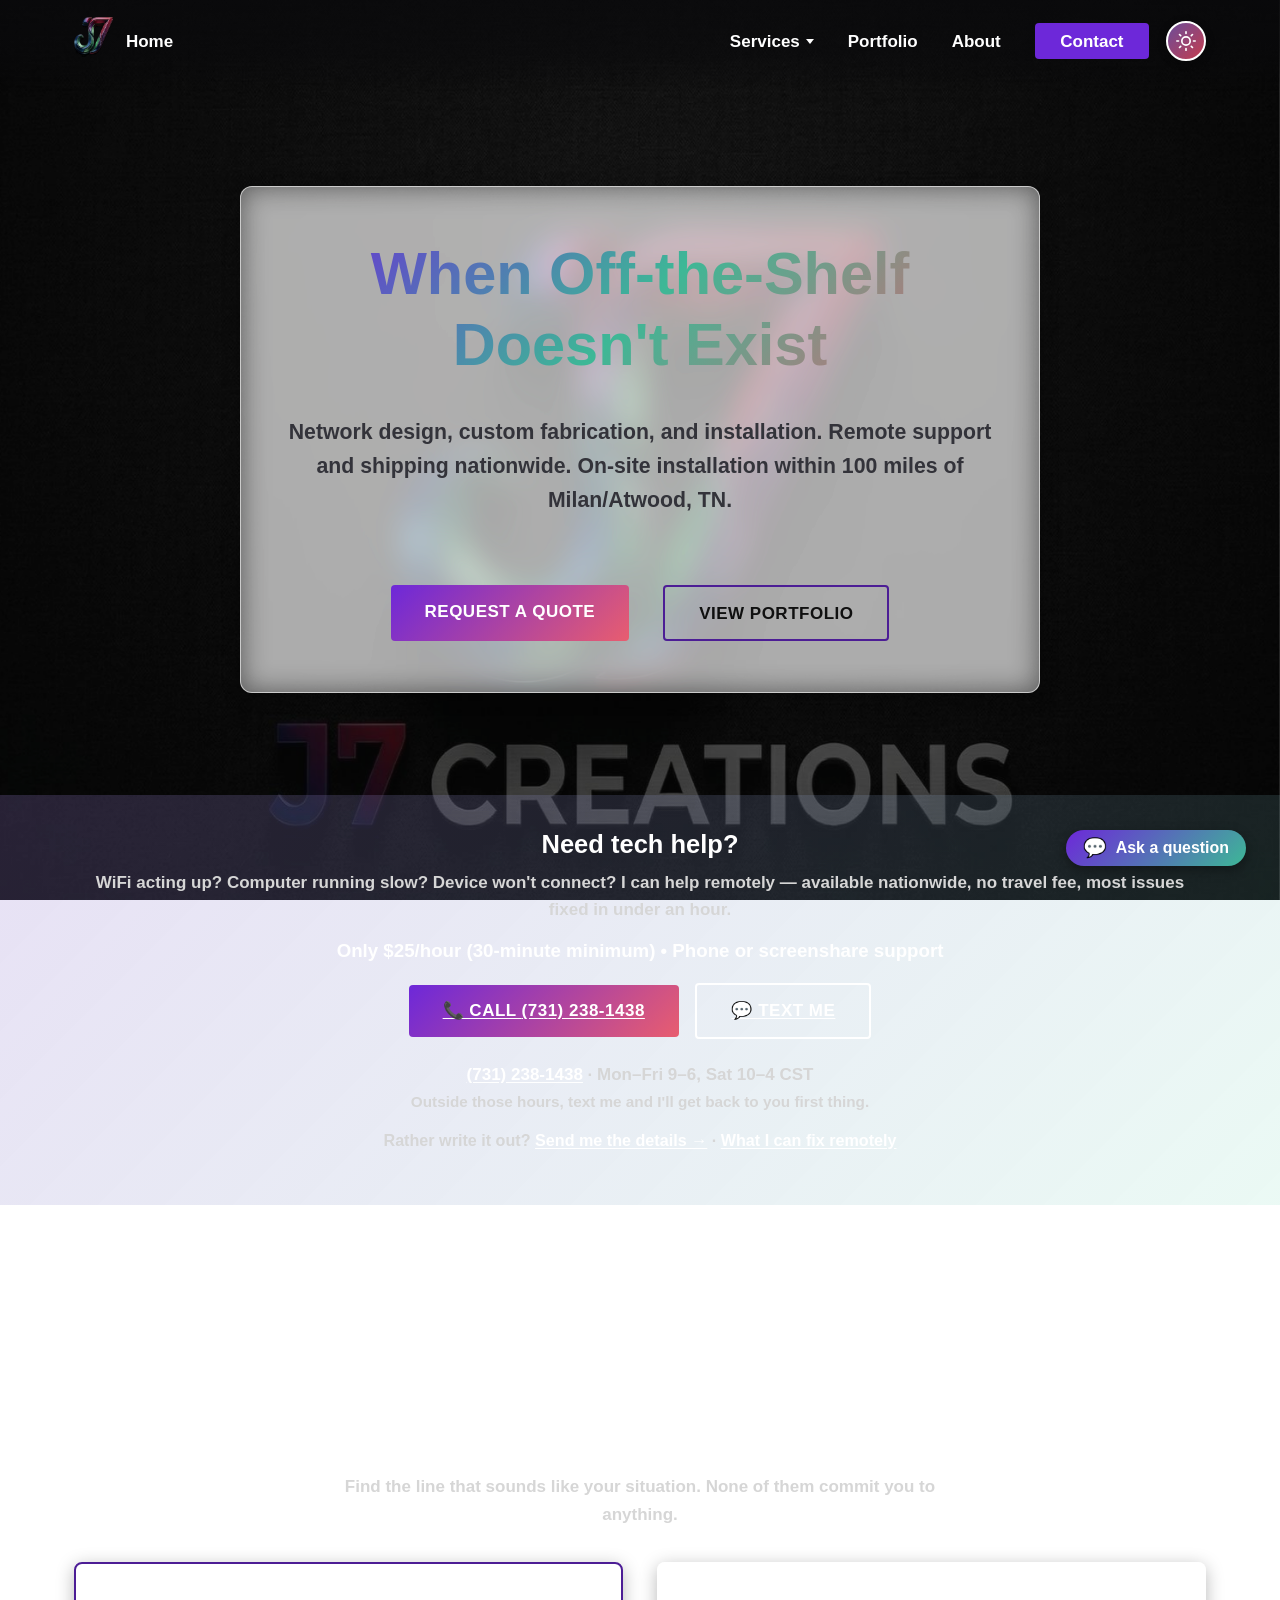
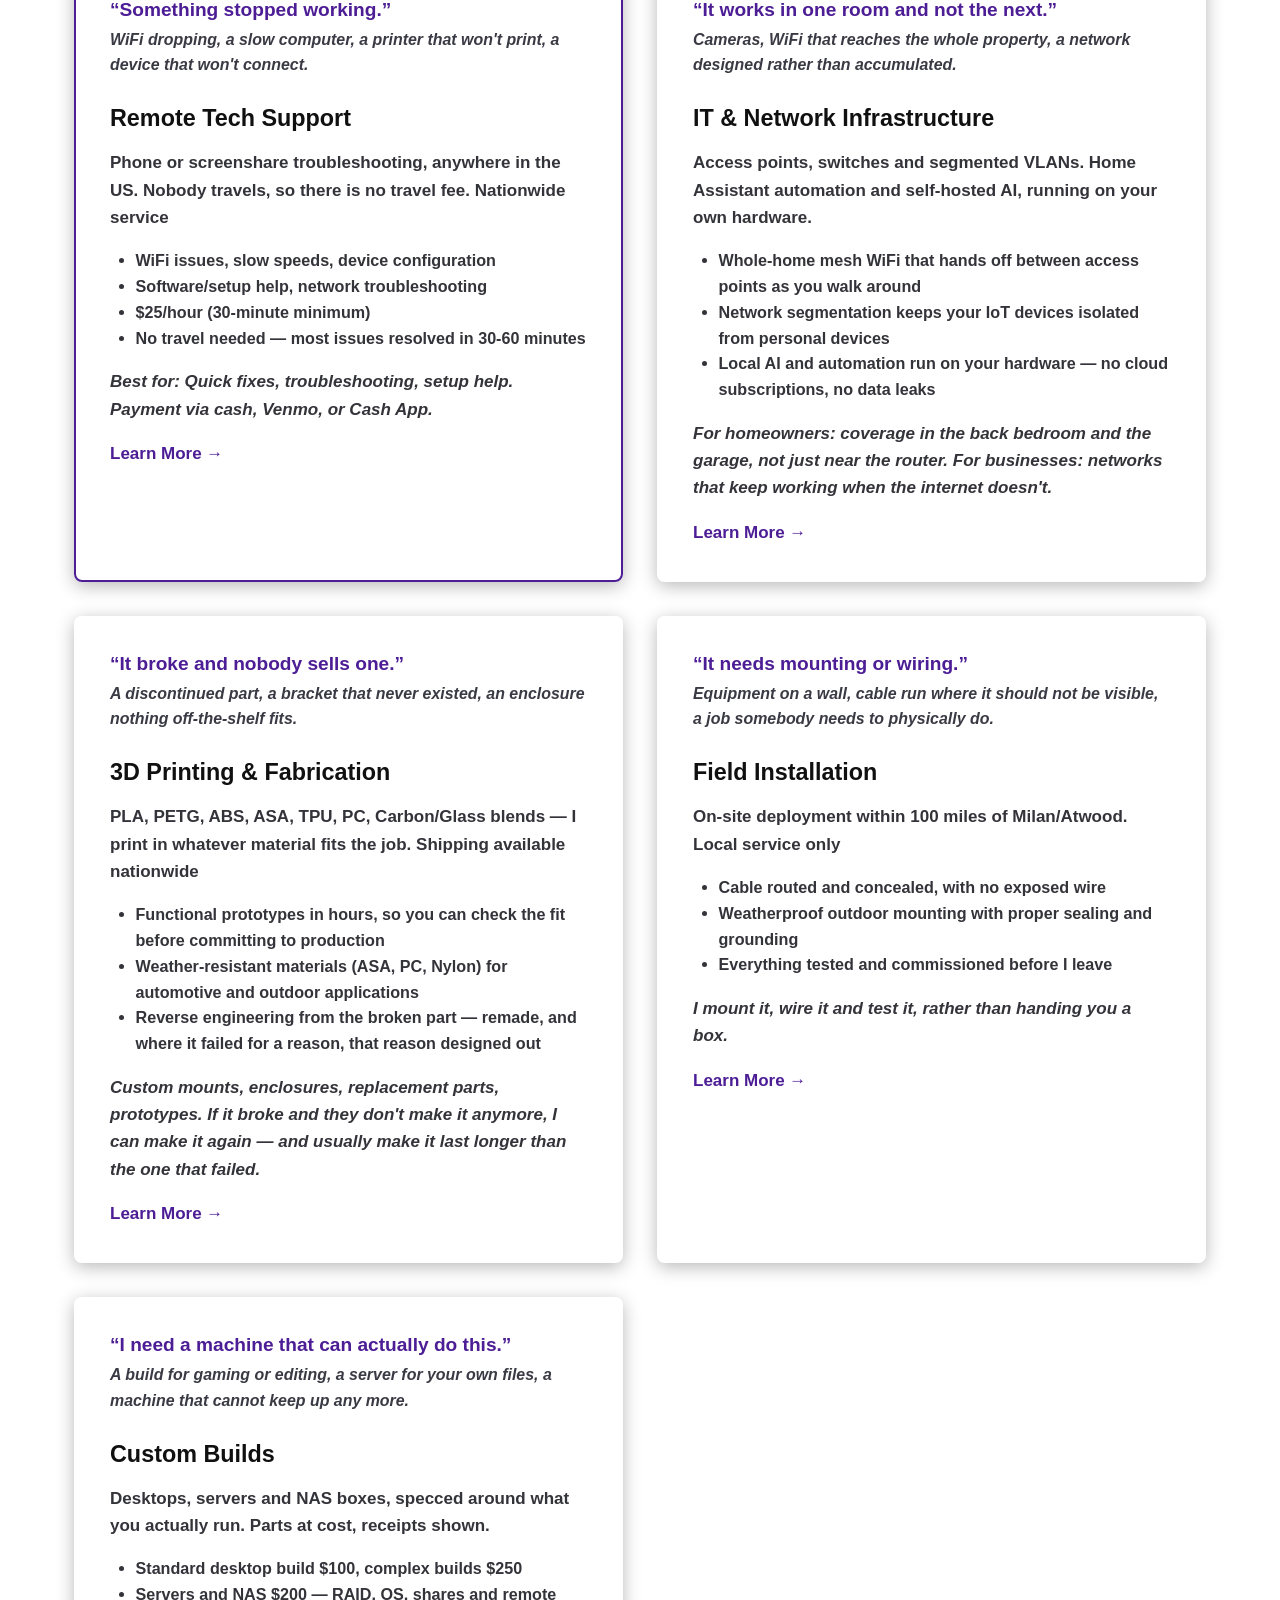
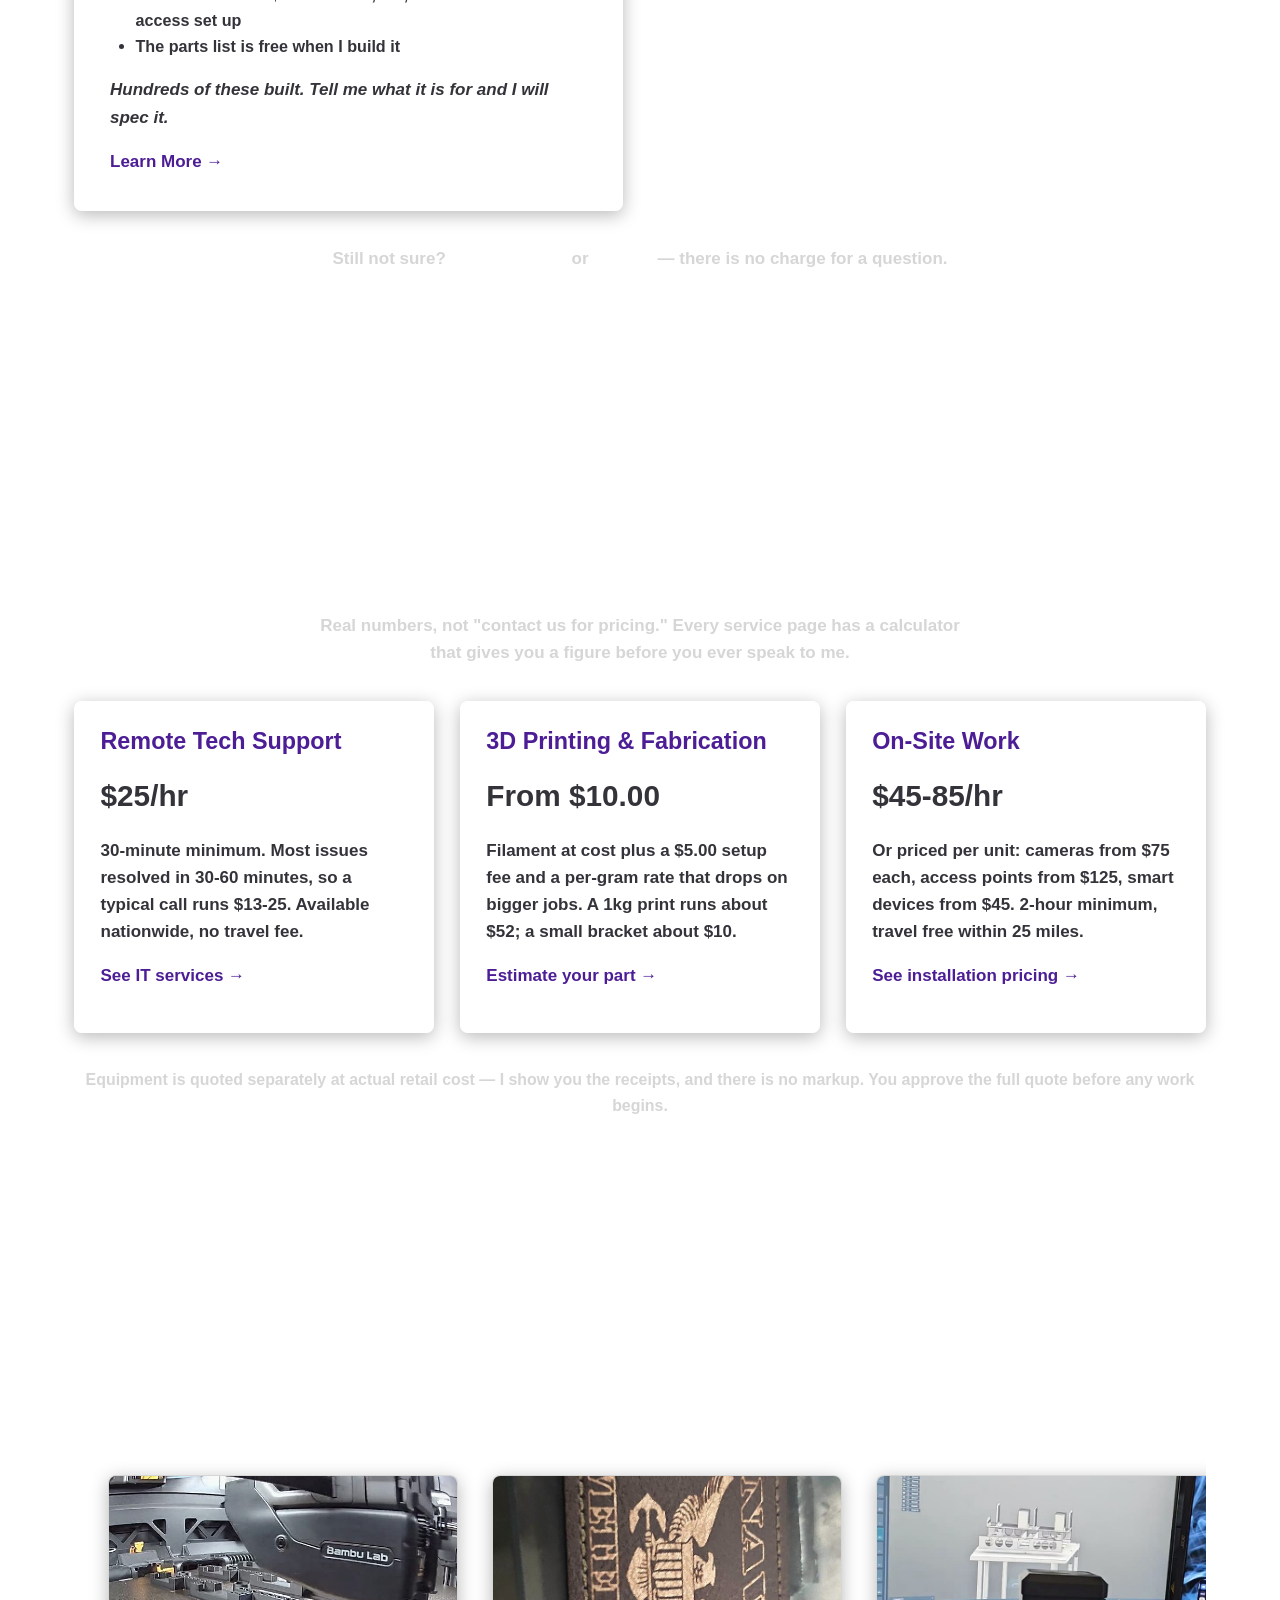
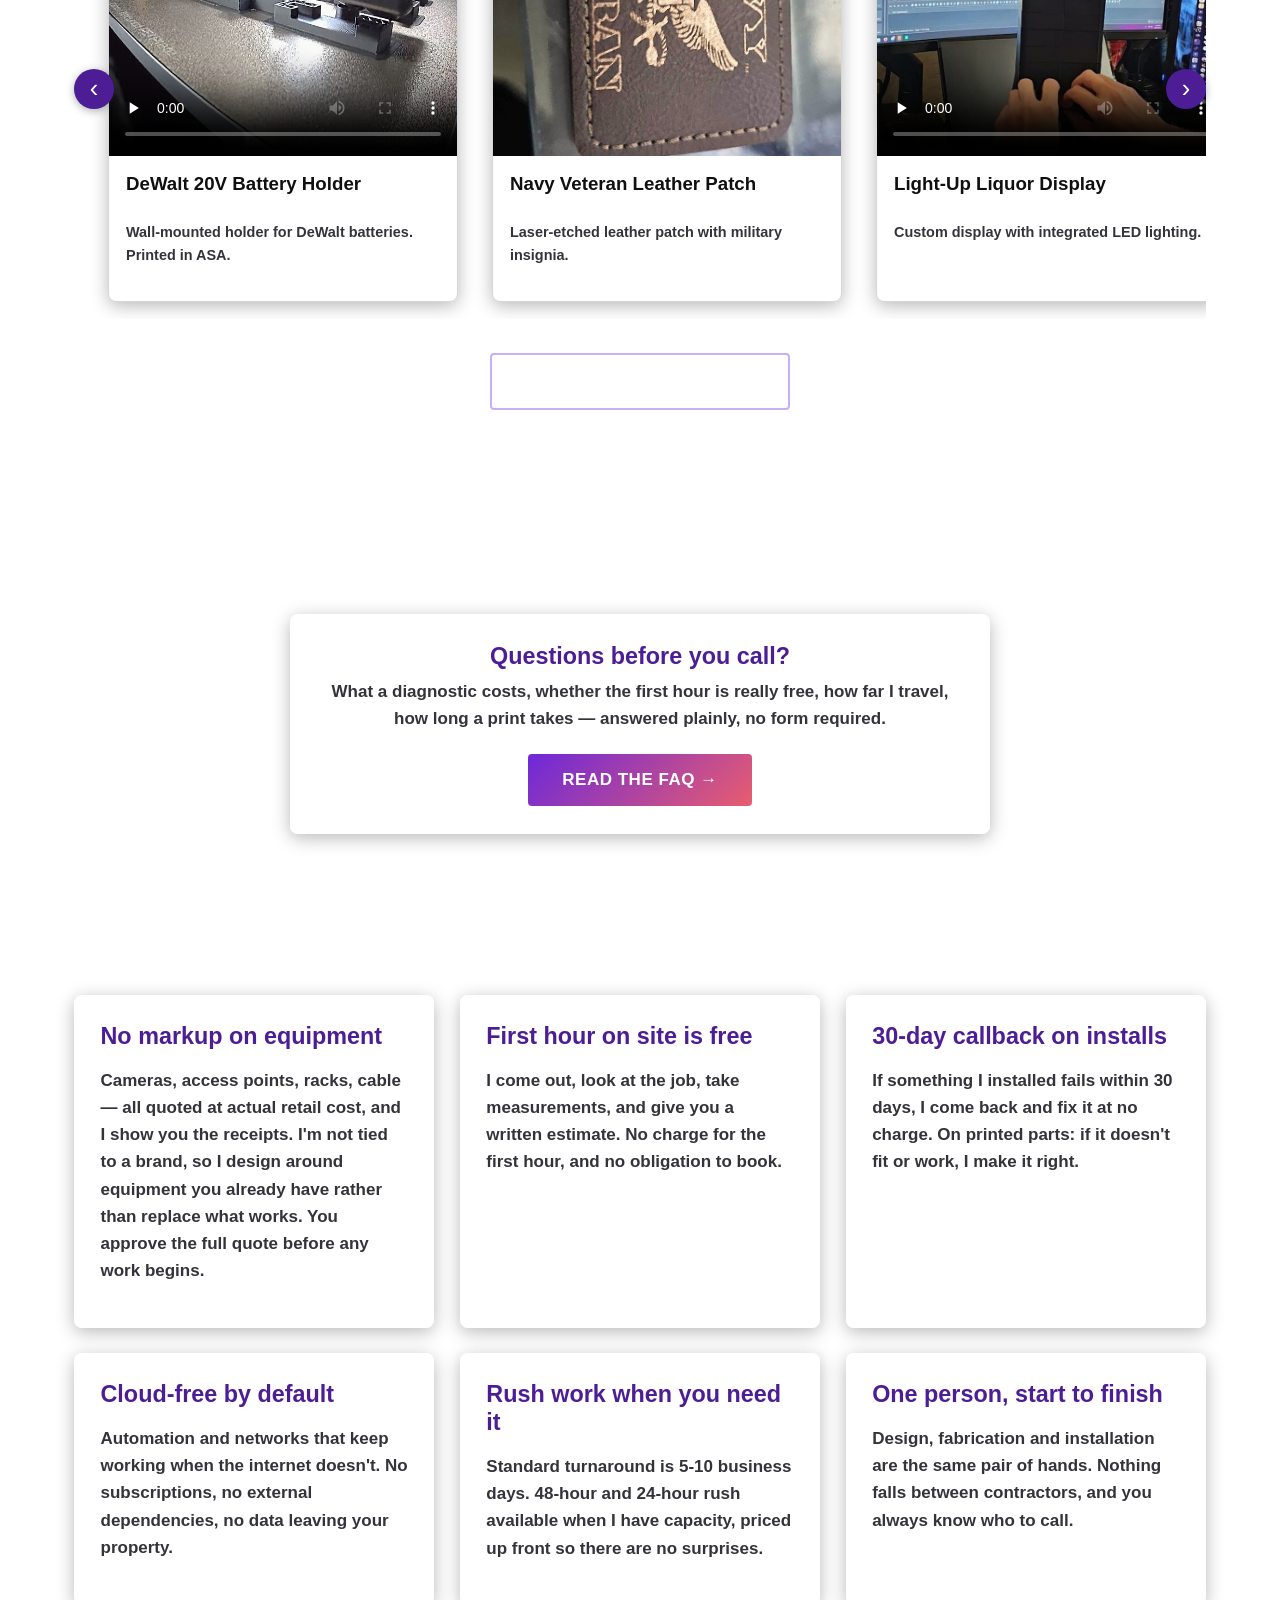
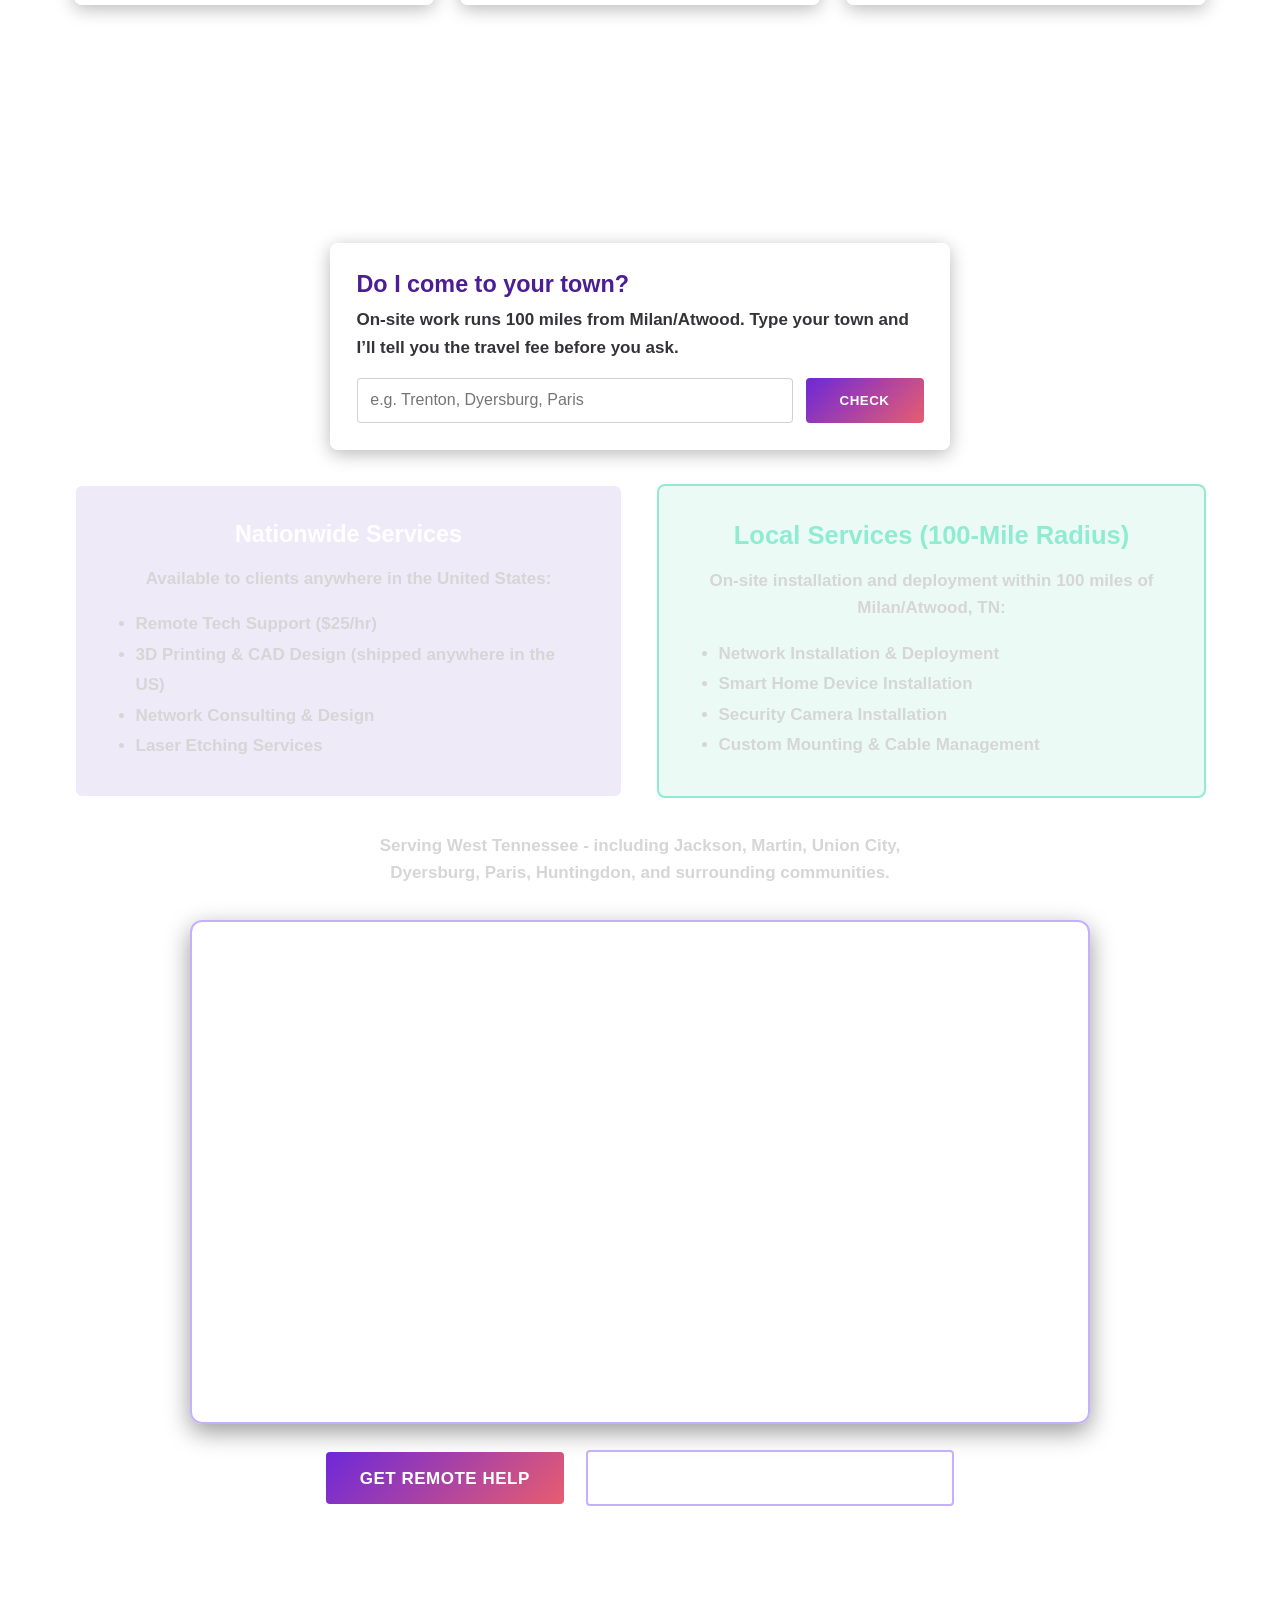
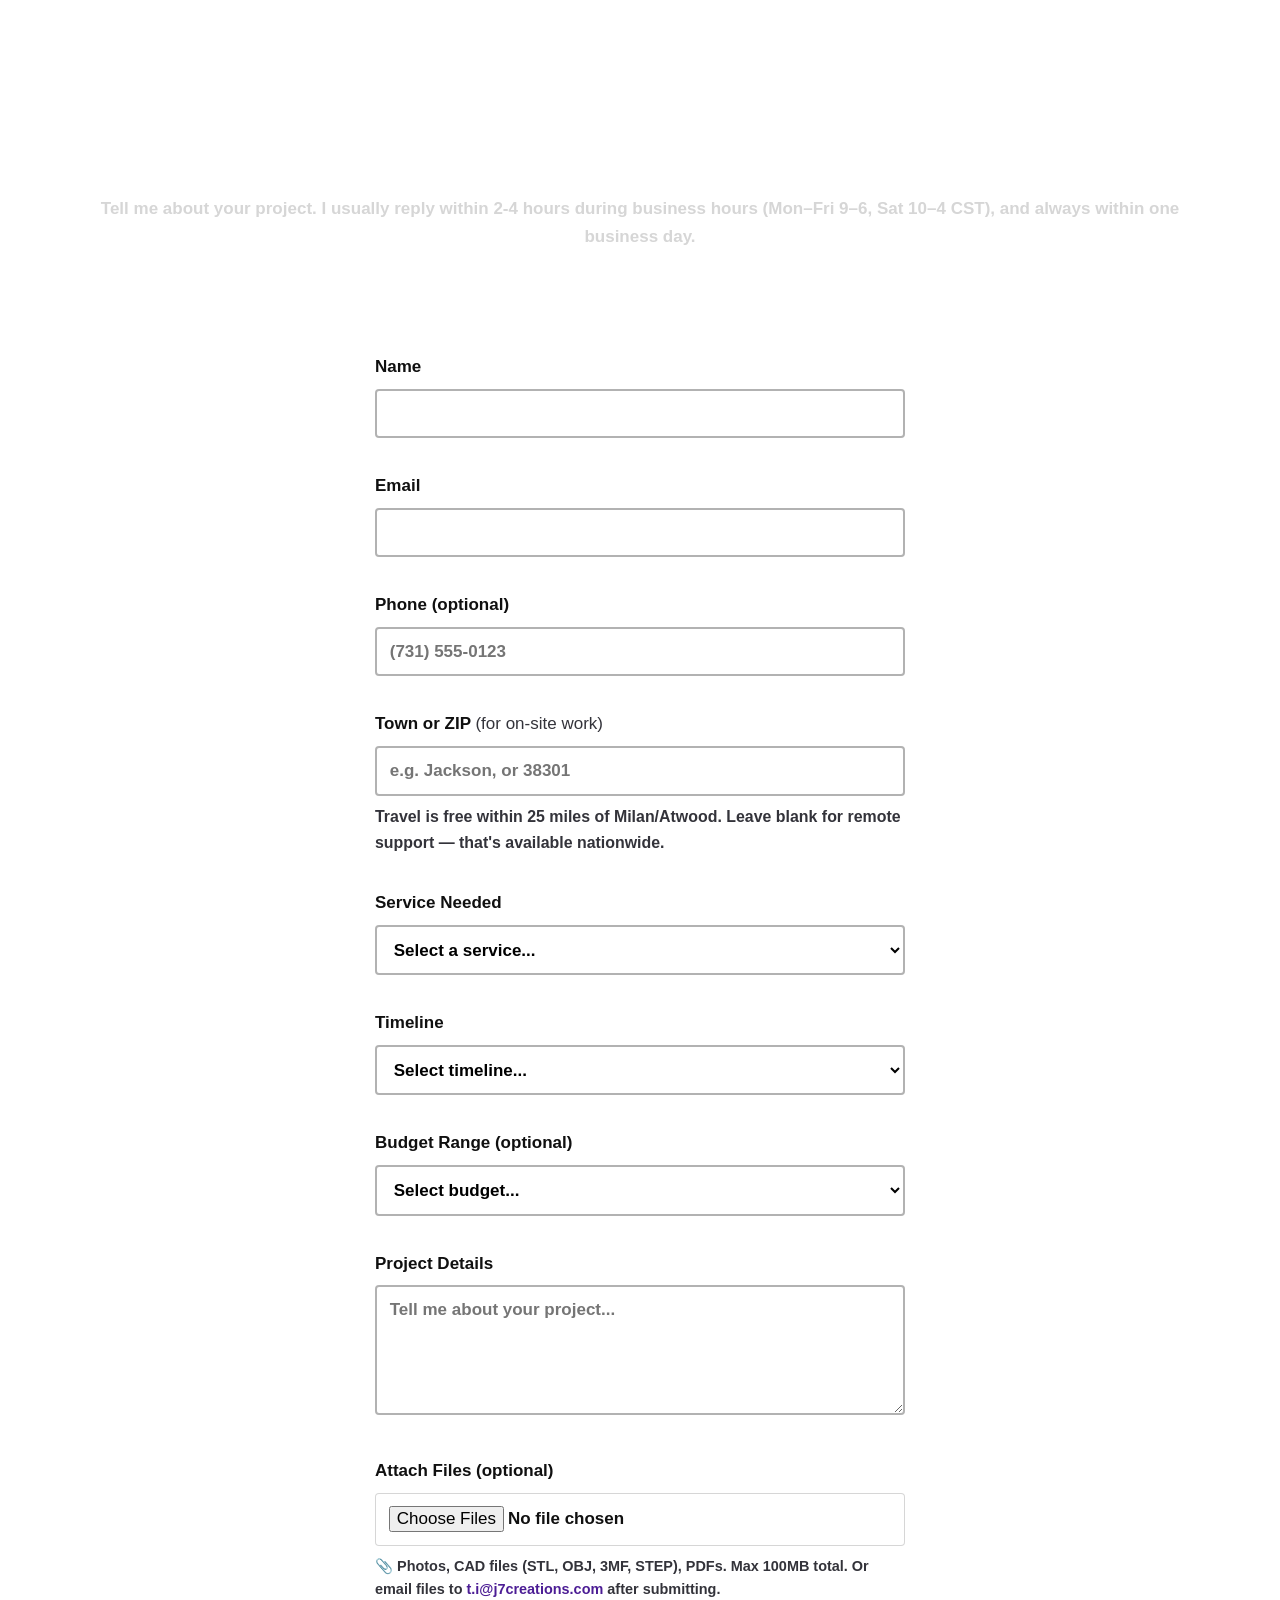
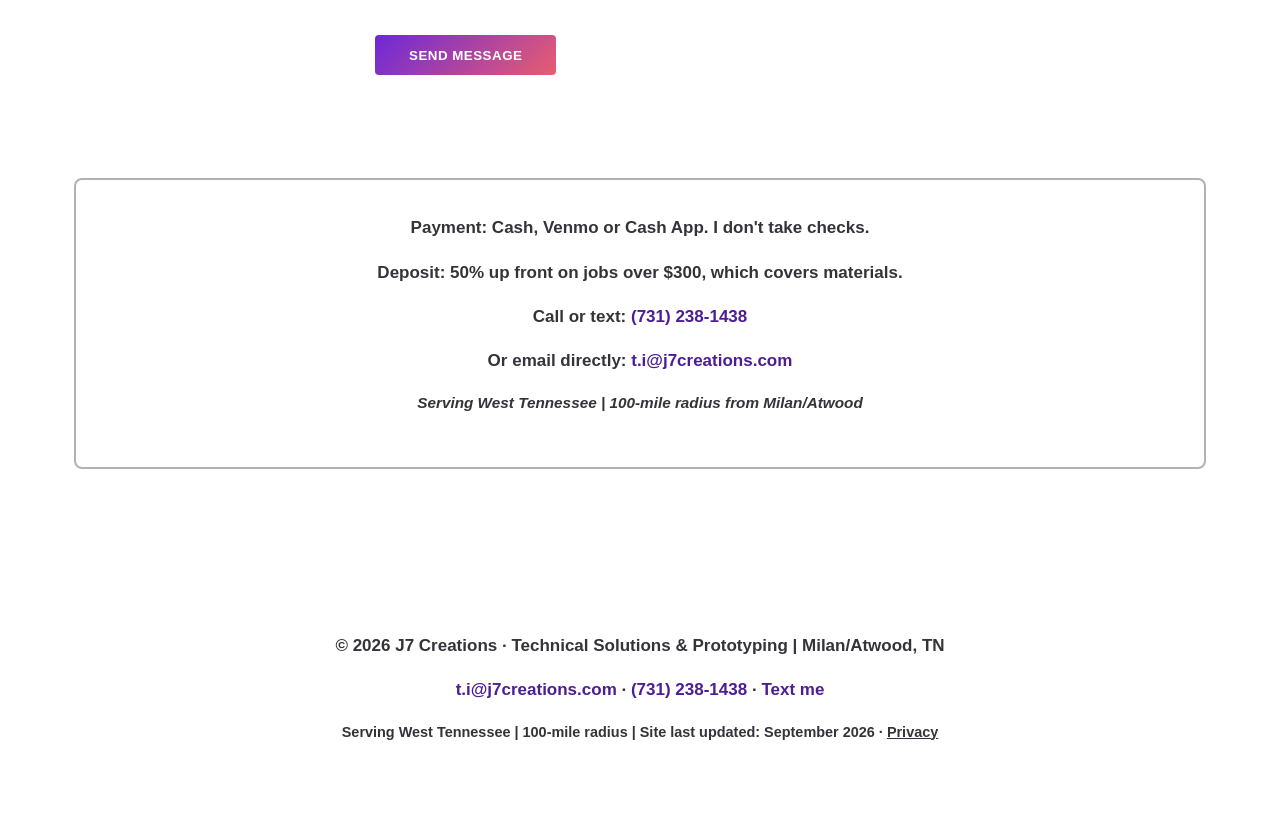
==== index.html @ e7ab225b "Shipping and hand delivery for printed parts; no pickup; assistant travel rule Thomas (12 Sep 2026):" ====
<!DOCTYPE html>
<html lang="en">
<head>
    <!-- Google tag (gtag.js) -->
    <script async src="https://www.googletagmanager.com/gtag/js?id=G-0SBHJFMN94"></script>
    <script>
      window.dataLayer = window.dataLayer || [];
      function gtag(){dataLayer.push(arguments);}
      gtag('js', new Date());
      gtag('config', 'G-0SBHJFMN94');
    </script>
    <meta charset="UTF-8">
    <meta name="viewport" content="width=device-width, initial-scale=1.0">
    <title>J7 Creations | Tech Support &amp; 3D Printing, West TN</title>
    <meta name="description" content="J7 Creations - Tech support, 3D printing, network installation & IT services in Atwood, Milan, Jackson TN. Remote support nationwide. Call for free quote.">
    <meta name="keywords" content="tech support Atwood TN, tech support Milan TN, computer repair Jackson TN, 3D printing Tennessee, network installation West Tennessee, IT services Milan TN, Home Assistant setup Tennessee, smart home installation Jackson TN, custom fabrication TN, laptop repair Atwood, WiFi installation Milan, security cameras Jackson TN, J7 Creations, J7 Technical Solutions">
    <meta name="robots" content="index, follow">
    <meta name="theme-color" content="#1a1a1a">
    
    <!-- Local Business Schema -->
    <!-- The telephone below must stay in sync with J7_PHONE in js/app.js?v=d762deb3.
         Crawlers do not run the JavaScript that fills the visible number, so
         this one is a literal on purpose. -->
    <script type="application/ld+json">
    {
      "@context": "https://schema.org",
      "@type": "LocalBusiness",
      "name": "J7 Creations",
      "alternateName": "J7 Technical Solutions & Prototyping",
      "url": "https://j7creations.com",
      "email": "t.i@j7creations.com",
      "areaServed": {
        "@type": "GeoCircle",
        "geoMidpoint": {
          "@type": "GeoCoordinates",
          "latitude": "35.9198",
          "longitude": "-88.7591"
        },
        "geoRadius": "160934"
      },
      "address": {
        "@type": "PostalAddress",
        "addressLocality": "Atwood",
        "addressRegion": "TN",
        "addressCountry": "US"
      },
      "geo": {
        "@type": "GeoCoordinates",
        "latitude": "36.0060",
        "longitude": "-88.6921"
      },
      "openingHoursSpecification": [
        {
          "@type": "OpeningHoursSpecification",
          "dayOfWeek": ["Monday", "Tuesday", "Wednesday", "Thursday", "Friday"],
          "opens": "09:00",
          "closes": "18:00"
        },
        {
          "@type": "OpeningHoursSpecification",
          "dayOfWeek": ["Saturday"],
          "opens": "10:00",
          "closes": "16:00"
        }
      ],
      "image": "https://j7creations.com/assets/images/j7-logo.jpg",
      "logo": "https://j7creations.com/assets/icons/icon-512x512.png",
      "priceRange": "$",
      "telephone": "+17312381438",
      "sameAs": [
        "https://www.google.com/maps?cid=13443621220837642030"
      ]
    }
    </script>
    
    <!-- Open Graph / Facebook -->
    <meta property="og:type" content="website">
    <meta property="og:url" content="https://j7creations.com/">
    <meta property="og:title" content="J7 Creations | Tech Support &amp; 3D Printing, West TN">
    <meta property="og:description" content="Tech support, 3D printing, network installation & IT services. Remote support nationwide, on-site within 100 miles of Atwood/Milan TN.">
    <meta property="og:image" content="https://j7creations.com/assets/images/j7-logo.jpg">
    
    <!-- Twitter -->
    <meta name="twitter:card" content="summary_large_image">
    <meta name="twitter:url" content="https://j7creations.com/">
    <meta name="twitter:title" content="J7 Creations | Tech Support &amp; 3D Printing, West TN">
    <meta name="twitter:description" content="Tech support, 3D printing, network installation & IT services. Remote support nationwide, on-site within 100 miles of Atwood/Milan TN.">
    <meta name="twitter:image" content="https://j7creations.com/assets/images/j7-logo.jpg">
    
    <!-- Canonical URL -->
    <link rel="canonical" href="https://j7creations.com/">
    
    <!-- PWA -->
    <link rel="manifest" href="manifest.json">
    <script>
      // Applied before first paint: reading the theme in DOMContentLoaded
      // makes light-mode users see a flash of dark on every navigation.
      //
      // A saved choice always wins. Failing that, follow the visitor's own
      // OS setting rather than forcing dark on someone whose phone is in
      // light mode - which on a bright job site is a real readability cost.
      // Dark stays the fallback where no preference is expressed at all.
      try {
        var saved = localStorage.getItem('theme');
        var prefersLight = window.matchMedia
          && window.matchMedia('(prefers-color-scheme: light)').matches;
        document.documentElement.setAttribute(
          'data-theme', saved || (prefersLight ? 'light' : 'dark'));
      } catch (e) {
        document.documentElement.setAttribute('data-theme', 'dark');
      }
    </script>
    <link rel="stylesheet" href="css/styles.css?v=c91ac0b8">
    <link rel="stylesheet" href="css/mobile-fix.css?v=de960d1b">
    <link rel="icon" type="image/png" href="assets/icons/favicon-32x32.png">
    <link rel="apple-touch-icon" href="assets/icons/apple-touch-icon.png"></head>
<body>
    <a class="skip-link" href="#main-content">Skip to content</a>
    <!-- Navigation -->
    <nav class="navbar">
        <div class="nav-container">
            <a href="/" class="nav-logo">
                <img src="assets/images/j7-mark-nav.379b77f9.png" alt="J7 Creations" class="logo-img" width="240" height="245">
            </a>
            <a href="/" class="nav-link nav-home">Home</a>
            <button class="theme-toggle" aria-label="Toggle light and dark theme" aria-pressed="false">
                <svg class="moon-icon" viewBox="0 0 24 24" aria-hidden="true" focusable="false"><path d="M21 12.79A9 9 0 1 1 11.21 3 7 7 0 0 0 21 12.79z"/></svg>
                <svg class="sun-icon" viewBox="0 0 24 24" aria-hidden="true" focusable="false"><circle cx="12" cy="12" r="5"/><path d="M12 1v2M12 21v2M4.22 4.22l1.42 1.42M18.36 18.36l1.42 1.42M1 12h2M21 12h2M4.22 19.78l1.42-1.42M18.36 5.64l1.42-1.42"/></svg>
            </button>
            <button class="nav-toggle" aria-label="Toggle navigation" aria-expanded="false" aria-controls="primary-nav">
                <span class="hamburger"></span>
            </button>
            <ul class="nav-menu" id="primary-nav">
                <li class="has-submenu">
                    <button type="button" class="nav-link submenu-toggle" aria-expanded="false" aria-controls="services-submenu">
                        Services <span class="caret" aria-hidden="true"></span>
                    </button>
                    <ul class="submenu" id="services-submenu">
                        <li><a href="/pages/services-it">IT &amp; Networks</a></li>
                        <li><a href="/pages/services-fabrication">3D Printing &amp; Fabrication</a></li>
                        <li><a href="/pages/services-installation">Field Installation</a></li>
                        <li><a href="/pages/services-builds">Custom Builds</a></li>
                        <li><a href="/#services">All services</a></li>
                        <li class="submenu-sep"><a href="/pages/faq">Questions &amp; pricing FAQ</a></li>
                    </ul>
                </li>
                <li><a href="/pages/portfolio" class="nav-link">Portfolio</a></li>
                <li><a href="/pages/about" class="nav-link">About</a></li>
                <li><a href="/#contact" class="nav-link nav-cta">Contact</a></li>
            </ul>
        </div>
    </nav>

    <main id="main-content">

    <!-- Hero Section -->
    <header class="hero">
        <div class="hero-container">
            <h1 class="hero-title">When Off-the-Shelf Doesn't Exist</h1>
            <p class="hero-subtitle">Network design, custom fabrication, and installation. Remote support and shipping nationwide. On-site installation within 100 miles of Milan/Atwood, TN.</p>
            <div class="hero-cta">
                <a href="#contact" class="btn btn-primary">Request a Quote</a>
                <a href="#portfolio" class="btn btn-secondary">View Portfolio</a>
            </div>
        </div>
    </header>

    <!-- Remote Tech Support Banner -->
    <section style="background: linear-gradient(135deg, var(--wash-accent-strong), var(--wash-success)); border-bottom: 2px solid var(--color-accent); padding: 2rem 0;">
        <div class="container" style="text-align: center;">
            <h2 style="color: var(--color-accent); margin-bottom: 0.5rem; font-size: 1.5rem;">Need tech help?</h2>
            <p style="color: var(--color-text-gray); font-size: 1rem; margin-bottom: 0.75rem;">WiFi acting up? Computer running slow? Device won't connect? I can help remotely — <strong>available nationwide</strong>, no travel fee, most issues fixed in under an hour.</p>
            <p style="font-size: 1.1rem; color: var(--color-text-white); margin-bottom: 1rem;"><strong>Only $25/hour</strong> (30-minute minimum) • Phone or screenshare support</p>
            <div data-j7-phone-block style="margin-bottom: 0.75rem;">
                <a href="#" data-j7-phone data-j7-phone-keep-text class="btn btn-primary" style="margin: 0 0.35rem 0.5rem;">📞 Call <span data-j7-phone></span></a>
                <a href="#" data-j7-sms class="btn btn-secondary" style="margin: 0 0.35rem 0.5rem;">💬 Text me</a>
            </div>
            <!-- The number in plain text as well as in the links: tel: and sms:
                 frequently do nothing on a desktop browser, and a dead button is
                 worse than no button. This way it can always be read and dialled. -->
            <p data-j7-phone-block style="font-size: 1rem; margin-bottom: 0.75rem;"><a href="#" data-j7-phone style="color: var(--color-text-white); font-weight: 700;"></a> &middot; Mon–Fri 9–6, Sat 10–4 CST<br><span style="font-size: 0.9rem;">Outside those hours, text me and I'll get back to you first thing.</span></p>
            <p style="font-size: 0.95rem;">Rather write it out? <a href="#contact" onclick="selectRemoteSupport()" style="color: var(--color-text-white); text-decoration: underline;">Send me the details →</a> &middot; <a href="pages/services-it#remote-support" style="color: var(--color-text-white); text-decoration: underline;">What I can fix remotely</a></p>
        </div>
    </section>

    <!-- Services Overview -->
    <section id="services" class="services">
        <div class="container">
            <h2 class="section-title">Services</h2>
            <p class="section-question">Not sure which one you need?</p>
            <p class="text-muted" style="text-align: center; max-width: 620px; margin: 0 auto var(--spacing-md);">Find the line that sounds like your situation. None of them commit you to anything.</p>
            <div class="services-grid">
                <div class="service-card" style="border: 2px solid var(--color-accent);">
                    <p class="service-question">&ldquo;Something stopped working.&rdquo;</p>
                    <p class="service-symptom">WiFi dropping, a slow computer, a printer that won't print, a device that won't connect.</p>
                    <h3>Remote Tech Support</h3>
                    <p class="service-desc">Phone or screenshare troubleshooting, anywhere in the US. Nobody travels, so there is no travel fee. <strong>Nationwide service</strong></p>
                    <ul style="color: var(--color-text-gray); margin: 1rem 0 1rem 1.5rem; font-size: 0.95rem;">
                        <li>WiFi issues, slow speeds, device configuration</li>
                        <li>Software/setup help, network troubleshooting</li>
                        <li><strong>$25/hour</strong> (30-minute minimum)</li>
                        <li>No travel needed — most issues resolved in 30-60 minutes</li>
                    </ul>
                    <p class="service-audience"><em>Best for: Quick fixes, troubleshooting, setup help. Payment via cash, Venmo, or Cash App.</em></p>
                    <a href="pages/services-it#remote-support" class="service-link">Learn More →</a>
                </div>
                <div class="service-card">
                    <p class="service-question">&ldquo;It works in one room and not the next.&rdquo;</p>
                    <p class="service-symptom">Cameras, WiFi that reaches the whole property, a network designed rather than accumulated.</p>
                    <h3>IT & Network Infrastructure</h3>
                    <p class="service-desc">Access points, switches and segmented VLANs. Home Assistant automation and self-hosted AI, running on your own hardware.</p>
                    <ul style="color: var(--color-text-gray); margin: 1rem 0 1rem 1.5rem; font-size: 0.95rem;">
                        <li>Whole-home mesh WiFi that hands off between access points as you walk around</li>
                        <li>Network segmentation keeps your IoT devices isolated from personal devices</li>
                        <li>Local AI and automation run on your hardware — no cloud subscriptions, no data leaks</li>
                    </ul>
                    <p class="service-audience"><em>For homeowners: coverage in the back bedroom and the garage, not just near the router. For businesses: networks that keep working when the internet doesn't.</em></p>
                    <a href="pages/services-it" class="service-link">Learn More →</a>
                </div>
                <div class="service-card">
                    <p class="service-question">&ldquo;It broke and nobody sells one.&rdquo;</p>
                    <p class="service-symptom">A discontinued part, a bracket that never existed, an enclosure nothing off-the-shelf fits.</p>
                    <h3>3D Printing & Fabrication</h3>
                    <p class="service-desc">PLA, PETG, ABS, ASA, TPU, PC, Carbon/Glass blends — I print in whatever material fits the job. <strong>Shipping available nationwide</strong></p>
                    <ul style="color: var(--color-text-gray); margin: 1rem 0 1rem 1.5rem; font-size: 0.95rem;">
                        <li>Functional prototypes in hours, so you can check the fit before committing to production</li>
                        <li>Weather-resistant materials (ASA, PC, Nylon) for automotive and outdoor applications</li>
                        <li>Reverse engineering from the broken part — remade, and where it failed for a reason, that reason designed out</li>
                    </ul>
                    <p class="service-audience"><em>Custom mounts, enclosures, replacement parts, prototypes. If it broke and they don't make it anymore, I can make it again — and usually make it last longer than the one that failed.</em></p>
                    <a href="pages/services-fabrication" class="service-link">Learn More →</a>
                </div>
                <div class="service-card">
                    <p class="service-question">&ldquo;It needs mounting or wiring.&rdquo;</p>
                    <p class="service-symptom">Equipment on a wall, cable run where it should not be visible, a job somebody needs to physically do.</p>
                    <h3>Field Installation</h3>
                    <p class="service-desc">On-site deployment within 100 miles of Milan/Atwood. <strong>Local service only</strong></p>
                    <ul style="color: var(--color-text-gray); margin: 1rem 0 1rem 1.5rem; font-size: 0.95rem;">
                        <li>Cable routed and concealed, with no exposed wire</li>
                        <li>Weatherproof outdoor mounting with proper sealing and grounding</li>
                        <li>Everything tested and commissioned before I leave</li>
                    </ul>
                    <p class="service-audience"><em>I mount it, wire it and test it, rather than handing you a box.</em></p>
                    <a href="pages/services-installation" class="service-link">Learn More →</a>
                </div>

                <div class="service-card">
                    <p class="service-question">&ldquo;I need a machine that can actually do this.&rdquo;</p>
                    <p class="service-symptom">A build for gaming or editing, a server for your own files, a machine that cannot keep up any more.</p>
                    <h3>Custom Builds</h3>
                    <p class="service-desc">Desktops, servers and NAS boxes, specced around what you actually run. Parts at cost, receipts shown.</p>
                    <ul style="color: var(--color-text-gray); margin: 1rem 0 1rem 1.5rem; font-size: 0.95rem;">
                        <li>Standard desktop build <strong data-price="builds.standard" data-price-format="dollars">$100</strong>, complex builds <strong data-price="builds.complex" data-price-format="dollars">$250</strong></li>
                        <li>Servers and NAS <strong data-price="builds.server" data-price-format="dollars">$200</strong> — RAID, OS, shares and remote access set up</li>
                        <li>The parts list is free when I build it</li>
                    </ul>
                    <p class="service-audience"><em>Hundreds of these built. Tell me what it is for and I will spec it.</em></p>
                    <a href="pages/services-builds" class="service-link">Learn More →</a>
                </div>
            </div>
            <p style="text-align: center; margin-top: var(--spacing-md);" data-j7-phone-block>Still not sure? <a href="#" data-j7-phone style="color: var(--color-text-white); font-weight: 700; text-decoration: underline;"></a> or <a href="#" data-j7-sms style="color: var(--color-text-white); font-weight: 700; text-decoration: underline;">text me</a> &mdash; there is no charge for a question.</p>
            </div>
    </section>

    <!-- What It Costs -->
    <section id="pricing-summary" class="capabilities">
        <div class="container">
            <h2 class="section-title">What It Costs</h2>
            <p class="text-muted" style="text-align: center; max-width: 640px; margin: 0 auto var(--spacing-md);">Real numbers, not "contact us for pricing." Every service page has a calculator that gives you a figure before you ever speak to me.</p>

            <div class="grid grid--auto">
                <div class="panel">
                    <h3 class="panel-title">Remote Tech Support</h3>
                    <p style="font-size: var(--text-2xl); font-weight: 700;"><span data-price="labor.remote" data-price-format="hourly">$25/hr</span></p>
                    <p class="text-muted">30-minute minimum. Most issues resolved in 30-60 minutes, so a typical call runs $13-25. Available nationwide, no travel fee.</p>
                    <p style="margin-top: var(--spacing-sm);"><a href="/pages/services-it#remote-support">See IT services &rarr;</a></p>
                </div>

                <div class="panel">
                    <h3 class="panel-title">3D Printing &amp; Fabrication</h3>
                    <p style="font-size: var(--text-2xl); font-weight: 700;">From <span data-price="print.orderMinimum">$10.00</span></p>
                    <p class="text-muted">Filament at cost plus a <span data-price="print.setupFee">$5.00</span> setup fee and a per-gram rate that drops on bigger jobs. A 1kg print runs about $52; a small bracket about $10.</p>
                    <p style="margin-top: var(--spacing-sm);"><a href="/pages/services-fabrication">Estimate your part &rarr;</a></p>
                </div>

                <div class="panel">
                    <h3 class="panel-title">On-Site Work</h3>
                    <p style="font-size: var(--text-2xl); font-weight: 700;">$45-85/hr</p>
                    <p class="text-muted">Or priced per unit: cameras from $75 each, access points from $125, smart devices from $45. 2-hour minimum, travel free within 25 miles.</p>
                    <p style="margin-top: var(--spacing-sm);"><a href="/pages/services-installation">See installation pricing &rarr;</a></p>
                </div>
            </div>

            <p class="text-muted" style="text-align: center; margin-top: var(--spacing-md); font-size: var(--text-sm);">Equipment is quoted separately at actual retail cost &mdash; I show you the receipts, and there is no markup. You approve the full quote before any work begins.</p>
        </div>
    </section>

    <!-- Portfolio Section -->
    <section id="portfolio" class="portfolio">
        <div class="container">
            <h2 class="section-title">Featured Work</h2>
            
            <!-- Horizontal Carousel -->
            <div style="position: relative; margin-top: 2rem; margin-bottom: 2rem;">
                <!-- Left Arrow -->
                <button onclick="scrollPortfolio('left')" style="position: absolute; left: 0; top: 50%; transform: translateY(-50%); background: var(--color-accent); border: none; border-radius: 50%; width: 40px; height: 40px; cursor: pointer; z-index: 10; display: flex; align-items: center; justify-content: center; font-size: 1.5rem; color: white; box-shadow: 0 2px 8px rgba(0,0,0,0.3);" aria-label="Scroll left">&#8249;</button>
                
                <!-- Scrollable Container -->
                <div id="portfolio-carousel" role="group" aria-label="Featured work, scrollable" tabindex="0" style="display: flex; gap: 2rem; overflow-x: auto; scroll-behavior: smooth; scrollbar-width: auto; -ms-overflow-style: auto; padding: 1rem 2rem;">
                    <!-- DeWalt Battery Holder -->
                    <div class="portfolio-item" data-category="fabrication" style="min-width: 350px; max-width: 350px; padding: 0; background: var(--color-bg-dark); border-radius: 8px; border: 1px solid var(--color-border); overflow: hidden; flex-shrink: 0;">
                        <video controls preload="none" playsinline poster="assets/videos/posters/dewalt-battery-holder-print.0eeff413.jpg" style="width: 100%; height: 280px; object-fit: cover; display: block; background: #000;">
                            <source src="assets/videos/dewalt-battery-holder-print.mp4" type="video/mp4">
                            Your browser doesn't support the video tag.
                        </video>
                        <h3 style="padding: 1rem 1rem 0.5rem; color: var(--color-text-white); font-size: 1.1rem;">DeWalt 20V Battery Holder</h3>
                        <p style="padding: 0 1rem 1rem; color: var(--color-text-gray); font-size: 0.85rem;">Wall-mounted holder for DeWalt batteries. Printed in ASA.</p>
                    </div>
                    
                    <!-- Navy Leather Patch -->
                    <div class="portfolio-item" data-category="fabrication" style="min-width: 350px; max-width: 350px; padding: 0; background: var(--color-bg-dark); border-radius: 8px; border: 1px solid var(--color-border); overflow: hidden; flex-shrink: 0;">
                        <img src="assets/images/portfolio/navy-veteran-leather-patch.a8e30321.jpg" alt="Navy Veteran Leather Patch" style="width: 100%; height: 280px; object-fit: cover; display: block;" loading="lazy" decoding="async" width="747" height="1600">
                        <h3 style="padding: 1rem 1rem 0.5rem; color: var(--color-text-white); font-size: 1.1rem;">Navy Veteran Leather Patch</h3>
                        <p style="padding: 0 1rem 1rem; color: var(--color-text-gray); font-size: 0.85rem;">Laser-etched leather patch with military insignia.</p>
                    </div>
                    
                    <!-- Liquor Display -->
                    <div class="portfolio-item" data-category="fabrication" style="min-width: 350px; max-width: 350px; padding: 0; background: var(--color-bg-dark); border-radius: 8px; border: 1px solid var(--color-border); overflow: hidden; flex-shrink: 0;">
                        <video controls preload="none" playsinline poster="assets/videos/posters/liquor-bottle-display-case.b51e634c.jpg" style="width: 100%; height: 280px; object-fit: cover; display: block; background: #000;">
                            <source src="assets/videos/liquor-bottle-display-case.mp4" type="video/mp4">
                            Your browser doesn't support the video tag.
                        </video>
                        <h3 style="padding: 1rem 1rem 0.5rem; color: var(--color-text-white); font-size: 1.1rem;">Light-Up Liquor Display</h3>
                        <p style="padding: 0 1rem 1rem; color: var(--color-text-gray); font-size: 0.85rem;">Custom display with integrated LED lighting.</p>
                    </div>
                    
                    <!-- Zombie Chicken Sign -->
                    <div class="portfolio-item" data-category="fabrication" style="min-width: 350px; max-width: 350px; padding: 0; background: var(--color-bg-dark); border-radius: 8px; border: 1px solid var(--color-border); overflow: hidden; flex-shrink: 0;">
                        <img src="assets/images/portfolio/zombie-chicken-3d-sign.9ead1479.jpg" alt="Zombie Chicken 3D Sign" style="width: 100%; height: 280px; object-fit: cover; display: block;" loading="lazy" decoding="async" width="1600" height="747">
                        <h3 style="padding: 1rem 1rem 0.5rem; color: var(--color-text-white); font-size: 1.1rem;">Zombie Chicken 3D Sign</h3>
                        <p style="padding: 0 1rem 1rem; color: var(--color-text-gray); font-size: 0.85rem;">Multi-color layered 3D printed sign.</p>
                    </div>
                    
                    <!-- Waterproof Box -->
                    <div class="portfolio-item" data-category="fabrication" style="min-width: 350px; max-width: 350px; padding: 0; background: var(--color-bg-dark); border-radius: 8px; border: 1px solid var(--color-border); overflow: hidden; flex-shrink: 0;">
                        <img src="assets/images/portfolio/waterproof-box-view1.960d236e.jpg" alt="Custom Waterproof Enclosure" style="width: 100%; height: 280px; object-fit: cover; display: block;" loading="lazy" decoding="async" width="1600" height="746">
                        <h3 style="padding: 1rem 1rem 0.5rem; color: var(--color-text-white); font-size: 1.1rem;">Waterproof Enclosure</h3>
                        <p style="padding: 0 1rem 1rem; color: var(--color-text-gray); font-size: 0.85rem;">Weatherproof box for outdoor electronics.</p>
                    </div>
                    
                    <!-- Engraved Business Cards (front and back in one card, as
                         on the portfolio page — two slots for J7's own marketing
                         collateral was two too many out of seven) -->
                    <div class="portfolio-item" data-category="engraving" style="min-width: 350px; max-width: 350px; padding: 0; background: var(--color-bg-dark); border-radius: 8px; border: 1px solid var(--color-border); overflow: hidden; flex-shrink: 0;">
                        <div style="display: grid; grid-template-columns: 1fr 1fr; height: 280px;">
                            <img src="assets/images/portfolio/j7-business-card-front.b441ad66.jpg" alt="J7 Creations engraved business card, front" style="width: 100%; height: 100%; object-fit: cover; display: block;" loading="lazy" decoding="async" width="747" height="1600">
                            <img src="assets/images/portfolio/j7-business-card-back.21b1d39d.jpg" alt="J7 Creations engraved business card, back" style="width: 100%; height: 100%; object-fit: cover; display: block;" loading="lazy" decoding="async" width="747" height="1600">
                        </div>
                        <h3 style="padding: 1rem 1rem 0.5rem; color: var(--color-text-white); font-size: 1.1rem;">Laser Engraved Business Cards</h3>
                        <p style="padding: 0 1rem 1rem; color: var(--color-text-gray); font-size: 0.85rem;">Precision engraving on black stock &mdash; custom logo work.</p>
                    </div>
                </div>
                
                <!-- Right Arrow -->
                <button onclick="scrollPortfolio('right')" style="position: absolute; right: 0; top: 50%; transform: translateY(-50%); background: var(--color-accent); border: none; border-radius: 50%; width: 40px; height: 40px; cursor: pointer; z-index: 10; display: flex; align-items: center; justify-content: center; font-size: 1.5rem; color: white; box-shadow: 0 2px 8px rgba(0,0,0,0.3);" aria-label="Scroll right">&#8250;</button>
            </div>
            
            <div class="portfolio-cta" style="text-align: center; margin-top: 2rem;">
                <a href="pages/portfolio" class="btn btn-secondary">View Full Portfolio →</a>
            </div>
        </div>
    </section>
    
    <!-- How I Work -->
    <section id="how-i-work" class="advantage">
        <div class="container">
            <div class="panel panel--accent" style="max-width: 700px; margin: 0 auto 2.5rem; text-align: center;">
                <h3 class="panel-title" style="margin-bottom: 0.5rem;">Questions before you call?</h3>
                <p class="text-muted" style="margin-bottom: 1.25rem;">What a diagnostic costs, whether the first hour is really free, how far I travel, how long a print takes &mdash; answered plainly, no form required.</p>
                <a href="/pages/faq" class="btn btn-primary">Read the FAQ &rarr;</a>
            </div>

            <h2 class="section-title">How I Work</h2>
            <div class="grid grid--auto">
                <div class="panel">
                    <h3 class="panel-title">No markup on equipment</h3>
                    <p class="text-muted">Cameras, access points, racks, cable &mdash; all quoted at actual retail cost, and I show you the receipts. I'm not tied to a brand, so I design around equipment you already have rather than replace what works. You approve the full quote before any work begins.</p>
                </div>
                <div class="panel">
                    <h3 class="panel-title">First hour on site is free</h3>
                    <p class="text-muted">I come out, look at the job, take measurements, and give you a written estimate. No charge for the first hour, and no obligation to book.</p>
                </div>
                <div class="panel">
                    <h3 class="panel-title">30-day callback on installs</h3>
                    <p class="text-muted">If something I installed fails within 30 days, I come back and fix it at no charge. On printed parts: if it doesn't fit or work, I make it right.</p>
                </div>
                <div class="panel">
                    <h3 class="panel-title">Cloud-free by default</h3>
                    <p class="text-muted">Automation and networks that keep working when the internet doesn't. No subscriptions, no external dependencies, no data leaving your property.</p>
                </div>
                <div class="panel">
                    <h3 class="panel-title">Rush work when you need it</h3>
                    <p class="text-muted">Standard turnaround is 5-10 business days. 48-hour and 24-hour rush available when I have capacity, priced up front so there are no surprises.</p>
                </div>
                <div class="panel">
                    <h3 class="panel-title">One person, start to finish</h3>
                    <p class="text-muted">Design, fabrication and installation are the same pair of hands. Nothing falls between contractors, and you always know who to call.</p>
                </div>
            </div>
        </div>
    </section>

    <!-- Service Area Map Section -->
    <section class="band" style="padding: var(--spacing-lg) 0;">
        <div class="container">
            <h2 class="section-title" style="text-align: center; margin-bottom: 1rem;">Service Areas</h2>
            
            <div class="panel" id="area-check" style="max-width: 620px; margin: 0 auto 2rem;">
                <h3 class="panel-title" style="margin-bottom: 0.5rem;">Do I come to your town?</h3>
                <p class="text-muted" style="margin-bottom: 1rem;">On-site work runs 100 miles from Milan/Atwood. Type your town and I&rsquo;ll tell you the travel fee before you ask.</p>
                <form id="area-check-form" style="display: flex; flex-wrap: wrap; gap: 0.75rem;">
                    <label class="sr-only" for="area-town">Your town or city</label>
                    <input class="form-control" id="area-town" list="area-town-list" autocomplete="address-level2" placeholder="e.g. Trenton, Dyersburg, Paris" style="flex: 1 1 240px;">
                    <datalist id="area-town-list"></datalist>
                    <button class="btn btn-primary" type="submit">Check</button>
                </form>
                <p id="area-result" role="status" hidden style="margin-top: 1rem;"></p>
            </div>

            <!-- Service Area Grid -->
            <div style="display: grid; grid-template-columns: repeat(auto-fit, minmax(300px, 1fr)); gap: 2rem; margin-bottom: 2rem;">
                <!-- Nationwide Services -->
                <div style="padding: 2rem; background: var(--wash-accent); border: 2px solid var(--color-accent); border-radius: 8px; text-align: center;">
                    <h3 class="panel-title">Nationwide Services</h3>
                    <p style="color: var(--color-text-gray); margin-bottom: 1rem;">Available to clients anywhere in the United States:</p>
                    <ul style="text-align: left; color: var(--color-text-gray); margin-left: 1.5rem; line-height: 1.8;">
                        <li>Remote Tech Support ($25/hr)</li>
                        <li>3D Printing & CAD Design (shipped anywhere in the US)</li>
                        <li>Network Consulting & Design</li>
                        <li>Laser Etching Services</li>
                    </ul>
                </div>
                
                <!-- Local Services -->
                <div style="padding: 2rem; background: var(--wash-success); border: 2px solid var(--color-success); border-radius: 8px; text-align: center;">
                    <h3 style="color: var(--color-success); margin-bottom: 1rem;">Local Services (100-Mile Radius)</h3>
                    <p style="color: var(--color-text-gray); margin-bottom: 1rem;">On-site installation and deployment within 100 miles of Milan/Atwood, TN:</p>
                    <ul style="text-align: left; color: var(--color-text-gray); margin-left: 1.5rem; line-height: 1.8;">
                        <li>Network Installation & Deployment</li>
                        <li>Smart Home Device Installation</li>
                        <li>Security Camera Installation</li>
                        <li>Custom Mounting & Cable Management</li>
                    </ul>
                </div>
            </div>
            
            <p style="text-align: center; color: var(--color-text-gray); margin-bottom: 2rem; max-width: 600px; margin-left: auto; margin-right: auto;">Serving West Tennessee - including Jackson, Martin, Union City, Dyersburg, Paris, Huntingdon, and surrounding communities.</p>
            <div style="max-width: 900px; margin: 0 auto; border-radius: 12px; overflow: hidden; border: 2px solid var(--color-accent); box-shadow: 0 8px 24px rgba(0, 0, 0, 0.4);">
                <iframe title="Map of the J7 Creations service area around Milan and Atwood, Tennessee" 
                    src="https://www.google.com/maps/embed?pb=!1m18!1m12!1m3!1d208842.5678945678!2d-88.7591!3d35.9198!2m3!1f0!2f0!3f0!3m2!1i1024!2i768!4f13.1!3m3!1m2!1s0x0%3A0x0!2zMzXCsDU1JzExLjMiTiA4OMKwNDUnMzIuOCJX!5e0!3m2!1sen!2sus!4v1234567890" 
                    width="100%" 
                    height="500"
                    class="service-map"
                    style="border:0;" 
                    allowfullscreen="" 
                    loading="lazy" 
                    referrerpolicy="no-referrer-when-downgrade">
                </iframe>
            </div>
            <div style="text-align: center; margin-top: 1.5rem;">
                <a href="/#contact" class="btn btn-primary" style="margin: 0 0.5rem;">Get Remote Help</a>
                <a href="/#contact" class="btn btn-secondary" style="margin: 0 0.5rem;">Request On-Site Installation</a>
            </div>
        </div>
    </section>

    <!-- Contact Section -->
    <section id="contact" class="contact">
        <div class="container">
            <h2 class="section-title">Get in touch</h2>
            <p class="contact-intro">Tell me about your project. I usually reply within 2-4 hours during business hours (Mon–Fri 9–6, Sat 10–4 CST), and always within one business day.</p>
            
            
            <div id="estimate-loaded" class="callout callout--success" style="display: none; margin-bottom: var(--spacing-m);" role="status">
                <p><strong>Your estimate has been added below.</strong> Edit anything that isn't quite right, then send it over &mdash; I'll confirm the final figure before any work starts.</p>
            </div>
            <form id="contact-form" class="contact-form" action="https://formspree.io/f/xzdypkbz" method="POST" enctype="multipart/form-data">
                <div id="form-success" style="display: none; padding: 1.5rem; background: var(--wash-success); border: 2px solid var(--color-success); border-radius: 8px; text-align: center; margin-bottom: 1.5rem;">
                    <h3 style="color: var(--color-success); margin-bottom: 0.5rem;">Message sent</h3>
                    <p style="color: var(--color-text-gray);">Thanks for reaching out. I usually reply within 2-4 hours during business hours, and always within one business day.</p>
                </div>
                <div class="form-group">
                    <label for="name">Name</label>
                    <input type="text" id="name" name="name" required>
                </div>
                <div class="form-group">
                    <label for="email">Email</label>
                    <input type="email" id="email" name="email" required>
                </div>
                <div class="form-group">
                    <label for="phone">Phone (optional)</label>
                    <input type="tel" id="phone" name="phone" autocomplete="tel" placeholder="(731) 555-0123">
                </div>
                <div class="form-group">
                    <label for="location">Town or ZIP <span class="text-muted" style="font-weight: 500;">(for on-site work)</span></label>
                    <input type="text" id="location" name="location" autocomplete="postal-code" placeholder="e.g. Jackson, or 38301">
                    <p class="field-hint">Travel is free within 25 miles of Milan/Atwood. Leave blank for remote support &mdash; that's available nationwide.</p>
                </div>
                <div class="form-group">
                    <label for="service">Service Needed</label>
                    <select id="service" name="service" required onchange="updateServiceForm()">
                        <option value="">Select a service...</option>
                        <option value="remote-support">Remote Tech Support - $25/hr</option>
                        <option value="3d-printing">3D Printing & Fabrication</option>
                        <option value="network-infrastructure">Network Infrastructure</option>
                        <option value="installation">Field Installation</option>
                        <option value="custom-builds">Custom Builds</option>
                        <option value="other">Other / Not Sure</option>
                    </select>
                </div>

                <!-- Service-specific intake questions, rendered by j7Intake -->
                <div id="service-checklist" class="panel" style="border-radius: 8px; padding: 1.5rem; margin-bottom: 1.5rem;" hidden></div>

                <!-- Dynamic Service Info -->
                <div id="service-info" style="display: none; padding: 1rem; background: var(--wash-accent); border: 1px solid var(--color-accent); border-radius: 8px; margin-bottom: 1rem;"></div>
                
                <div class="form-group">
                    <label for="timeline">Timeline</label>
                    <select id="timeline" name="timeline" required>
                        <option value="">Select timeline...</option>
                        <option value="not-sure">Not sure yet &mdash; just exploring</option>
                        <option value="flexible">Flexible (1-2 weeks)</option>
                        <option value="soon">Soon (within 1 week)</option>
                        <option value="rush">RUSH (48 hours) - +50% fee</option>
                        <option value="urgent">URGENT (24 hours) - +100% fee</option>
                    </select>
                </div>
                <div class="form-group">
                    <label for="budget">Budget Range (optional)</label>
                    <select id="budget" name="budget">
                        <option value="">Select budget...</option>
                        <option value="under-100">Under $100</option>
                        <option value="100-300">$100 - $300</option>
                        <option value="300-500">$300 - $500</option>
                        <option value="500-1000">$500 - $1,000</option>
                        <option value="1000-plus">$1,000+</option>
                    </select>
                </div>
                <div class="form-group">
                    <label for="message" id="message-label">Project Details</label>
                    <textarea id="message" name="message" rows="5" required placeholder="Tell me about your project..."></textarea>
                </div>
                <div class="form-group">
                    <label for="attachment">Attach Files (optional)</label>
                    <input type="file" id="attachment" name="attachment" accept="image/*,.stl,.obj,.3mf,.step,.stp,.cad,.pdf" multiple style="background: var(--color-input-bg); border: 1px solid var(--color-border); border-radius: 4px; padding: 0.75rem; color: var(--color-text-white);">
                    <p style="margin-top: 0.5rem; font-size: 0.85rem; color: var(--color-text-gray);">📎 Photos, CAD files (STL, OBJ, 3MF, STEP), PDFs. Max 100MB total. Or email files to <a href="mailto:t.i@j7creations.com" style="color: var(--color-accent);">t.i@j7creations.com</a> after submitting.</p>
                </div>
                <button type="submit" class="btn btn-primary" id="submit-btn">Send Message</button>
            </form>
            
            <!-- Payment Info -->
            <div class="contact-direct" style="margin-top: 2rem;">
                <p><strong>Payment:</strong> Cash, Venmo or Cash App. I don't take checks.</p>
                <p style="margin-top: 0.5rem;"><strong>Deposit:</strong> 50% up front on jobs over <span data-price="deposit.over" data-price-format="dollars">$300</span>, which covers materials.</p>
                <p style="margin-top: 0.5rem;" data-j7-phone-block><strong>Call or text:</strong> <a href="#" data-j7-phone style="color: var(--color-accent);"></a></p>
                <p style="margin-top: 0.5rem;"><strong>Or email directly:</strong> <a href="mailto:t.i@j7creations.com" style="color: var(--color-accent);">t.i@j7creations.com</a></p>
                <p class="contact-area"><em>Serving West Tennessee | 100-mile radius from Milan/Atwood</em></p>
            </div>
        </div>
    </section>

    <!-- Footer -->
    </main>

    <footer class="footer">
        <div class="container">
            <p>&copy; 2026 J7 Creations &middot; Technical Solutions &amp; Prototyping | Milan/Atwood, TN</p>
            <p style="margin-top: 0.5rem;">
                <a href="mailto:t.i@j7creations.com" style="color: var(--color-accent);">t.i@j7creations.com</a><span data-j7-phone-block> &middot; <a href="#" data-j7-phone style="color: var(--color-accent);"></a> &middot; <a href="#" data-j7-sms style="color: var(--color-accent);">Text me</a></span>
            </p>
            <p style="margin-top: 0.5rem; font-size: 0.85rem; color: var(--color-text-gray);">Serving West Tennessee | 100-mile radius | Site last updated: September 2026 &middot; <a href="/pages/privacy" style="color: var(--color-text-gray); text-decoration: underline;">Privacy</a></p>
        </div>
    </footer>

    <!-- Back to Top Button -->
    <button id="back-to-top" class="back-to-top" aria-label="Back to top">↑</button>

    <script src="js/pricing.js?v=1636fc1c"></script>
    <script src="js/app.js?v=d762deb3"></script>
    <script src="js/chat.js?v=d96e40d8"></script>
    
    <!-- Portfolio Carousel Script -->
    <script>
        function scrollPortfolio(direction) {
            const carousel = document.getElementById('portfolio-carousel');
            const scrollAmount = 370; // card width + gap
            if (direction === 'left') {
                carousel.scrollLeft -= scrollAmount;
            } else {
                carousel.scrollLeft += scrollAmount;
            }
        }
        
        // Re-check on page show (for back/forward cache)
        window.addEventListener('pageshow', function() {
            const carousel = document.getElementById('portfolio-carousel');
            if (carousel) {
                // Force recalculate scroll width
                carousel.style.display = 'none';
                carousel.offsetHeight; // trigger reflow
                carousel.style.display = 'flex';
            }
        });
        
        // Pre-select remote support when clicking banner button
        function selectRemoteSupport() {
            const serviceSelect = document.getElementById('service');
            if (serviceSelect) {
                serviceSelect.value = 'remote-support';
                updateServiceForm();
            }
        }
        
        // Dynamic service form updater
        function updateServiceForm() {
            const service = document.getElementById('service').value;
            const serviceInfo = document.getElementById('service-info');
            const messageLabel = document.getElementById('message-label');
            const messageField = document.getElementById('message');
            const checklistDiv = document.getElementById('service-checklist');
            
            const serviceData = {
                'remote-support': {
                    title: 'Remote Tech Support',
                    info: '<p><strong>Best for:</strong> WiFi issues, slow computers, device setup, software help, network troubleshooting.</p><p><strong>How it works:</strong> Phone or screenshare session. I\'ll help you fix it remotely, so there is no travel.</p><p><strong>Cost:</strong> $25/hour (30-minute minimum). Most issues resolved in 30-60 minutes.</p><p><strong>Payment:</strong> Cash, Venmo, or Cash App (due immediately after session).</p>',
                    placeholder: 'Describe your issue: What device/program is giving you trouble? When did it start? What have you already tried?',
                    label: 'Describe Your Tech Issue',
                    checklist: '<h3 style="color: var(--color-success); margin-bottom: 1rem;">For Remote Support, Have Ready:</h3><ul style="color: var(--color-text-gray); margin-left: 1.5rem; line-height: 1.8;"><li><strong>Device info</strong> - What computer/phone/tablet is having issues?</li><li><strong>Problem description</strong> - What\'s happening? Any error messages?</li><li><strong>When it started</strong> - Did this start suddenly or gradually?</li><li><strong>What you\'ve tried</strong> - Any troubleshooting steps already?</li><li><strong>Your availability</strong> - When can you do a phone/screenshare session?</li></ul><p style="margin-top: 1rem; font-size: 0.9rem; color: var(--color-success);">⏱️ <strong>Typical response time:</strong> 2-4 hours during business hours (Mon–Fri 9–6, Sat 10–4 CST)</p>'
                },
                '3d-printing': {
                    title: '3D Printing & Fabrication',
                    info: '<p><strong>Best for:</strong> Custom parts, replacement components, prototypes, cosplay props, decorative items.</p><p><strong>Materials:</strong> PLA, PETG, ASA, Nylon, TPU, PC, Carbon/Glass fiber blends.</p><p><strong>Pricing:</strong> Filament cost + service fee (varies by material and print time).</p>',
                    placeholder: 'Describe what you need printed: Dimensions? Material preference? Color? Any photos or CAD files?',
                    label: 'Describe Your Print Project',
                    checklist: '<h3 style="color: var(--color-success); margin-bottom: 1rem;">For 3D Printing, Have Ready:</h3><ul style="color: var(--color-text-gray); margin-left: 1.5rem; line-height: 1.8;"><li><strong>Photos or CAD files</strong> - Show me what you need (or describe dimensions)</li><li><strong>Material preference</strong> - Strength, flexibility, heat resistance, outdoor use?</li><li><strong>Color preference</strong> - What color filament?</li><li><strong>Quantity</strong> - How many copies do you need?</li><li><strong>Timeline</strong> - When do you need it by?</li></ul><p style="margin-top: 1rem; font-size: 0.9rem; color: var(--color-success);">⏱️ <strong>Typical response time:</strong> 2-4 hours during business hours (Mon–Fri 9–6, Sat 10–4 CST)</p>'
                },
                'network-infrastructure': {
                    title: 'Network Infrastructure',
                    info: '<p><strong>Best for:</strong> Whole-home WiFi, network security, smart home setup, VLAN segmentation, Home Assistant.</p><p><strong>Services:</strong> Network design, equipment selection, configuration, optimization.</p><p><strong>Pricing:</strong> Design quotes $95-515 | On-site work $45-85/hr depending on complexity, or per-unit for access points.</p>',
                    placeholder: 'Tell me about your network needs: Property size? Number of devices? Current issues? Goals (better WiFi, security, smart home)?',
                    label: 'Describe Your Network Needs',
                    checklist: '<h3 style="color: var(--color-success); margin-bottom: 1rem;">For Network Projects, Have Ready:</h3><ul style="color: var(--color-text-gray); margin-left: 1.5rem; line-height: 1.8;"><li><strong>Property details</strong> - House size, number of floors, construction type?</li><li><strong>Current setup</strong> - What router/ISP do you have now?</li><li><strong>Problems</strong> - Dead zones, slow speeds, too many devices?</li><li><strong>Goals</strong> - Better coverage, security, smart home integration?</li><li><strong>Budget range</strong> - Equipment + labor (equipment quoted separately at retail cost).</li></ul><p style="margin-top: 1rem; font-size: 0.9rem; color: var(--color-success);">⏱️ <strong>Typical response time:</strong> 2-4 hours during business hours (Mon–Fri 9–6, Sat 10–4 CST)</p>'
                },
                'custom-builds': {
                    title: 'Custom Builds',
                    // Figures come from pricing.js, loaded above, so this
                    // cannot drift from the builds page.
                    info: '<p><strong>Best for:</strong> Gaming and editing desktops, workstations, home servers and NAS boxes.</p><p><strong>Pricing:</strong> Standard build $' + J7_PRICING.builds.standard + ', complex build $' + J7_PRICING.builds.complex + ', server or NAS $' + J7_PRICING.builds.server + '. Parts at cost with receipts. The parts list is free when I build it.</p>',
                    placeholder: 'What is it for? The games or software you run, a rough budget, and anything you already have.',
                    label: 'Describe Your Build'
                },
                'installation': {
                    title: 'Field Installation',
                    info: '<p><strong>Best for:</strong> Mounting equipment, cable runs, rack setup, camera installation, smart home devices.</p><p><strong>Service area:</strong> 100-mile radius from Milan/Atwood, TN.</p><p><strong>Pricing:</strong> Cameras from $75 each, access points from $125 each, or $45-85/hr for open-ended work | Travel: ' + j7TravelSummary() + '.</p>',
                    placeholder: 'What needs to be installed? Where is it located? Do you have the equipment already or do you need help sourcing it?',
                    label: 'Describe Your Installation Project',
                    checklist: '<h3 style="color: var(--color-success); margin-bottom: 1rem;">For Installation, Have Ready:</h3><ul style="color: var(--color-text-gray); margin-left: 1.5rem; line-height: 1.8;"><li><strong>What needs installed</strong> - Equipment, cameras, network gear, smart home devices?</li><li><strong>Location</strong> - Where will it be installed? (indoor/outdoor, height, access)</li><li><strong>Equipment</strong> - Do you already have it or need help sourcing?</li><li><strong>Timeline</strong> - When do you need it done?</li><li><strong>Site access</strong> - Any special requirements (ladder, lift, after-hours)?</li></ul><p style="margin-top: 1rem; font-size: 0.9rem; color: var(--color-success);">⏱️ <strong>Typical response time:</strong> 2-4 hours during business hours (Mon–Fri 9–6, Sat 10–4 CST)</p>'
                }
            };
            
            // Hide service info if no selection or other
            if (!service || service === 'other') {
                serviceInfo.style.display = 'none';
                // The checklist is real fields now - see j7Intake in js/app.js?v=d762deb3.
                messageLabel.textContent = 'Project Details';
                messageField.placeholder = 'Tell me about your project...';
                return;
            }
            
            // Show service-specific info
            const data = serviceData[service];
            if (data) {
                serviceInfo.innerHTML = '<h3 style="color: var(--color-accent); margin-bottom: 0.5rem;">' + data.title + '</h3>' + data.info;
                serviceInfo.style.display = 'block';
                messageLabel.textContent = data.label;
                messageField.placeholder = data.placeholder;
                
                // Update checklist
                // The checklist is real fields now - see j7Intake in js/app.js?v=d762deb3.
            }
        }
    </script>
</body>
</html>
---- css/styles.css ----
/* J7 Creations - Main Stylesheet */

/* ---------------------------------------------------------------------------
   DESIGN TOKENS

   Every colour, space and type size on the site should come from here. If you
   find yourself writing a literal hex or px value in a page, add a token
   instead — that is what keeps the two themes correct and the pages
   consistent.

   Both themes define the SAME set of names. A token that exists in one theme
   and not the other is how light mode broke last time: hardcoded colours kept
   their dark-theme value on a light background and dropped to ~2:1 contrast.
   --------------------------------------------------------------------------- */

:root {
    /* Surfaces */
    --color-bg-dark: #1a1a1a;
    --color-bg-darker: #0f0f0f;
    --color-card-bg: #252525;
    --color-input-bg: #333333;
    --color-border: #444444;

    /* Text */
    --color-text-white: #ffffff;
    --color-text-gray: #cfcfcf;
    --color-text-muted: #bcbcbc;

    /* Brand — one purple and one teal, not four and three.
       --color-accent is the interactive/brand colour; --color-success is the
       "included / no fee / confirmed" colour. */
    /* As close to the Covenant violet as a dark card allows. The card floor
       is grey ~34 where the wallpaper is brightest behind it, so anything
       below about 0.245 relative luminance drops the inline links under
       4.5:1. #4c1d95 itself measures 1.6:1 here — invisible. */
    --color-accent: #9b78f5;
    --color-accent-strong: #5b21b6;
    --color-success: #7fe6c3;
    --color-gradient-start: #6d28d9;
    --color-gradient-mid: #3db896;
    --color-gradient-end: #e85d6f;

    /* Translucent brand washes, used for panels and callouts */
    --wash-accent: rgba(123, 92, 184, 0.15);
    --wash-accent-strong: rgba(123, 92, 184, 0.22);
    --wash-success: rgba(61, 184, 150, 0.14);

    /* Panels that sit on the photographic body background. These carry a
       scrim so text on them stays readable over the logo image. */
    --panel-bg: rgba(26, 26, 26, 0.46);
    --panel-bg-solid: #202020;
    --panel-border: rgba(255, 255, 255, 0.10);

    --shadow-color: rgba(0, 0, 0, 0.4);
    --shadow-card: 0 2px 10px rgba(0, 0, 0, 0.35);

    /* Spacing — 3xs..xl. The old set was missing 0.75/1.5/3rem, which are the
       three values the pages actually used most. */
    --spacing-3xs: 0.25rem;
    --spacing-2xs: 0.5rem;
    --spacing-xs: 0.5rem;
    --spacing-s: 0.75rem;
    --spacing-sm: 1rem;
    --spacing-m: 1.5rem;
    --spacing-md: 2rem;
    --spacing-l: 3rem;
    --spacing-lg: 4rem;
    --spacing-xl: 6rem;

    /* Type scale — a real ratio, replacing nine ad-hoc sizes crammed into a
       0.4rem band (0.85/0.9/0.95/1/1.05/1.1...). */
    --text-xs: 0.8125rem;
    --text-sm: 0.9375rem;
    --text-base: 1rem;
    --text-lg: 1.125rem;
    --text-xl: 1.375rem;
    --text-2xl: 1.75rem;
    --text-3xl: 2.25rem;
    --text-4xl: 3rem;

    --radius: 8px;
    --radius-sm: 4px;

    /* The navbar is fixed and 90px tall, so a jump to #contact scrolls the
       section's top edge to y=0 — underneath the bar. Every anchor target
       needs to stop short by at least the bar's height. */
    --nav-offset: 6.5rem;
}

/* scroll-margin only affects where a fragment jump or scrollIntoView comes to
   rest, so applying it to every id is safe and catches targets added later.
   It also keeps an invalid form field from landing under the bar on submit. */
[id] {
    scroll-margin-top: var(--nav-offset);
}

[data-theme="light"] {
    /* Light mode keeps the same dark wallpaper and scrim as dark mode. Only
       the cards change: they become light frosted glass that the content sits
       on. So the page-level text tokens stay LIGHT here, because anything not
       on a card (section titles, the footer note) is still on dark artwork.
       Card-scoped overrides further down flip the text to dark inside glass. */
    /* Both of these are only ever seen through the wallpaper, or used as a
       card surface. Making them glass converts the cards that set
       `background: var(--color-bg-dark)` inline, which a stylesheet rule
       could not override. */
    --color-bg-dark: rgba(255, 255, 255, 0.29);
    --color-bg-darker: rgba(255, 255, 255, 0.32);
    --color-card-bg: rgba(255, 255, 255, 0.29);
    --color-input-bg: rgba(255, 255, 255, 0.24);
    --color-border: rgba(0, 0, 0, 0.14);

    --color-text-white: #ffffff;
    --color-text-gray: #d6d6d6;
    --color-text-muted: #c2c2c2;

    --color-accent: #c4b0ff;
    --color-accent-strong: #6d28d9;
    --color-success: #8fecd0;

    --wash-accent: rgba(155, 127, 212, 0.16);
    --wash-accent-strong: rgba(155, 127, 212, 0.24);
    --wash-success: rgba(111, 216, 180, 0.14);

    /* The frosted glass itself */
    --panel-bg: rgba(255, 255, 255, 0.29);
    --panel-bg-solid: rgba(255, 255, 255, 0.34);

    /* Frosted glass over a near-black photograph.
       Measured from the wallpaper itself: after the body::after scrim, the
       blurred backdrop sits between grey 5 and grey 40. A white wash bright
       enough to carry dark text therefore has to be nearly opaque, which is
       why thinning it alone just makes the cards dim rather than clear.
       contrast() below 1 pulls the backdrop toward mid-grey. That is an
       ADDITIVE transfer, unlike brightness(), which multiplies and so cannot
       lift black at all — it brings the artwork UP into view instead of
       covering it over.
       Keep contrast() as HIGH as the text floor allows. Every step down
       flattens the artwork as well as lifting it, and past about 0.4 the
       card stops showing the mark at all — it just looks like a paler panel,
       which defeats the point of thinning the wash. 0.5 leaves roughly 25
       levels of the logo visible through the glass; 0.34 left about 14. */
    --glass-filter: blur(14px) contrast(0.5) brightness(2) saturate(1.8);
    --glass-filter-dense: blur(16px) contrast(0.5) brightness(2) saturate(1.8);
    --panel-border: rgba(255, 255, 255, 0.55);

    --shadow-color: rgba(0, 0, 0, 0.35);
    --shadow-card: 0 4px 18px rgba(0, 0, 0, 0.28);
}

/* Inside a light-mode glass card, text flips to dark. Custom properties
   inherit, so redefining them on the card cascades to everything within it —
   no per-element overrides needed. */
[data-theme="light"] .panel,
[data-theme="light"] .service-card,
[data-theme="light"] .capability-column,
[data-theme="light"] .advantage-item,
[data-theme="light"] .why-item,
[data-theme="light"] .callout,
[data-theme="light"] .cta-box,
[data-theme="light"] .result-panel,
[data-theme="light"] .hero-container,
[data-theme="light"] .contact-form,
[data-theme="light"] .contact-direct,
[data-theme="light"] .footer .container,
[data-theme="light"] .breadcrumb,
[data-theme="light"] .portfolio-item,
[data-theme="light"] .form-group,
/* Catches the inline-styled CTA and callout boxes scattered through the
   service pages. They take their surface from --color-bg-dark, which is glass
   in light mode, so their text has to flip too. Matching the inline style is
   more reliable than maintaining a list of anonymous divs. */
[data-theme="light"] [style*="var(--color-bg-dark)"],
[data-theme="light"] [style*="var(--panel-bg)"] {
    --color-text-white: #101010;
    --color-text-gray: #33333a;
    --color-text-muted: #3a3a44;
    --color-accent: #4c1d95;
    --color-accent-strong: #3b1478;
    --color-success: #0d4030;
    --color-border: rgba(0, 0, 0, 0.16);
    color: var(--color-text-white);
}

/* Reset & Base */
* {
    margin: 0;
    padding: 0;
    box-sizing: border-box;
}

html {
    scroll-behavior: smooth;
    /* 17px instead of the 16px default. Type, spacing and radii are all in
       rem, so one change scales the whole page by ~6% rather than leaving
       larger text crammed into unchanged boxes. */
    font-size: 106.25%;
}

body {
    /* 'Inter' was listed here for months but never actually loaded — no font
       link, no @font-face — so every visitor has always seen the system face.
       Leading with the system stack makes the declaration honest and costs no
       download, which matters on rural connections. To use Inter for real,
       self-host the woff2 and add an @font-face rule; do not hotlink Google
       Fonts (extra origin, and the CSP would need widening). */
    font-family: -apple-system, BlinkMacSystemFont, 'Segoe UI', Roboto,
                 'Helvetica Neue', Arial, sans-serif;
    background-color: var(--color-bg-dark);
    color: var(--color-text-white);
    line-height: 1.6;
    font-weight: 600;
    /* Space for the fixed navbar. Measured at 82px with the 17px root size;
       84 leaves a hair of clearance rather than clipping the first heading. */
    padding-top: 84px;
}

.container {
    max-width: 1200px;
    margin: 0 auto;
    padding: 0 var(--spacing-md);
}

/* Typography */
h1, h2, h3, h4 {
    font-weight: 800;
    line-height: 1.2;
    margin-bottom: var(--spacing-sm);
}

h1 { font-size: 3rem; }
h2 { font-size: 2.5rem; }
h3 { font-size: 1.5rem; }
h4 { font-size: 1.25rem; }

p {
    margin-bottom: var(--spacing-sm);
    color: var(--color-text-gray);
}

a {
    color: var(--color-accent);
    text-decoration: none;
    transition: color 0.3s ease;
}

a:not(.btn):hover {
    color: var(--color-gradient-mid);
}

/* Buttons */
.btn {
    display: inline-block;
    padding: 0.75rem 2rem;
    border-radius: 4px;
    font-weight: 700;
    text-transform: uppercase;
    letter-spacing: 0.5px;
    transition: all 0.3s ease;
    cursor: pointer;
    border: none;
}

.btn-primary {
    background: linear-gradient(135deg, var(--color-gradient-start), var(--color-gradient-end));
    color: #ffffff;
}

.btn-primary:hover {
    transform: translateY(-2px);
    box-shadow: 0 4px 12px rgba(107, 76, 154, 0.4);
}

.btn-secondary {
    background: transparent;
    border: 2px solid var(--color-accent);
    color: var(--color-text-white);
}

.btn-secondary:hover {
    background: var(--color-accent);
}

/* Navigation */
.navbar {
    position: fixed;
    top: 0;
    left: 0;
    right: 0;
    /* No surface: the wallpaper runs straight through the bar. The nav keeps
       its dark-theme treatment in BOTH themes — it is over artwork, never
       over a card, so light text is what reads there. That is also why the
       navbar is deliberately absent from the light-mode card scope and the
       light glass rules below; adding it back would flip this text dark and
       drop it to ~1.6:1 against the wallpaper.
       Not a panel, a fade: the bar has no edge, it just darkens toward the
       top of the viewport and dissolves. That keeps the wallpaper visible
       through it while stopping page content from colliding with the nav
       links as it scrolls past. A hard border would put the edge back. */
    background: linear-gradient(to bottom,
        rgba(10, 10, 12, 0.80) 0%,
        rgba(10, 10, 12, 0.62) 55%,
        rgba(10, 10, 12, 0) 100%);
    padding: var(--spacing-sm) 0 calc(var(--spacing-sm) + 0.5rem);
    z-index: 1000;
    border-bottom: none;
}

.nav-container {
    max-width: 1200px;
    margin: 0 auto;
    padding: 0 var(--spacing-md);
    display: flex;
    justify-content: space-between;
    align-items: center;
    position: relative;
}

/* Theme Toggle */
.theme-toggle {
    background: linear-gradient(135deg, #6b4c9a, #c43d4e) !important;
    border: 2px solid #ffffff !important;
    border-radius: 50%;
    width: 40px;
    height: 40px;
    cursor: pointer;
    display: flex !important;
    align-items: center;
    justify-content: center;
    margin-left: var(--spacing-sm);
    transition: all 0.3s ease;
    flex-shrink: 0;
    font-size: 20px;
    line-height: 1;
    box-shadow: 0 2px 8px rgba(0,0,0,0.3);
}

.theme-toggle:hover {
    transform: scale(1.1);
    box-shadow: 0 4px 12px rgba(107, 76, 154, 0.5);
}

/* Line icons rather than emoji — emoji render differently per platform and
   cannot inherit colour. The markup ships both; CSS shows one per theme. */
.theme-toggle svg {
    width: 20px;
    height: 20px;
    display: block;
    fill: none;
    stroke: #ffffff;
    stroke-width: 2;
    stroke-linecap: round;
    stroke-linejoin: round;
}

.theme-toggle .sun-icon,
[data-theme="light"] .theme-toggle .moon-icon {
    display: none;
}

[data-theme="light"] .theme-toggle .sun-icon {
    display: block;
}

.nav-logo img {
    height: 40px;
    width: auto;
}

/* Home belongs with the logo, not in the right-hand group. The auto margin
   soaks up the container's free space, so justify-content: space-between has
   none left to distribute and the pair stays flush left while everything
   else is pushed to the right edge. */
.nav-home {
    margin-left: var(--spacing-s);
    margin-right: auto;
    white-space: nowrap;
}

/* The theme toggle is a sibling of the menu, not a child of it, because on
   mobile .nav-menu collapses to max-height:0 with overflow:hidden and nothing
   inside it can sit beside the hamburger. Ordering keeps the desktop row
   looking the same: menu first, toggle last. */
.nav-menu     { order: 1; }
.theme-toggle { order: 2; }
.nav-toggle   { order: 3; }

.nav-menu {
    display: flex;
    list-style: none;
    gap: var(--spacing-md);
}

.nav-link {
    color: var(--color-text-white);
    font-weight: 600;
}

.nav-link:hover {
    color: var(--color-accent);
}

.nav-cta {
    /* A filled button needs its own foreground: inheriting --color-text-white
       gave 3.29:1 in dark and 2.35:1 in light, because the text colour flips
       with the theme while the accent fill does not flip far enough. */
    background: var(--color-accent-strong);
    color: #ffffff;
    padding: 0.5rem 1.5rem;
    border-radius: var(--radius-sm);
}

.nav-cta:hover {
    background: var(--color-accent);
    color: #ffffff;
}

.nav-toggle {
    display: none;
    background: none;
    border: none;
    cursor: pointer;
}

.hamburger {
    display: block;
    width: 25px;
    height: 3px;
    background: var(--color-text-white);
    position: relative;
}

.hamburger::before,
.hamburger::after {
    content: '';
    position: absolute;
    width: 25px;
    height: 3px;
    background: var(--color-text-white);
}

.hamburger::before { top: -8px; }
.hamburger::after { top: 8px; }

/* Hero Section */
.hero {
    padding: var(--spacing-xl) 0;
    background: transparent;
    text-align: center;
    position: relative;
    min-height: 600px;
    display: flex;
    align-items: center;
    justify-content: center;
}

/* Fixed Logo Background - stays centered while scrolling on ALL pages */
body::before {
    /* The logo used as a fixed wallpaper: it stays centred while the page
       scrolls in front of it. background-attachment: fixed is what pins it;
       cover keeps it filling the viewport at any aspect ratio. */
    content: '';
    position: fixed;
    inset: 0;
    background-image: url('/assets/images/j7-wall.fd59da6c.jpg');
    background-position: center center;
    background-repeat: no-repeat;
    background-size: cover;
    background-attachment: fixed;
    z-index: -2;
    pointer-events: none;
}

/* Scrim between wallpaper and content. Without it, text crossing the bright
   metallic monogram drops well below readable contrast — the wallpaper is a
   photograph, so contrast varies pixel to pixel and cannot be relied on. */
body::after {
    content: '';
    position: fixed;
    inset: 0;
    background: rgba(12, 12, 14, 0.35);
    z-index: -1;
    pointer-events: none;
}

/* Phones get a smaller rendition, and fixed attachment is unreliable on iOS,
   so it scrolls with the page there instead of juddering. */
@media (max-width: 768px) {
    :root { --nav-offset: 5rem; }

    body::before {
        background-image: url('/assets/images/j7-wall-sm.faab30a7.jpg');
        background-attachment: scroll;
    }
}

.hero-container {
    max-width: 800px;
    margin: 0 auto;
    padding: 0 var(--spacing-md);
    position: relative;
    z-index: 1;
    /* Tokens, not literals: this panel used to stay 60% near-black in light
       mode while its text flipped to dark, giving 1.53:1 on the subtitle. */
    background: var(--panel-bg);
    backdrop-filter: blur(10px);
    border-radius: 12px;
    padding: 3rem 2rem;
    border: 1px solid var(--panel-border);
}

.hero-title {
    font-size: 3.5rem;
    margin-bottom: var(--spacing-md);
    background: linear-gradient(135deg, var(--color-gradient-start), var(--color-gradient-mid), var(--color-gradient-end));
    -webkit-background-clip: text;
    -webkit-text-fill-color: transparent;
    background-clip: text;
}

.hero-subtitle {
    font-size: 1.25rem;
    margin-bottom: var(--spacing-lg);
    color: var(--color-text-gray);
}

.hero-cta {
    display: flex;
    gap: var(--spacing-md);
    justify-content: center;
}

/* Services Section */
.services {
    padding: var(--spacing-xl) 0;
    background: transparent;
}

.section-title {
    text-align: center;
    margin-bottom: var(--spacing-lg);
    position: relative;
    z-index: 1;
}

.services-grid {
    display: grid;
    grid-template-columns: repeat(auto-fit, minmax(300px, 1fr));
    gap: var(--spacing-md);
}

.service-card {
    background: rgba(26, 26, 26, 0.48);
    backdrop-filter: blur(10px);
    padding: var(--spacing-md);
    border-radius: 8px;
    border: 1px solid rgba(255, 255, 255, 0.15);
    transition: transform 0.3s ease;
}

[data-theme="light"] .service-card {
    background: rgba(255, 255, 255, 0.29);
    backdrop-filter: var(--glass-filter);
    border: 2px solid rgba(0, 0, 0, 0.3);
}

.service-card:hover {
    transform: translateY(-6px);
    box-shadow: 0 8px 24px rgba(0, 0, 0, 0.4);
    border-color: var(--color-accent);
}

[data-theme="light"] .service-card:hover {
    box-shadow: 0 8px 24px rgba(0, 0, 0, 0.15);
}

.service-desc {
    margin-bottom: var(--spacing-xs);
}

.service-audience {
    font-style: italic;
    margin-bottom: var(--spacing-sm);
}

.service-link {
    font-weight: 600;
}

/* Capabilities Section */
.capabilities {
    padding: var(--spacing-xl) 0;
    background: transparent;
}

.capabilities-table {
    display: grid;
    grid-template-columns: repeat(auto-fit, minmax(250px, 1fr));
    gap: var(--spacing-md);
}

.capability-column {
    background: rgba(26, 26, 26, 0.48);
    backdrop-filter: blur(10px);
    padding: var(--spacing-md);
    border-radius: 8px;
    border: 1px solid rgba(255, 255, 255, 0.15);
}

[data-theme="light"] .capability-column {
    background: rgba(255, 255, 255, 0.29);
    backdrop-filter: var(--glass-filter);
    border: 2px solid rgba(0, 0, 0, 0.3);
}

.capability-column h3 {
    color: var(--color-accent);
    margin-bottom: var(--spacing-sm);
}

.capability-column:hover,
.capability-card:hover {
    transform: translateY(-4px);
    box-shadow: 0 8px 24px rgba(0, 0, 0, 0.4);
    border-color: var(--color-accent);
}

[data-theme="light"] .capability-column:hover,
[data-theme="light"] .capability-card:hover {
    box-shadow: 0 8px 24px rgba(0, 0, 0, 0.15);
}

.capability-column ul {
    list-style: none;
}

.capability-column li {
    padding: var(--spacing-xs) 0;
    color: var(--color-text-gray);
}

/* Advantage Section */
.advantage {
    padding: var(--spacing-xl) 0;
    background: transparent;
}

.advantage-intro {
    text-align: center;
    font-size: 1.25rem;
    margin-bottom: var(--spacing-lg);
    color: var(--color-text-white);
}

.advantage-grid {
    display: grid;
    grid-template-columns: repeat(auto-fit, minmax(280px, 1fr));
    gap: var(--spacing-md);
}

.advantage-item {
    background: rgba(26, 26, 26, 0.40);
    backdrop-filter: blur(10px);
    padding: var(--spacing-md);
    border-radius: 8px;
    border-left: 4px solid var(--color-accent);
}

[data-theme="light"] .advantage-item {
    background: rgba(255, 255, 255, 0.27);
    backdrop-filter: var(--glass-filter);
    border-left: 4px solid var(--color-accent);
    border: 2px solid rgba(0, 0, 0, 0.3);
}

.advantage-item h3 {
    color: var(--color-accent);
    margin-bottom: var(--spacing-xs);
}

/* Portfolio Section */
.portfolio {
    padding: var(--spacing-xl) 0;
    background: transparent;
}

.portfolio-tabs {
    display: flex;
    gap: var(--spacing-sm);
    justify-content: center;
    margin-bottom: var(--spacing-lg);
    flex-wrap: wrap;
}

.tab-btn {
    background: transparent;
    border: 2px solid var(--color-border);
    color: var(--color-text-white);
    padding: 0.5rem 1.5rem;
    border-radius: 4px;
    cursor: pointer;
    transition: all 0.3s ease;
}

.tab-btn:hover,
.tab-btn.active {
    /* Filled accent buttons need an explicit foreground. Inheriting the themed
       text colour gives 3.29:1 in dark and 2.35:1 in light — the same defect
       that affected .nav-cta and .skip-link. */
    border-color: var(--color-accent-strong);
    background: var(--color-accent-strong);
    color: #ffffff;
}

.portfolio-grid {
    display: grid;
    grid-template-columns: repeat(auto-fill, minmax(280px, 1fr));
    gap: var(--spacing-md);
}

.portfolio-item {
    background: var(--color-bg-dark);
    border-radius: 8px;
    overflow: hidden;
    border: 1px solid var(--color-border);
}

.portfolio-img {
    width: 100%;
    height: 200px;
    object-fit: cover;
}

.portfolio-item h4 {
    padding: var(--spacing-sm);
    font-size: 1rem;
}

.portfolio-cta {
    text-align: center;
    margin-top: var(--spacing-lg);
}

/* Why J7 Section */
.why-j7 {
    padding: var(--spacing-xl) 0;
    background: transparent;
}

.why-grid {
    display: grid;
    grid-template-columns: repeat(auto-fit, minmax(300px, 1fr));
    gap: var(--spacing-md);
}

.why-item {
    background: rgba(26, 26, 26, 0.40);
    backdrop-filter: blur(10px);
    padding: var(--spacing-md);
    border-radius: 8px;
    border: 1px solid var(--panel-border);
}

[data-theme="light"] .why-item {
    background: rgba(255, 255, 255, 0.27);
    backdrop-filter: var(--glass-filter);
    border: 2px solid rgba(0, 0, 0, 0.3);
}

.why-item h3 {
    color: var(--color-accent);
    margin-bottom: var(--spacing-xs);
}

/* Contact Section */
.contact {
    padding: var(--spacing-xl) 0;
    background: transparent;
}

.contact-intro {
    text-align: center;
    margin-bottom: var(--spacing-lg);
}

.contact-form {
    max-width: 600px;
    margin: 0 auto var(--spacing-lg);
}

.form-group {
    margin-bottom: var(--spacing-md);
}

.form-group label {
    display: block;
    margin-bottom: var(--spacing-xs);
    font-weight: 600;
}

.form-group input,
.form-group select,
.form-group textarea {
    width: 100%;
    padding: 0.75rem;
    background: rgba(26, 26, 26, 0.7);
    backdrop-filter: blur(5px);
    border: 1px solid rgba(255, 255, 255, 0.2);
    border-radius: 4px;
    color: var(--color-text-white);
    font-family: inherit;
    font-size: 1rem;
}

[data-theme="light"] .form-group input,
[data-theme="light"] .form-group select,
[data-theme="light"] .form-group textarea {
    background: rgba(255, 255, 255, 0.54);
    backdrop-filter: var(--glass-filter);
    -webkit-backdrop-filter: var(--glass-filter);
    border: 2px solid rgba(0, 0, 0, 0.3);
    color: #000000;
    font-weight: 600;
}

.form-group input:focus,
.form-group select:focus,
.form-group textarea:focus {
    outline: none;
    border-color: var(--color-accent);
}

.contact-direct {
    text-align: center;
    padding: var(--spacing-md);
    background: rgba(26, 26, 26, 0.40);
    backdrop-filter: blur(10px);
    border-radius: 8px;
    border: 1px solid var(--panel-border);
}

[data-theme="light"] .contact-direct {
    background: rgba(255, 255, 255, 0.27);
    backdrop-filter: var(--glass-filter);
    border: 2px solid rgba(0, 0, 0, 0.3);
}

.contact-area {
    margin-top: var(--spacing-sm);
    font-size: 0.9rem;
}

/* Footer */
.footer {
    padding: var(--spacing-md) 0;
    background: transparent;
    border-top: 1px solid var(--panel-border);
    text-align: center;
}

/* Back to Top Button */
.back-to-top {
    position: fixed;
    bottom: 2rem;
    right: 2rem;
    width: 50px;
    height: 50px;
    background: linear-gradient(135deg, var(--color-gradient-start), var(--color-gradient-mid));
    color: white;
    border: none;
    border-radius: 50%;
    font-size: 1.5rem;
    cursor: pointer;
    box-shadow: 0 4px 12px rgba(0, 0, 0, 0.3);
    opacity: 0;
    visibility: hidden;
    transition: all 0.3s ease;
    z-index: 999;
}

.back-to-top.visible {
    opacity: 1;
    visibility: visible;
}

.back-to-top:hover {
    transform: translateY(-4px);
    box-shadow: 0 6px 16px rgba(107, 76, 154, 0.4);
}

[data-theme="light"] .back-to-top {
    box-shadow: 0 4px 12px rgba(0, 0, 0, 0.2);
}

[data-theme="light"] .back-to-top:hover {
    box-shadow: 0 6px 16px rgba(107, 76, 154, 0.3);
}

/* Responsive */
@media (max-width: 768px) {
    h1 { font-size: 2rem; }
    h2 { font-size: 1.75rem; }
    h3 { font-size: 1.25rem; }
    
    /* Mobile Navigation */
    .nav-menu {
        position: fixed;
        top: 84px;
        left: 0;
        right: 0;
        background: var(--color-bg-darker);
        flex-direction: column;
        padding: var(--spacing-md);
        border-bottom: 1px solid var(--color-border);
        box-shadow: 0 4px 6px var(--shadow-color);
        max-height: 0;
        overflow: hidden;
        transition: max-height 0.3s ease;
    }
    
    .nav-menu.active {
        display: flex;
        max-height: 400px;
    }
    
    .nav-menu li {
        margin: var(--spacing-xs) 0;
    }
    
    .nav-toggle {
        display: block;
        z-index: 1001;
    }
    
    /* Hero Section Mobile */
    .hero {
        padding: var(--spacing-lg) 0;
        min-height: auto;
    }
    
    .hero-title {
        font-size: 2rem;
        margin-bottom: var(--spacing-sm);
    }
    
    .hero-subtitle {
        font-size: 1rem;
        margin-bottom: var(--spacing-md);
    }
    
    .hero-cta {
        flex-direction: column;
        gap: var(--spacing-sm);
        align-items: center;
    }
    
    .hero-cta .btn {
        width: 100%;
        max-width: 300px;
        text-align: center;
    }
    
    /* Services Grid */
    .services-grid {
        grid-template-columns: 1fr;
        gap: var(--spacing-md);
    }
    
    .service-card {
        padding: var(--spacing-md);
    }
    
    /* Capabilities Table */
    .capabilities-table {
        flex-direction: column;
        gap: var(--spacing-md);
    }
    
    .capability-column {
        padding: var(--spacing-md);
    }
    
    /* Advantage Grid */
    .advantage-grid {
        grid-template-columns: 1fr;
        gap: var(--spacing-md);
    }
    
    .advantage-item {
        padding: var(--spacing-md);
    }
    
    /* Portfolio Tabs */
    .portfolio-tabs {
        flex-wrap: wrap;
        justify-content: center;
        gap: var(--spacing-xs);
    }
    
    .tab-btn {
        padding: 0.5rem 1rem;
        font-size: 0.9rem;
    }
    
    .portfolio-grid {
        grid-template-columns: 1fr;
        gap: var(--spacing-md);
    }
    
    /* Why Grid */
    .why-grid {
        grid-template-columns: 1fr;
        gap: var(--spacing-md);
    }
    
    /* Contact Form */
    .contact-form {
        padding: 0 var(--spacing-sm);
    }
    
    .form-group input,
    .form-group select,
    .form-group textarea {
        font-size: 16px; /* Prevents zoom on iOS */
    }
    
    /* Buttons */
    .btn {
        padding: 0.75rem 1.5rem;
        font-size: 0.9rem;
    }
    
    /* Section Padding */
    .services,
    .capabilities,
    .advantage,
    .portfolio,
    .why-j7,
    .contact {
        padding: var(--spacing-lg) 0;
    }
    
    /* Container */
    .container {
        padding: 0 var(--spacing-sm);
    }
}

/* ---------------------------------------------------------------------------
   COMPONENTS

   These replace the inline style attributes that previously did most of the
   design work. Adding a variant here is always better than writing style=""
   in a page: inline colours cannot respond to the theme, which is what made
   light mode unreadable.
   --------------------------------------------------------------------------- */

/* Panel — the standard bordered surface. Use .panel--accent to emphasise,
   .panel--flush for one with no padding (media cards). */
.panel {
    padding: var(--spacing-m);
    background: var(--panel-bg);
    border: 1px solid var(--panel-border);
    border-radius: var(--radius);
    backdrop-filter: blur(10px);
}

.panel--accent {
    border: 2px solid var(--color-accent);
}

.panel--wash {
    background: linear-gradient(135deg, var(--wash-accent), var(--wash-success));
    border: 2px solid var(--color-accent);
}

.panel--roomy { padding: var(--spacing-md); }
.panel--flush { padding: 0; overflow: hidden; }
.panel--center { text-align: center; }

/* Stack — vertical rhythm without per-element margins */
.stack > * + * { margin-top: var(--spacing-sm); }
.stack-s > * + * { margin-top: var(--spacing-2xs); }
.stack-l > * + * { margin-top: var(--spacing-m); }

/* Text helpers */
.text-muted { color: var(--color-text-gray); }
.text-small { font-size: var(--text-sm); }
.text-fine  { font-size: var(--text-xs); color: var(--color-text-gray); }
.text-accent { color: var(--color-accent); }
.text-success { color: var(--color-success); }
.text-lead  { font-size: var(--text-lg); }
.note { margin-top: var(--spacing-sm); font-size: var(--text-sm); color: var(--color-text-gray); }

/* Card heading used inside panels */
.panel-title {
    color: var(--color-accent);
    margin-bottom: var(--spacing-sm);
    font-size: var(--text-xl);
}

/* Form controls — the estimator inputs previously re-declared this inline
   16 times, bypassing the light-theme override and the iOS zoom fix. */
.form-control {
    width: 100%;
    padding: var(--spacing-s);
    background: var(--color-input-bg);
    border: 1px solid var(--color-border);
    border-radius: var(--radius-sm);
    color: var(--color-text-white);
    font-size: 16px; /* below 16px iOS zooms the page on focus */
    font-family: inherit;
}

.form-control:focus-visible {
    outline: 2px solid var(--color-accent);
    outline-offset: 2px;
}

.field-label {
    display: block;
    margin-bottom: var(--spacing-2xs);
    font-weight: 600;
}

.field-hint {
    margin-top: var(--spacing-2xs);
    color: var(--color-text-gray);
    font-size: var(--text-sm);
}

/* Grids */
.grid { display: grid; gap: var(--spacing-m); }
.grid--auto   { grid-template-columns: repeat(auto-fit, minmax(min(280px, 100%), 1fr)); }
.grid--narrow { grid-template-columns: repeat(auto-fit, minmax(min(200px, 100%), 1fr)); }
.grid--wide   { grid-template-columns: repeat(auto-fit, minmax(min(320px, 100%), 1fr)); }

/* Breadcrumb — was 12 inline styles repeated across three pages */
.breadcrumb {
    padding: var(--spacing-sm) 0;
    background: var(--panel-bg);
    backdrop-filter: blur(10px);
    margin-bottom: var(--spacing-md);
    font-size: var(--text-sm);
}
.breadcrumb a { color: var(--color-accent); text-decoration: none; }
.breadcrumb a:hover { text-decoration: underline; }
.breadcrumb .sep { margin: 0 var(--spacing-2xs); color: var(--color-text-gray); }
.breadcrumb .current { color: var(--color-text-white); }

/* Estimator result panel */
.result-panel {
    padding: var(--spacing-m);
    background: linear-gradient(135deg, var(--wash-accent), var(--wash-success));
    border-radius: var(--radius);
    border: 1px solid var(--color-accent);
}
.result-figure { font-size: var(--text-xl); font-weight: 700; }
.result-total  { font-size: var(--text-2xl); font-weight: 700; color: var(--color-accent); }
.result-label  { color: var(--color-text-gray); font-size: var(--text-sm); }

/* Callout — for the "equipment priced separately" style notices */
.callout {
    padding: var(--spacing-md);
    border-radius: var(--radius);
    border: 2px solid var(--color-accent);
    background: linear-gradient(135deg, var(--wash-accent), var(--wash-success));
    margin-bottom: var(--spacing-l);
}
.callout--success { border-color: var(--color-success); background: var(--wash-success); }

/* Final call-to-action block, previously built six different ways */
.cta-box {
    padding: var(--spacing-md);
    background: var(--panel-bg);
    border: 2px solid var(--color-accent);
    border-radius: var(--radius);
    text-align: center;
    margin-top: var(--spacing-l);
}

/* Accessibility ---------------------------------------------------------- */

.skip-link {
    position: absolute;
    left: -9999px;
    top: 0;
    background: var(--color-accent-strong);
    color: #ffffff;
    padding: var(--spacing-2xs) var(--spacing-sm);
    z-index: 1000;
    border-radius: 0 0 var(--radius-sm) 0;
}
.skip-link:focus {
    left: 0;
}

:where(a, button, input, select, textarea, [tabindex]):focus-visible {
    outline: 2px solid var(--color-accent);
    outline-offset: 2px;
    border-radius: 2px;
}

@media (prefers-reduced-motion: reduce) {
    html { scroll-behavior: auto; }
    *, *::before, *::after {
        animation-duration: 0.01ms !important;
        animation-iteration-count: 1 !important;
        transition-duration: 0.01ms !important;
        scroll-behavior: auto !important;
    }
}

/* ---------------------------------------------------------------------------
   NAV SUBMENU
   The three service pages carry all the detailed pricing but were previously
   unreachable from the nav — "Services" only jumped to a homepage section.
   --------------------------------------------------------------------------- */

.has-submenu { position: relative; }

.submenu-toggle {
    background: none;
    border: none;
    cursor: pointer;
    font: inherit;
    color: var(--color-text-white);
    font-weight: 600;
    display: inline-flex;
    align-items: center;
    gap: 0.35rem;
    padding: 0;
}

.submenu-toggle .caret {
    border-left: 4px solid transparent;
    border-right: 4px solid transparent;
    border-top: 5px solid currentColor;
    transition: transform 0.2s ease;
}

.submenu-toggle[aria-expanded="true"] .caret { transform: rotate(180deg); }
.submenu-toggle:hover { color: var(--color-accent); }

.submenu {
    position: absolute;
    /* Flush to the trigger on purpose. An offset here leaves a dead zone the
       mouse has to cross, hover is lost on the way down, and the menu closes
       before you can click anything in it. Spacing lives inside the panel. */
    top: 100%;
    left: 0;
    min-width: 250px;
    background: rgba(16, 16, 18, 0.92);
    backdrop-filter: blur(10px);
    -webkit-backdrop-filter: blur(10px);
    color: #ffffff;
    border: 1px solid rgba(255, 255, 255, 0.14);
    border-radius: var(--radius);
    box-shadow: var(--shadow-card);
    padding: 0.5rem 0;
    /* Transparent border, not margin: it reads as a gap but is still part of
       the element, so the pointer never leaves the menu on the way in. */
    border-top: 0.5rem solid transparent;
    background-clip: padding-box;
    list-style: none;
    display: none;
    z-index: 1001;
}

.submenu li { margin: 0; }

.submenu a {
    display: block;
    padding: 0.6rem 1.1rem;
    color: var(--color-text-white);
    white-space: nowrap;
}

.submenu a:hover,
.submenu a:focus-visible {
    background: var(--wash-accent);
    color: var(--color-accent);
}

/* Open on hover for pointers, and on click/focus for keyboard and touch */
.has-submenu:hover .submenu,
.has-submenu:focus-within .submenu,
.submenu-toggle[aria-expanded="true"] + .submenu { display: block; }


@media (max-width: 768px) {
    /* No hover on touch: the submenu becomes a nested list, always open,
       so every service page is one tap away once the menu is expanded. */
    .submenu {
        position: static;
        display: block;
        min-width: 0;
        border: none;
        box-shadow: none;
        background: transparent;
        padding: 0 0 0 1rem;
    }
    .submenu a { padding: 0.5rem 0; }
    .submenu-toggle .caret { display: none; }
    .submenu-toggle { cursor: default; }
}

/* Cross-links between service pages — there were none, and one page told the
   reader in plain text to "see the Field Installation page" with no link. */
.related-services { padding: var(--spacing-lg) 0; }

.related-link {
    display: block;
    color: inherit;
    transition: transform 0.2s ease, border-color 0.2s ease;
}

.related-link:hover,
.related-link:focus-visible {
    transform: translateY(-3px);
    border-color: var(--color-accent);
}

.related-link .panel-title { margin-bottom: var(--spacing-2xs); }

/* The service-area map was a fixed 500px with no mobile reduction — half a
   phone screen of embedded map sitting between the visitor and the form. */
.service-map { width: 100%; border: 0; display: block; border-radius: var(--radius); }

@media (max-width: 768px) {
    .service-map { height: 300px !important; }
}

/* ---------------------------------------------------------------------------
   FIXES FOUND IN VISUAL REVIEW
   --------------------------------------------------------------------------- */

/* js/app.js sets display:flex on every .portfolio-item so the grid lays out.
   The homepage carousel cards never declared a direction, so they defaulted to
   row: image, heading and caption sat side by side inside a 350px card and the
   captions wrapped to one or two words per line. */
.portfolio-item {
    flex-direction: column;
}

/* Four service cards in a three-column grid left one stranded on its own row
   with a large empty gap beside it. Two rows of two reads as deliberate. */
@media (min-width: 900px) {
    .services-grid {
        grid-template-columns: repeat(2, 1fr);
    }
}

/* The embedded map is a bright light-mode tile set sitting on a dark page,
   directly above the contact form - the highest-contrast thing on the screen.
   Ease it back so it stops shouting, and let it come forward on hover. */
.service-map {
    filter: saturate(0.85) brightness(0.92);
    transition: filter 0.3s ease;
}
.service-map:hover { filter: none; }

[data-theme="light"] .service-map { filter: none; }

/* Sections stay transparent — the wallpaper is meant to show between content.
   The blocks that need a readable surface get their own card below, rather
   than the whole section becoming one slab. */
.footer {
    border-top: 1px solid var(--panel-border);
}

/* The form and the contact details carry the accent-coloured email and phone
   links, which sit at 2.79:1 on bare wallpaper. They get a card each. */
.contact-form,
.contact-direct,
.footer .container {
    background: var(--panel-bg);
    backdrop-filter: blur(10px);
    -webkit-backdrop-filter: blur(10px);
    border: 1px solid var(--panel-border);
    border-radius: var(--radius);
    padding: var(--spacing-md);
}

.footer .container {
    padding: var(--spacing-m) var(--spacing-md);
}

/* ---------------------------------------------------------------------------
   LIGHT MODE: FROSTED GLASS CARDS OVER THE DARK WALLPAPER

   Light mode is not an inverted page. The wallpaper and scrim stay exactly as
   they are in dark mode; what changes is that content sits on translucent
   white glass instead of dark panels. The blur is what makes it read as glass
   rather than a flat white box — the artwork stays visible through it.
   --------------------------------------------------------------------------- */

[data-theme="light"] .panel,
[data-theme="light"] .service-card,
[data-theme="light"] .capability-column,
[data-theme="light"] .advantage-item,
[data-theme="light"] .why-item,
[data-theme="light"] .cta-box,
[data-theme="light"] .hero-container,
[data-theme="light"] .portfolio-item {
    background: rgba(255, 255, 255, 0.29);
    backdrop-filter: var(--glass-filter);
    -webkit-backdrop-filter: var(--glass-filter);
    border-color: rgba(255, 255, 255, 0.6);
    box-shadow: var(--shadow-card);
}

/* Slightly denser where a visitor reads carefully or types */
[data-theme="light"] .contact-form,
[data-theme="light"] .contact-direct,
[data-theme="light"] .footer .container,
[data-theme="light"] .breadcrumb {
    background: rgba(255, 255, 255, 0.32);
    backdrop-filter: var(--glass-filter-dense);
    -webkit-backdrop-filter: var(--glass-filter-dense);
}

[data-theme="light"] .form-control {
    background: rgba(255, 255, 255, 0.27);
    backdrop-filter: var(--glass-filter);
    -webkit-backdrop-filter: var(--glass-filter);
    border-color: rgba(0, 0, 0, 0.18);
    color: #101010;
}

/* Callouts keep their brand tint but on a light base so they still read */
[data-theme="light"] .callout,
[data-theme="light"] .result-panel {
    background: rgba(255, 255, 255, 0.24);
    backdrop-filter: var(--glass-filter);
    -webkit-backdrop-filter: var(--glass-filter);
}

/* The CTA and callout boxes on the service pages take their surface from a
   token in an inline style, so no class rule reaches them. Without the lift
   they would be a 29% wash straight onto near-black artwork. */
[data-theme="light"] [style*="var(--color-bg-dark)"],
[data-theme="light"] [style*="var(--color-bg-darker)"],
[data-theme="light"] [style*="var(--color-card-bg)"],
[data-theme="light"] [style*="var(--panel-bg)"] {
    backdrop-filter: var(--glass-filter);
    -webkit-backdrop-filter: var(--glass-filter);
    border-radius: var(--radius);
}

/* Where backdrop-filter is unsupported, fall back to a more opaque card so
   text never lands on bare artwork. */
@supports not ((backdrop-filter: blur(1px)) or (-webkit-backdrop-filter: blur(1px))) {
    [data-theme="light"] .panel,
    [data-theme="light"] .service-card,
    [data-theme="light"] .capability-column,
    [data-theme="light"] .advantage-item,
    [data-theme="light"] .cta-box,
    [data-theme="light"] .hero-container,
    [data-theme="light"] .portfolio-item,
    [data-theme="light"] .contact,
    [data-theme="light"] .footer {
        background: rgba(255, 255, 255, 0.94);
    }
}


/* The service-area section is transparent; the cards inside it carry their
   own surface. A full-width band here swallowed the wallpaper. */

/* Controls with a filled background and white text need a fill that stays
   dark in BOTH themes. The theme tokens cannot serve this: light mode's accent
   is deliberately light so it reads on the dark wallpaper, which leaves white
   text on light purple at ~2.5:1. */
:root, [data-theme="light"] {
    --color-control-fill: #4c1d95;
}

/* The estimator result panel carries a brand wash on top of the card, so it
   sits lighter than a plain panel and the deepened violet drops to 4.04:1 on
   it. This one surface keeps a lighter accent. The light-mode rule below is
   explicit so the deep purple is never at the mercy of source order. */
.result-panel { --color-accent: #b9a2ff; }
[data-theme="light"] .result-panel { --color-accent: #4c1d95; }

/* The arrows set `background: var(--color-accent)` inline. Redefining the
   token on the element is cleaner than an !important override. */
button[onclick^="scrollPortfolio"] {
    --color-accent: var(--color-control-fill);
    color: #ffffff;
}

/* Readable by a screen reader, invisible on screen. For inputs whose purpose
   is obvious from the copy around them but which still need a real label. */
.sr-only {
    position: absolute;
    width: 1px;
    height: 1px;
    padding: 0;
    margin: -1px;
    overflow: hidden;
    clip: rect(0 0 0 0);
    clip-path: inset(50%);
    white-space: nowrap;
    border: 0;
}

.skip-link {
    background: var(--color-control-fill);
    color: #ffffff;
}

/* Active filter tab is a filled control with white text, so it needs the
   theme-independent fill for the same reason the arrows do. */
.tab-btn.active {
    background: var(--color-control-fill);
    border-color: var(--color-control-fill);
    color: #ffffff;
}

/* A violet link on a green wash is inherently low-contrast — the two sit at
   similar luminance. Inside a tinted callout, links take the body colour and
   lean on an underline to read as links. */
/* The links carry an inline `color: var(--color-accent)`, which beats any
   stylesheet rule — so redefine the token on the container instead. */
[style*="var(--wash-success)"],
[style*="var(--wash-accent)"] {
    --color-accent: var(--color-text-white);
}

[style*="var(--wash-success)"] a,
[style*="var(--wash-accent)"] a {
    text-decoration: underline;
    text-underline-offset: 2px;
}

/* ---------------------------------------------------------------------------
   FAQ ACCORDION
   <details> does the open/close natively — no JavaScript, works with the
   keyboard for free, and the answers are in the DOM for search engines whether
   or not anyone expands them.
   --------------------------------------------------------------------------- */
.faq-item {
    margin-bottom: var(--spacing-s);
}

.faq-item summary {
    cursor: pointer;
    font-weight: 700;
    font-size: var(--text-lg);
    list-style: none;
    display: flex;
    align-items: flex-start;
    gap: 0.75rem;
}

/* Hide the default disclosure triangle in both engines, then draw our own so
   it can be positioned and coloured. */
.faq-item summary::-webkit-details-marker { display: none; }

.faq-item summary::before {
    content: '+';
    color: var(--color-accent);
    font-weight: 700;
    line-height: 1.2;
    flex-shrink: 0;
}

.faq-item[open] summary::before { content: '−'; }

.faq-item[open] summary { margin-bottom: var(--spacing-2xs); }

.faq-item p {
    color: var(--color-text-gray);
    padding-left: 1.6rem;
}

/* A hairline above the FAQ entry so it reads as a different kind of thing to
   the service links above it. */
.submenu-sep {
    border-top: 1px solid var(--panel-border);
    margin-top: 0.35rem;
    padding-top: 0.35rem;
}

/* The question sits under the section heading rather than replacing it: the
   section is still Services, and the question is how you find your way into it.
   A styled paragraph, not a heading — it introduces the cards, it does not
   contain them, and making it an h3 would misdescribe the structure.
   It sits on bare wallpaper, so it takes the page-level text colour, which is
   light in both themes. */
.section-question {
    text-align: center;
    font-size: var(--text-xl);
    font-weight: 700;
    color: var(--color-text-white);
    margin-bottom: var(--spacing-2xs);
}

/* ---------------------------------------------------------------------------
   SERVICE CARDS: QUESTION FIRST
   Each card opens with the problem in the customer's words, then answers it
   with the service. The two used to be separate sections saying the same thing
   in two different voices.
   --------------------------------------------------------------------------- */
.service-question {
    color: var(--color-accent);
    font-size: var(--text-lg);
    font-weight: 800;
    line-height: 1.3;
    margin-bottom: var(--spacing-3xs);
}

.service-symptom {
    color: var(--color-text-muted);
    font-style: italic;
    font-size: var(--text-sm);
    padding-bottom: var(--spacing-s);
    margin-bottom: var(--spacing-s);
    border-bottom: 1px solid var(--panel-border);
}

/* The service name is the answer, so it steps back from the question above it
   rather than competing with it. */
.service-card h3 {
    font-size: var(--text-xl);
}

/* ---------------------------------------------------------------------------
   PRINT WEIGHT HELPER
   --------------------------------------------------------------------------- */
.weight-helper {
    border: 1px solid var(--panel-border);
    border-radius: var(--radius);
    padding: var(--spacing-m);
    margin-bottom: var(--spacing-m);
    background: var(--wash-accent);
}

.wh-tabs {
    display: flex;
    flex-wrap: wrap;
    gap: 0.5rem;
    margin-bottom: var(--spacing-m);
}

.wh-tab {
    flex: 1 1 auto;
    padding: 0.6rem 1rem;
    border: 1px solid var(--color-border);
    border-radius: var(--radius-sm);
    background: transparent;
    color: var(--color-text-white);
    font: inherit;
    font-weight: 600;
    cursor: pointer;
}

.wh-tab.active {
    background: var(--color-control-fill);
    border-color: var(--color-control-fill);
    color: #ffffff;
}

.wh-row {
    display: grid;
    grid-template-columns: repeat(auto-fit, minmax(220px, 1fr));
    gap: var(--spacing-sm);
    margin-bottom: var(--spacing-sm);
}

.wh-dims {
    display: grid;
    grid-template-columns: repeat(3, 1fr);
    gap: 0.5rem;
}

.wh-mesh,
.wh-result {
    margin-top: var(--spacing-sm);
    padding: var(--spacing-sm);
    border-radius: var(--radius-sm);
    background: var(--wash-success);
    border: 1px solid var(--color-border);
}

.wh-result strong { font-size: var(--text-lg); }

/* .form-control sets width:100%, which in a flex row makes the unit dropdown
   claim the whole line and squeeze the number beside it down to 28px. The
   dropdown only needs to be as wide as the word "grams". */
#weight-unit {
    flex: 0 0 auto;
    width: auto;
}

/* Intake questions on the contact form. Two columns on anything wide enough,
   one on a phone — a five-field grid that reflows to a single column is much
   less daunting than five full-width rows. */
.intake-grid {
    display: grid;
    grid-template-columns: repeat(auto-fit, minmax(min(240px, 100%), 1fr));
    gap: var(--spacing-sm);
}

/* ---------------------------------------------------------------------------
   The site assistant
   ---------------------------------------------------------------------------
   Built by js/chat.js, so there is no markup for it in any page. It uses the
   frosted .panel treatment, which is what carries the design in both themes:
   the wallpaper stays dark, the card floats over it.

   The launcher owns the bottom-right corner, so .back-to-top stacks above it
   rather than underneath. */

.chat-root {
    position: fixed;
    bottom: 2rem;
    right: 2rem;
    z-index: 1000;
    display: flex;
    flex-direction: column;
    align-items: flex-end;
    gap: var(--spacing-2xs);
}

.chat-launcher {
    display: inline-flex;
    align-items: center;
    gap: var(--spacing-2xs);
    padding: var(--spacing-2xs) var(--spacing-sm);
    background: linear-gradient(135deg, var(--color-gradient-start), var(--color-gradient-mid));
    color: #ffffff;
    border: none;
    border-radius: 999px;
    font-size: var(--text-sm);
    font-weight: 600;
    cursor: pointer;
    box-shadow: 0 4px 12px var(--shadow-color);
    transition: transform 0.3s ease, box-shadow 0.3s ease;
}

.chat-launcher:hover {
    transform: translateY(-2px);
    box-shadow: 0 6px 16px var(--shadow-color);
}

.chat-launcher__icon { font-size: var(--text-lg); line-height: 1; }

/* [hidden] is a UA rule at element specificity, so a class that sets display
   silently beats it and the panel is open from the first paint. */
.chat-panel[hidden] { display: none; }

.chat-panel {
    width: min(23rem, calc(100vw - 2rem));
    max-height: min(32rem, calc(100vh - 8rem));
    display: flex;
    flex-direction: column;
    padding: 0;
    overflow: hidden;
    background: var(--panel-bg-solid);
    box-shadow: 0 12px 32px var(--shadow-color);
}

.chat-head {
    display: flex;
    align-items: flex-start;
    justify-content: space-between;
    gap: var(--spacing-2xs);
    padding: var(--spacing-s) var(--spacing-sm);
    border-bottom: 1px solid var(--panel-border);
}

.chat-note a {
    color: var(--color-accent);
    text-decoration: underline;
}

.chat-note {
    margin: var(--spacing-3xs) 0 0;
    font-size: var(--text-xs);
    /* --color-text-muted is the faintest token, and this is the smallest type
       in the widget. Over frosted glass that pairing is the first thing to
       fail a contrast check, so the note takes the stronger grey. */
    color: var(--color-text-gray);
}

.chat-close {
    background: none;
    border: none;
    color: var(--color-text-gray);
    font-size: var(--text-xl);
    line-height: 1;
    cursor: pointer;
    padding: 0 var(--spacing-3xs);
}

.chat-close:hover { color: var(--color-text-white); }

.chat-log {
    flex: 1 1 auto;
    overflow-y: auto;
    padding: var(--spacing-sm);
    display: flex;
    flex-direction: column;
    gap: var(--spacing-2xs);
}

.chat-msg { display: flex; flex-direction: column; max-width: 90%; }
.chat-msg--user { align-self: flex-end; align-items: flex-end; }
.chat-msg--assistant { align-self: flex-start; }

.chat-bubble {
    padding: var(--spacing-2xs) var(--spacing-s);
    border-radius: var(--radius);
    font-size: var(--text-sm);
    line-height: 1.5;
    white-space: pre-wrap;
    background: var(--color-input-bg);
    color: var(--color-text-gray);
}

.chat-msg--user .chat-bubble {
    background: var(--wash-accent-strong);
    color: var(--color-text-white);
}

.chat-bubble--error {
    background: var(--wash-accent);
    border: 1px solid var(--color-accent);
}

.chat-handoff {
    margin-top: var(--spacing-2xs);
    align-self: flex-start;
    font-size: var(--text-sm);
}

/* Tap-to-answer choices under a question. Pill-shaped so they read as
   buttons, quieter than Send so they do not compete with it. The suggested
   answer carries the accent border, bold text and a small label - not a
   tinted background, which over the light theme's frosted panel dropped
   its text to 3:1. Everything sits on the same fill as the other chips. */
.chat-choices {
    display: flex;
    flex-wrap: wrap;
    gap: var(--spacing-3xs);
    margin-top: var(--spacing-2xs);
}

.chat-choice {
    padding: var(--spacing-3xs) var(--spacing-s);
    background: var(--color-input-bg);
    color: var(--color-text-white);
    border: 1px solid var(--color-border);
    border-radius: 999px;
    font-size: var(--text-sm);
    line-height: 1.4;
    cursor: pointer;
}

.chat-choice:hover,
.chat-choice:focus-visible {
    border-color: var(--color-accent);
}

.chat-choice--suggested {
    border-color: var(--color-accent);
    font-weight: 600;
}

.chat-choice__tag {
    margin-left: var(--spacing-3xs);
    font-size: var(--text-xs);
    font-weight: 400;
    color: inherit;
}

/* Three dots while the answer is on its way. Reduced-motion visitors get a
   static row rather than nothing, so the wait is still visible. */
.chat-bubble--typing { display: flex; gap: 0.25rem; align-items: center; }

.chat-bubble--typing span {
    width: 6px;
    height: 6px;
    border-radius: 50%;
    background: var(--color-text-muted);
    animation: chat-blink 1.2s infinite ease-in-out;
}

.chat-bubble--typing span:nth-child(2) { animation-delay: 0.2s; }
.chat-bubble--typing span:nth-child(3) { animation-delay: 0.4s; }

@keyframes chat-blink {
    0%, 80%, 100% { opacity: 0.3; }
    40% { opacity: 1; }
}

@media (prefers-reduced-motion: reduce) {
    .chat-bubble--typing span { animation: none; opacity: 0.6; }
    .chat-launcher { transition: none; }
}

.chat-form {
    display: flex;
    gap: var(--spacing-2xs);
    padding: var(--spacing-2xs) var(--spacing-sm) var(--spacing-sm);
}

.chat-input {
    flex: 1 1 auto;
    min-width: 0;
    padding: var(--spacing-2xs) var(--spacing-s);
    background: var(--color-input-bg);
    border: 1px solid var(--color-border);
    border-radius: var(--radius);
    color: var(--color-text-white);
    font-size: var(--text-sm);
}

.chat-input:focus {
    outline: 2px solid var(--color-accent);
    outline-offset: 1px;
}

.chat-send { flex: 0 0 auto; font-size: var(--text-sm); }

/* On a phone the panel is the screen, not a card floating in the corner. */
@media (max-width: 600px) {
    .chat-root { bottom: 1rem; right: 1rem; left: 1rem; align-items: stretch; }
    .chat-launcher { align-self: flex-end; }
    .chat-panel { width: 100%; max-height: calc(100vh - 6rem); }
}

/* The launcher sits where back-to-top used to. Move it up rather than let the
   two overlap — the launcher is always visible, back-to-top only sometimes. */
.back-to-top { bottom: 6rem; }

@media (max-width: 600px) {
    .back-to-top { bottom: 5rem; }
}
---- css/mobile-fix.css ----
/* J7 Creations - Mobile Fixes */
/* Add this AFTER styles.css in HTML files */

@media (max-width: 768px) {
    /* Sticky navbar on top */
    /* styles.css reserves 84px of body padding for a FIXED navbar. Below this
       breakpoint the navbar becomes sticky and occupies real space, so that
       reservation became an empty 84px gap at the top of every mobile page. */
    body {
        padding-top: 0 !important;
    }

    .navbar {
        position: sticky !important;
        top: 0 !important;
        z-index: 1000 !important;
        background: linear-gradient(to bottom,
            rgba(10, 10, 12, 0.80) 0%,
            rgba(10, 10, 12, 0.62) 55%,
            rgba(10, 10, 12, 0) 100%) !important;
        backdrop-filter: none !important;
        border-bottom: none !important;
    }
    
    [data-theme="light"] .navbar {
        background: linear-gradient(to bottom,
            rgba(10, 10, 12, 0.80) 0%,
            rgba(10, 10, 12, 0.62) 55%,
            rgba(10, 10, 12, 0) 100%) !important;
        border-bottom: none !important;
    }
    
    /* Better hamburger menu */
    .nav-toggle {
        background: rgba(15, 15, 15, 0.8) !important;
        border: 1px solid rgba(255, 255, 255, 0.2) !important;
        z-index: 1001 !important;
    }
    
    [data-theme="light"] .nav-toggle {
        background: rgba(15, 15, 15, 0.8) !important;
        border: 1px solid rgba(255, 255, 255, 0.2) !important;
    }
    
    /* Mobile menu dropdown */
    .nav-menu {
        background: rgba(16, 16, 18, 0.94) !important;
        backdrop-filter: blur(10px) !important;
        border-bottom: 1px solid rgba(255, 255, 255, 0.1) !important;
        box-shadow: 0 4px 12px rgba(0, 0, 0, 0.5) !important;
        z-index: 999 !important;
    }
    
    [data-theme="light"] .nav-menu {
        background: rgba(16, 16, 18, 0.94) !important;
        border-bottom: 1px solid rgba(255, 255, 255, 0.1) !important;
    }
    
    /* Better hero spacing */
    .hero {
        padding: 3rem 0 2rem !important;
    }
    
    .hero-container {
        padding: 2rem 1rem !important;
        margin: 0 0.5rem !important;
    }
    
    .hero-title {
        font-size: 2rem !important;
        line-height: 1.2 !important;
    }
    
    .hero-subtitle {
        font-size: 1rem !important;
        line-height: 1.4 !important;
    }
    
    .hero-cta .btn {
        width: 100% !important;
        max-width: none !important;
    }
    
    /* Cards more transparent on mobile */
    /* Spacing only. The surfaces come from styles.css so phones and desktop
       show the same glass — the denser mobile values existed to compensate for
       the dimmed wallpaper above, which is no longer dimmed. */
    .service-card,
    .capability-column,
    .capability-card,
    .why-item,
    .advantage-item {
        padding: 1.5rem !important;
        margin-bottom: 1rem !important;
    }
    
    
    /* Section spacing */
    .services,
    .capabilities,
    .portfolio,
    .about,
    .why-j7,
    .advantage,
    .contact {
        padding: 2rem 0 !important;
    }
    
    .container {
        padding: 0 1rem !important;
    }
    
    /* Grid layouts */
    .services-grid,
    .capabilities-table,
    .advantage-grid,
    .why-grid,
    .portfolio-grid {
        grid-template-columns: 1fr !important;
        gap: 1rem !important;
    }
    
    /* Portfolio tabs */
    .portfolio-tabs {
        flex-wrap: wrap !important;
        gap: 0.5rem !important;
    }
    
    .tab-btn {
        padding: 0.5rem 1rem !important;
        font-size: 0.9rem !important;
    }
    
    /* Contact form */
    .contact-form {
        padding: 0 0.5rem !important;
    }
    
    .form-group input,
    .form-group select,
    .form-group textarea {
        font-size: 16px !important; /* Prevents zoom on iOS */
    }
}

@media (max-width: 768px) {
    /* The collapsed menu used max-height:0 with overflow:hidden, but with
       box-sizing:border-box it could never shrink past its own 2rem of
       padding — so a 65px band stayed on screen and the first item showed
       through. Collapse the padding with it, and anchor the panel to the
       navbar rather than a hardcoded 70px offset that assumed a fixed bar. */
    .navbar { position: sticky; }

    .nav-menu {
        position: absolute !important;
        top: 100% !important;
        left: 0 !important;
        right: 0 !important;
        max-height: 0 !important;
        padding-top: 0 !important;
        padding-bottom: 0 !important;
        overflow: hidden !important;
        transition: max-height 0.3s ease, padding 0.3s ease !important;
    }

    .nav-menu.active {
        max-height: 80vh !important;
        padding-top: 1.5rem !important;
        padding-bottom: 1.5rem !important;
        overflow-y: auto !important;
    }
}

@media (max-width: 768px) {
    /* Beside the hamburger, not after it — DOM order is what we want here, so
       the desktop ordering is cleared. */
    .theme-toggle {
        order: 0;
        margin-left: 0;
        margin-right: 0.75rem;
    }
}
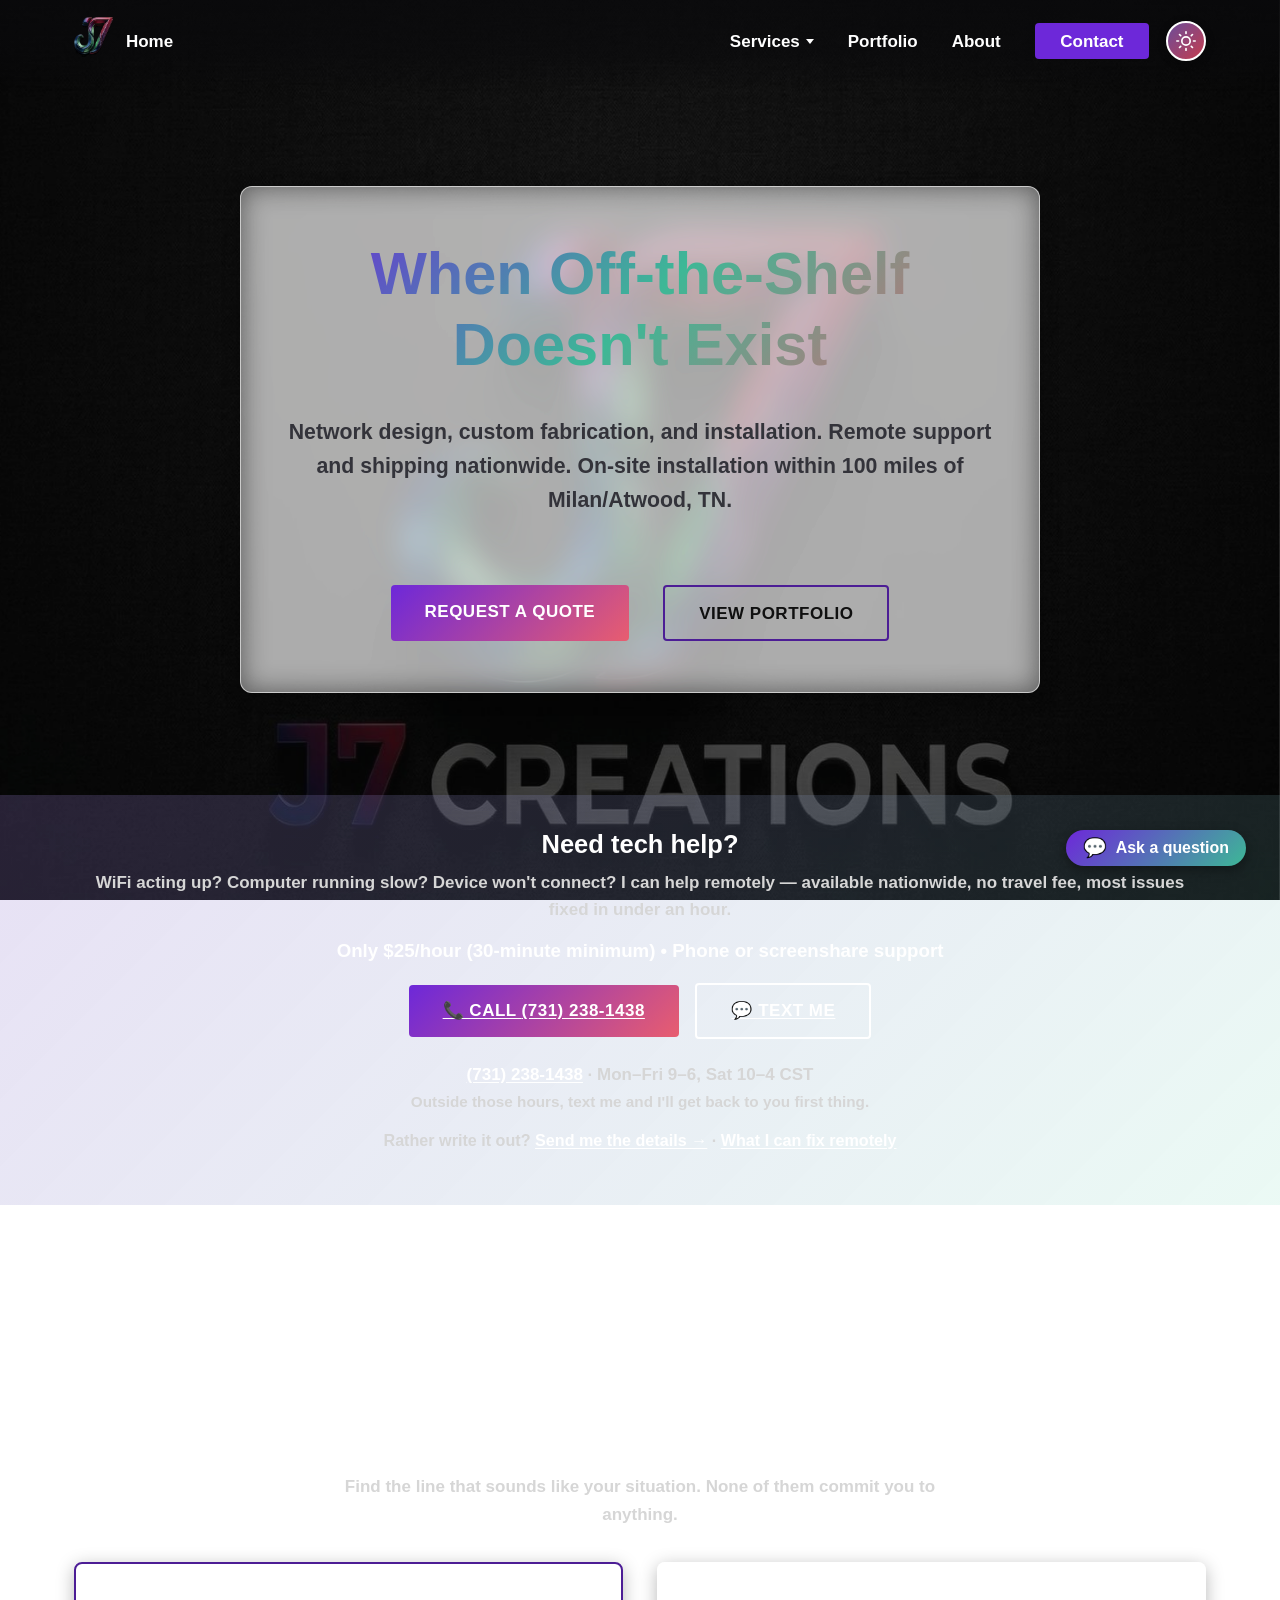
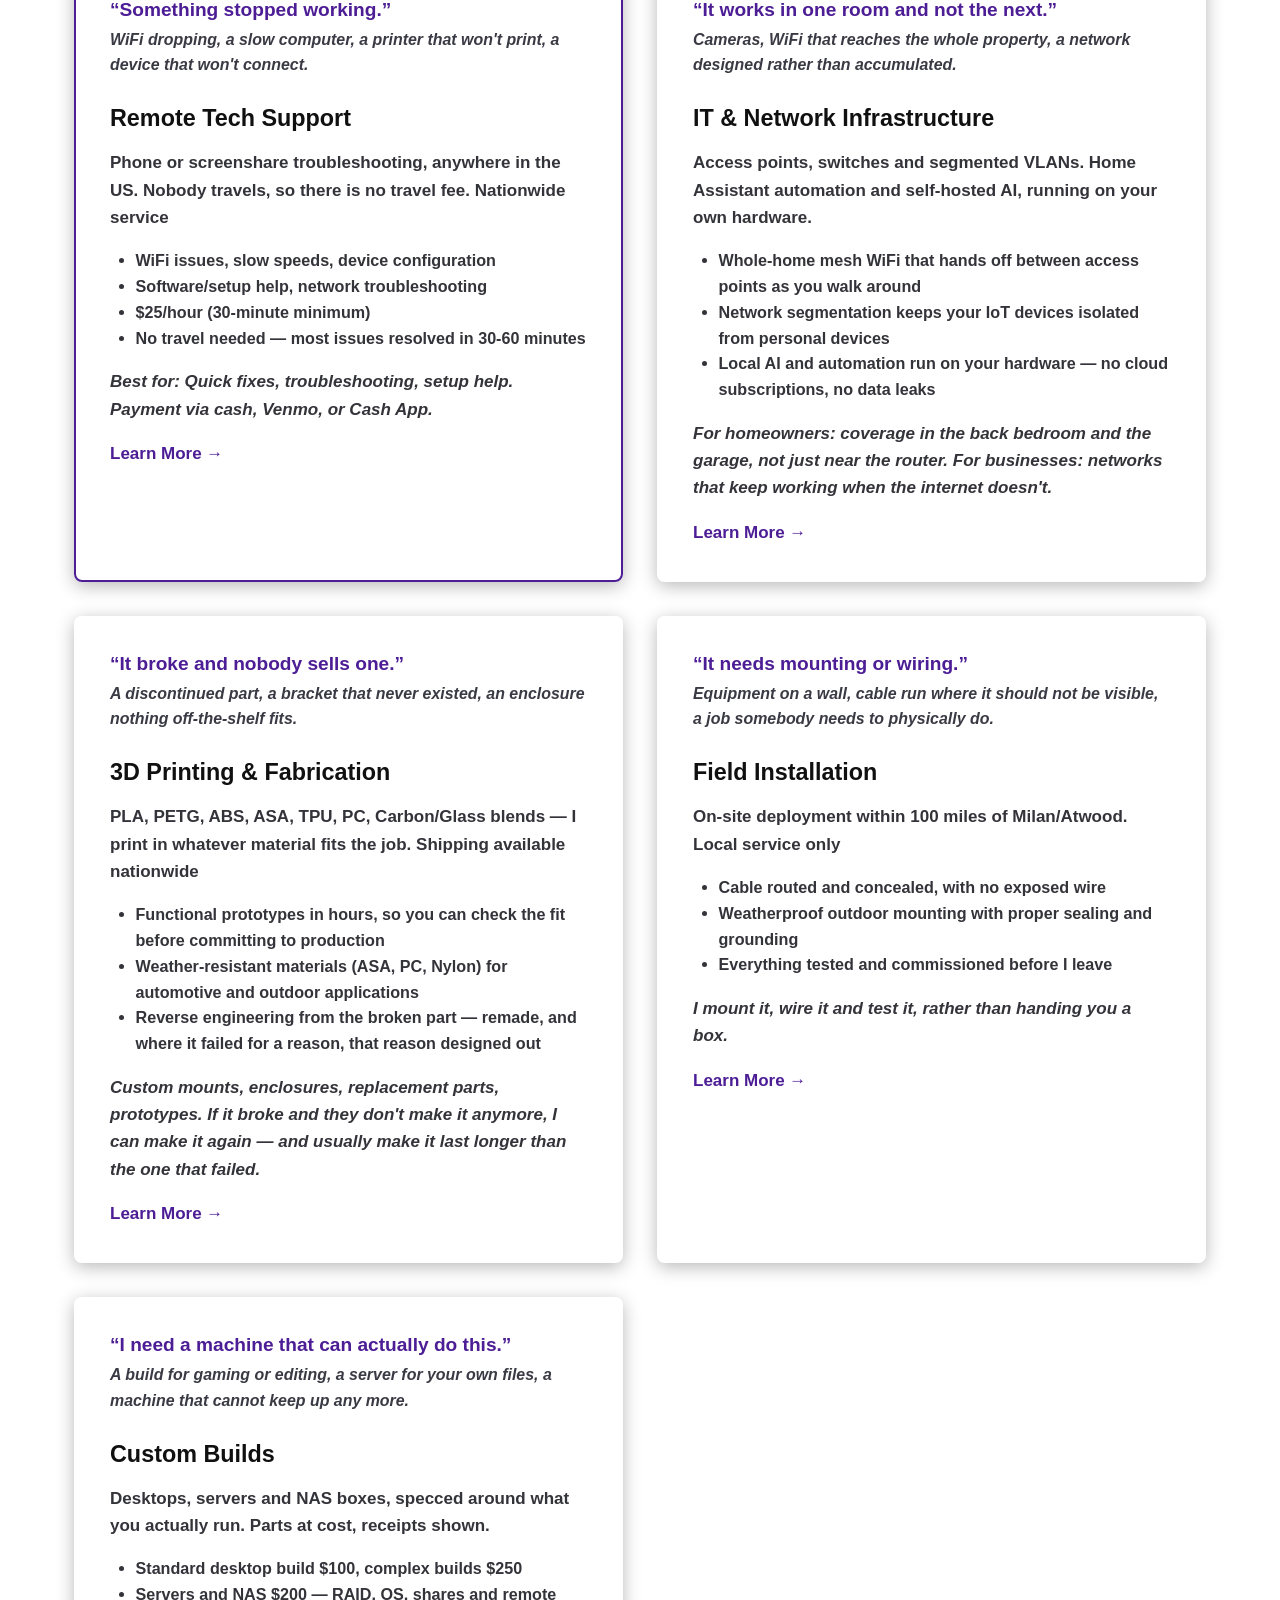
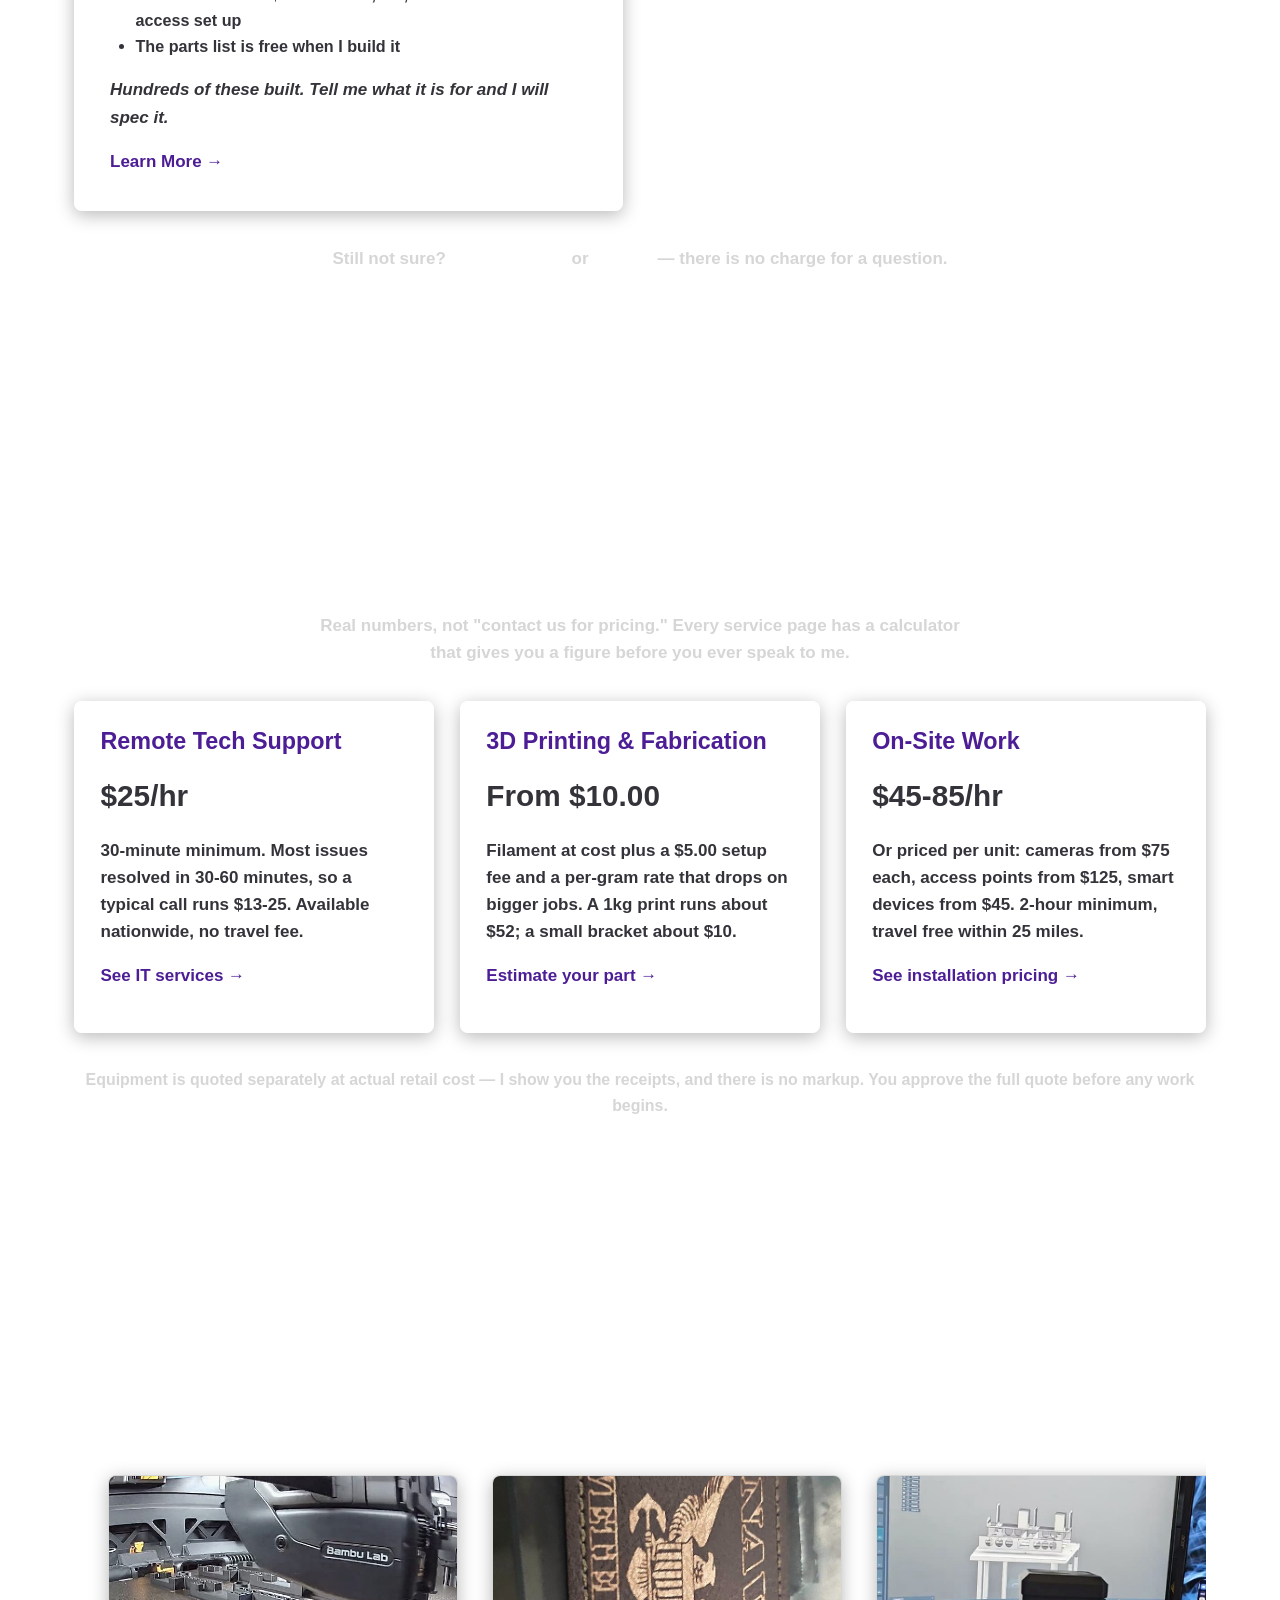
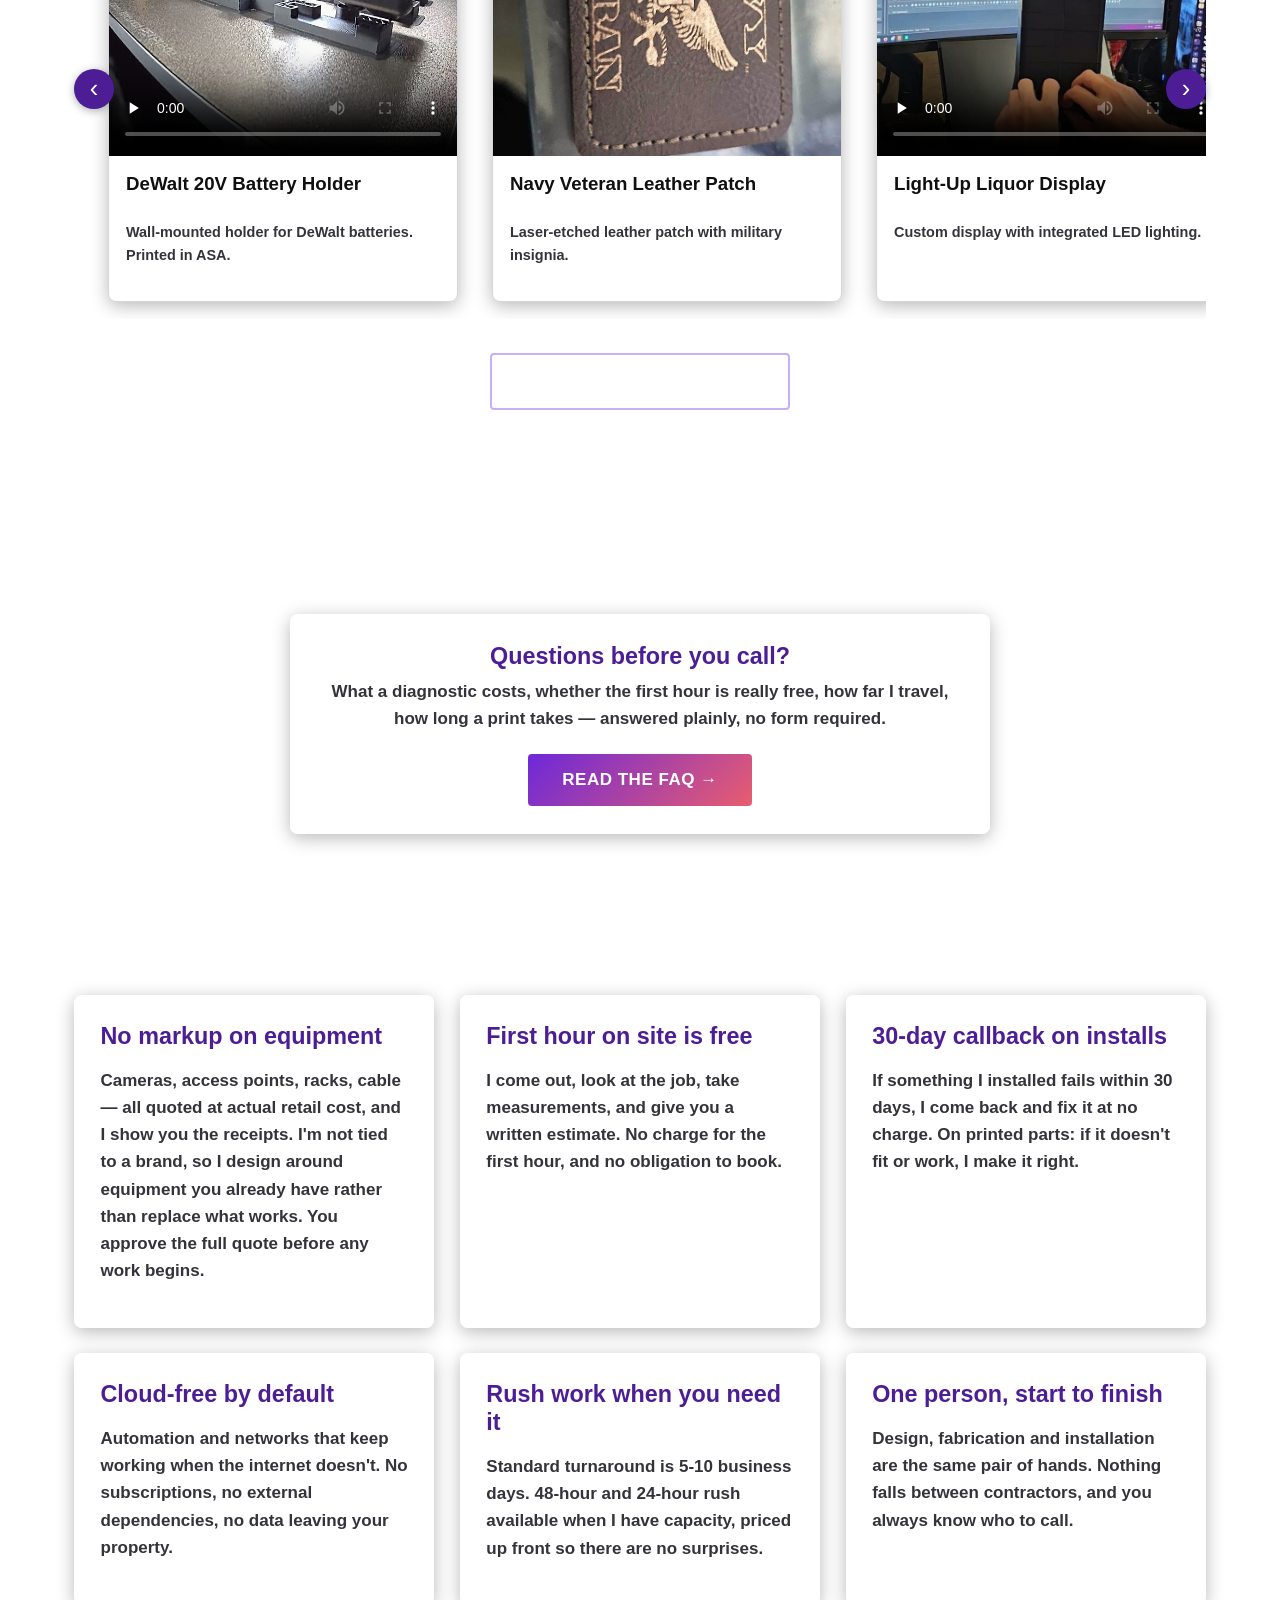
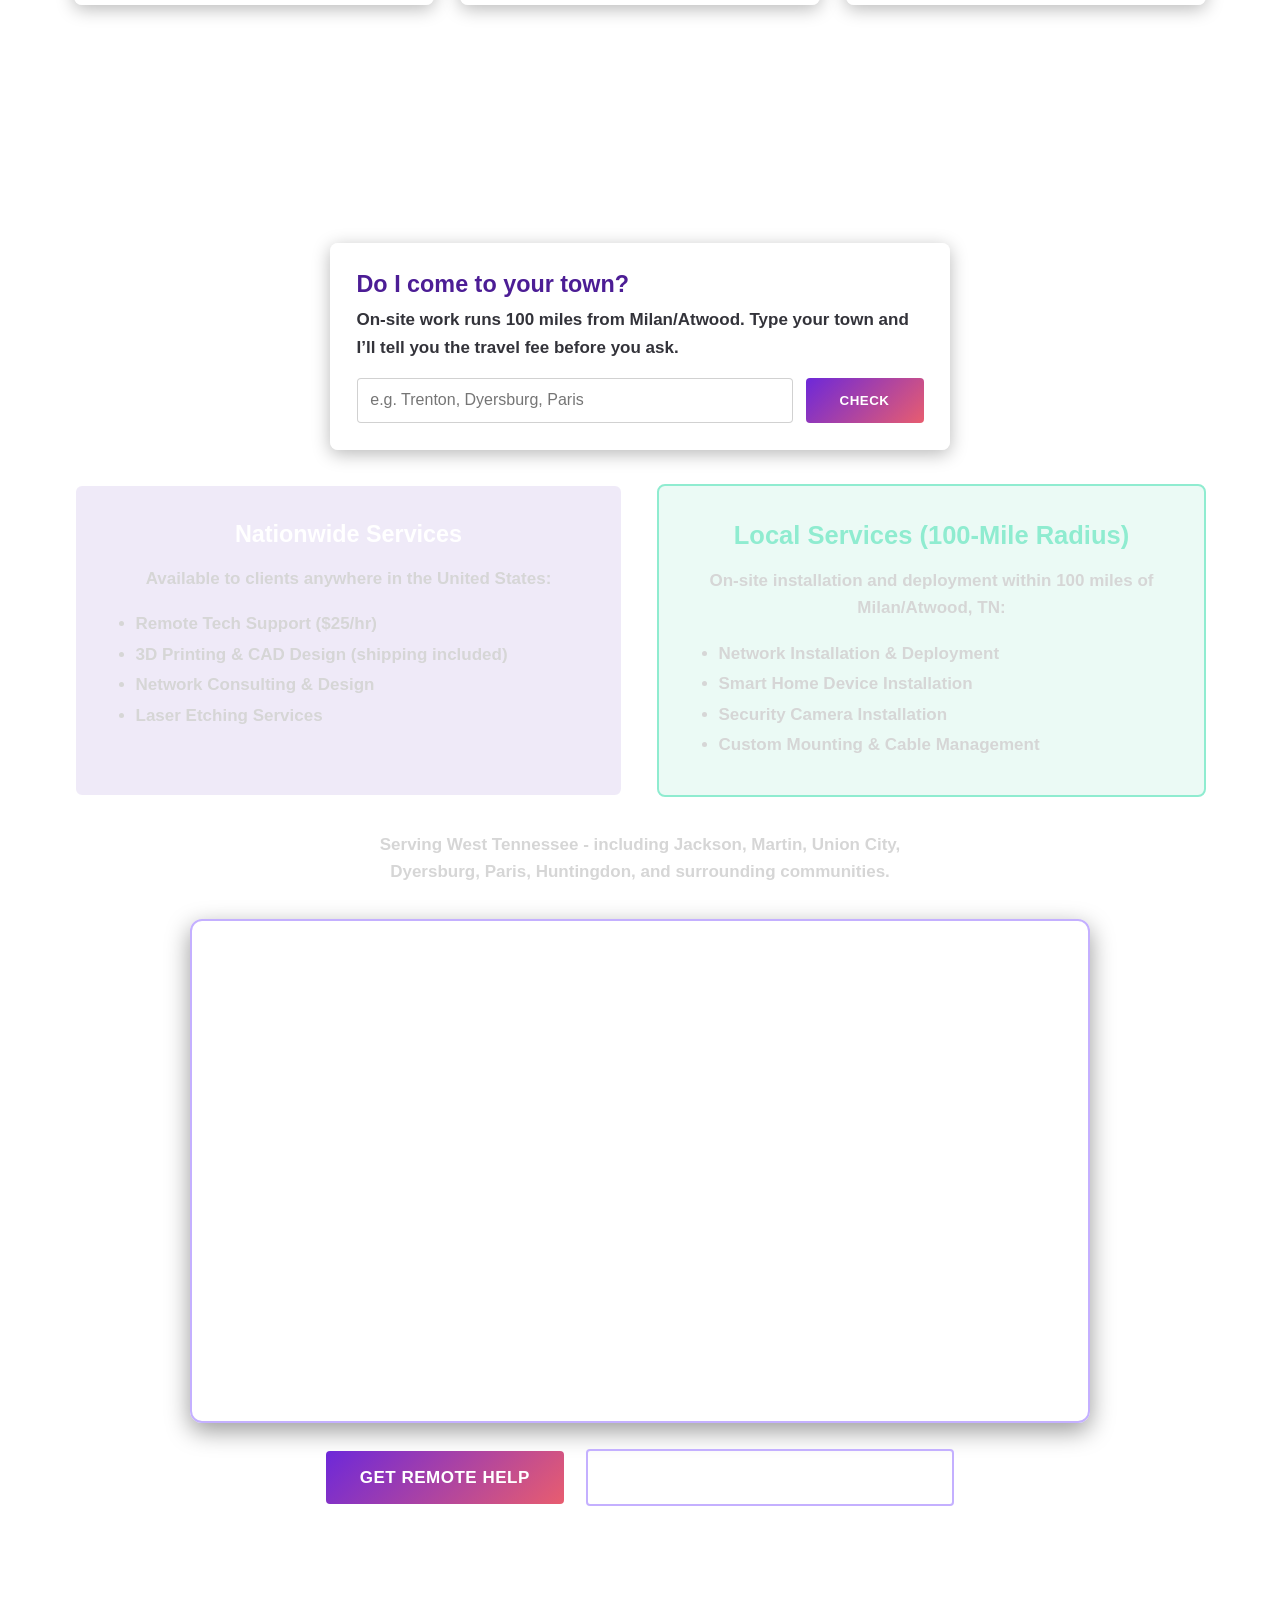
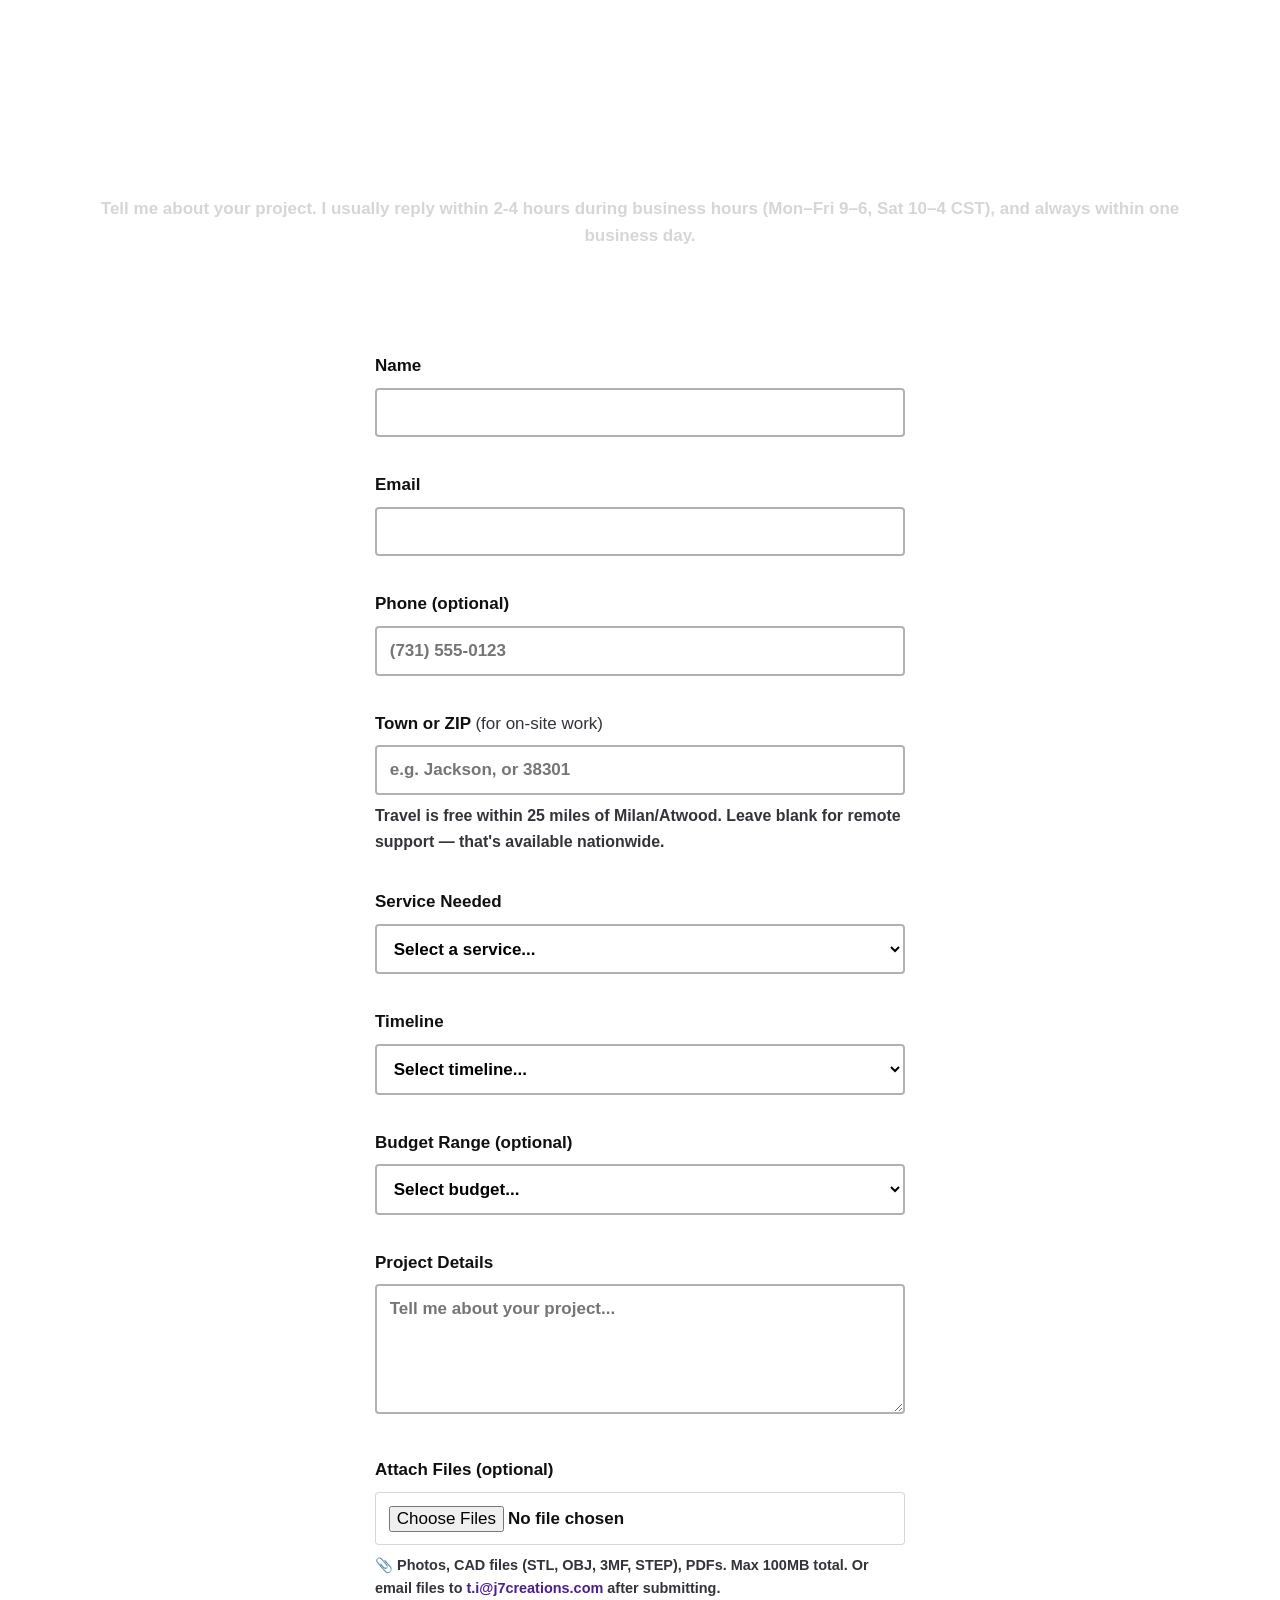
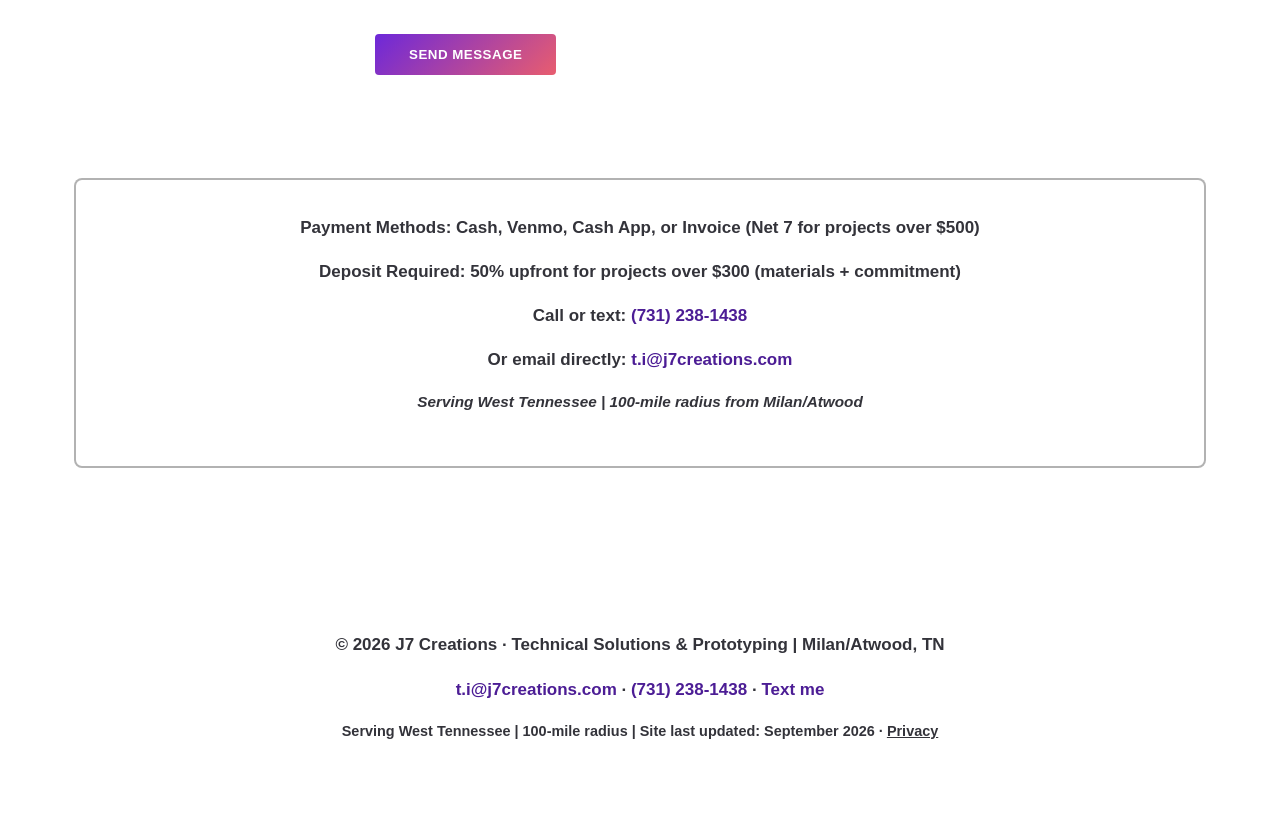
==== commit b5c5dc47: "WIP snapshot recovered from stash, preserved before the reinstall Co-Authored-By: Claude Opus 5 <nor" ====
--- a/index.html
+++ b/index.html
@@ -18,7 +18,7 @@
     <meta name="theme-color" content="#1a1a1a">
     
     <!-- Local Business Schema -->
-    <!-- The telephone below must stay in sync with J7_PHONE in js/app.js?v=d762deb3.
+    <!-- The telephone below must stay in sync with J7_PHONE in js/app.js?v=40d58795.
          Crawlers do not run the JavaScript that fills the visible number, so
          this one is a literal on purpose. -->
     <script type="application/ld+json">
@@ -435,7 +435,7 @@
                     <p style="color: var(--color-text-gray); margin-bottom: 1rem;">Available to clients anywhere in the United States:</p>
                     <ul style="text-align: left; color: var(--color-text-gray); margin-left: 1.5rem; line-height: 1.8;">
                         <li>Remote Tech Support ($25/hr)</li>
-                        <li>3D Printing & CAD Design (shipped anywhere in the US)</li>
+                        <li>3D Printing & CAD Design (shipping included)</li>
                         <li>Network Consulting & Design</li>
                         <li>Laser Etching Services</li>
                     </ul>
@@ -561,8 +561,8 @@
             
             <!-- Payment Info -->
             <div class="contact-direct" style="margin-top: 2rem;">
-                <p><strong>Payment:</strong> Cash, Venmo or Cash App. I don't take checks.</p>
-                <p style="margin-top: 0.5rem;"><strong>Deposit:</strong> 50% up front on jobs over <span data-price="deposit.over" data-price-format="dollars">$300</span>, which covers materials.</p>
+                <p><strong>Payment Methods:</strong> Cash, Venmo, Cash App, or Invoice (Net 7 for projects over $500)</p>
+                <p style="margin-top: 0.5rem;"><strong>Deposit Required:</strong> 50% upfront for projects over $300 (materials + commitment)</p>
                 <p style="margin-top: 0.5rem;" data-j7-phone-block><strong>Call or text:</strong> <a href="#" data-j7-phone style="color: var(--color-accent);"></a></p>
                 <p style="margin-top: 0.5rem;"><strong>Or email directly:</strong> <a href="mailto:t.i@j7creations.com" style="color: var(--color-accent);">t.i@j7creations.com</a></p>
                 <p class="contact-area"><em>Serving West Tennessee | 100-mile radius from Milan/Atwood</em></p>
@@ -586,8 +586,8 @@
     <!-- Back to Top Button -->
     <button id="back-to-top" class="back-to-top" aria-label="Back to top">↑</button>
 
-    <script src="js/pricing.js?v=1636fc1c"></script>
-    <script src="js/app.js?v=d762deb3"></script>
+    <script src="js/pricing.js?v=a4026004"></script>
+    <script src="js/app.js?v=40d58795"></script>
     <script src="js/chat.js?v=d96e40d8"></script>
     
     <!-- Portfolio Carousel Script -->
@@ -662,7 +662,7 @@
                 },
                 'installation': {
                     title: 'Field Installation',
-                    info: '<p><strong>Best for:</strong> Mounting equipment, cable runs, rack setup, camera installation, smart home devices.</p><p><strong>Service area:</strong> 100-mile radius from Milan/Atwood, TN.</p><p><strong>Pricing:</strong> Cameras from $75 each, access points from $125 each, or $45-85/hr for open-ended work | Travel: ' + j7TravelSummary() + '.</p>',
+                    info: '<p><strong>Best for:</strong> Mounting equipment, cable runs, rack setup, camera installation, smart home devices.</p><p><strong>Service area:</strong> 100-mile radius from Milan/Atwood, TN.</p><p><strong>Pricing:</strong> Cameras from $75 each, access points from $125 each, or $45-85/hr for open-ended work | Travel: 0-25mi FREE, 25-50mi $15, 50-75mi $30, 75-100mi $50.</p>',
                     placeholder: 'What needs to be installed? Where is it located? Do you have the equipment already or do you need help sourcing it?',
                     label: 'Describe Your Installation Project',
                     checklist: '<h3 style="color: var(--color-success); margin-bottom: 1rem;">For Installation, Have Ready:</h3><ul style="color: var(--color-text-gray); margin-left: 1.5rem; line-height: 1.8;"><li><strong>What needs installed</strong> - Equipment, cameras, network gear, smart home devices?</li><li><strong>Location</strong> - Where will it be installed? (indoor/outdoor, height, access)</li><li><strong>Equipment</strong> - Do you already have it or need help sourcing?</li><li><strong>Timeline</strong> - When do you need it done?</li><li><strong>Site access</strong> - Any special requirements (ladder, lift, after-hours)?</li></ul><p style="margin-top: 1rem; font-size: 0.9rem; color: var(--color-success);">⏱️ <strong>Typical response time:</strong> 2-4 hours during business hours (Mon–Fri 9–6, Sat 10–4 CST)</p>'
@@ -672,7 +672,7 @@
             // Hide service info if no selection or other
             if (!service || service === 'other') {
                 serviceInfo.style.display = 'none';
-                // The checklist is real fields now - see j7Intake in js/app.js?v=d762deb3.
+                // The checklist is real fields now - see j7Intake in js/app.js?v=40d58795.
                 messageLabel.textContent = 'Project Details';
                 messageField.placeholder = 'Tell me about your project...';
                 return;
@@ -687,7 +687,7 @@
                 messageField.placeholder = data.placeholder;
                 
                 // Update checklist
-                // The checklist is real fields now - see j7Intake in js/app.js?v=d762deb3.
+                // The checklist is real fields now - see j7Intake in js/app.js?v=40d58795.
             }
         }
     </script>
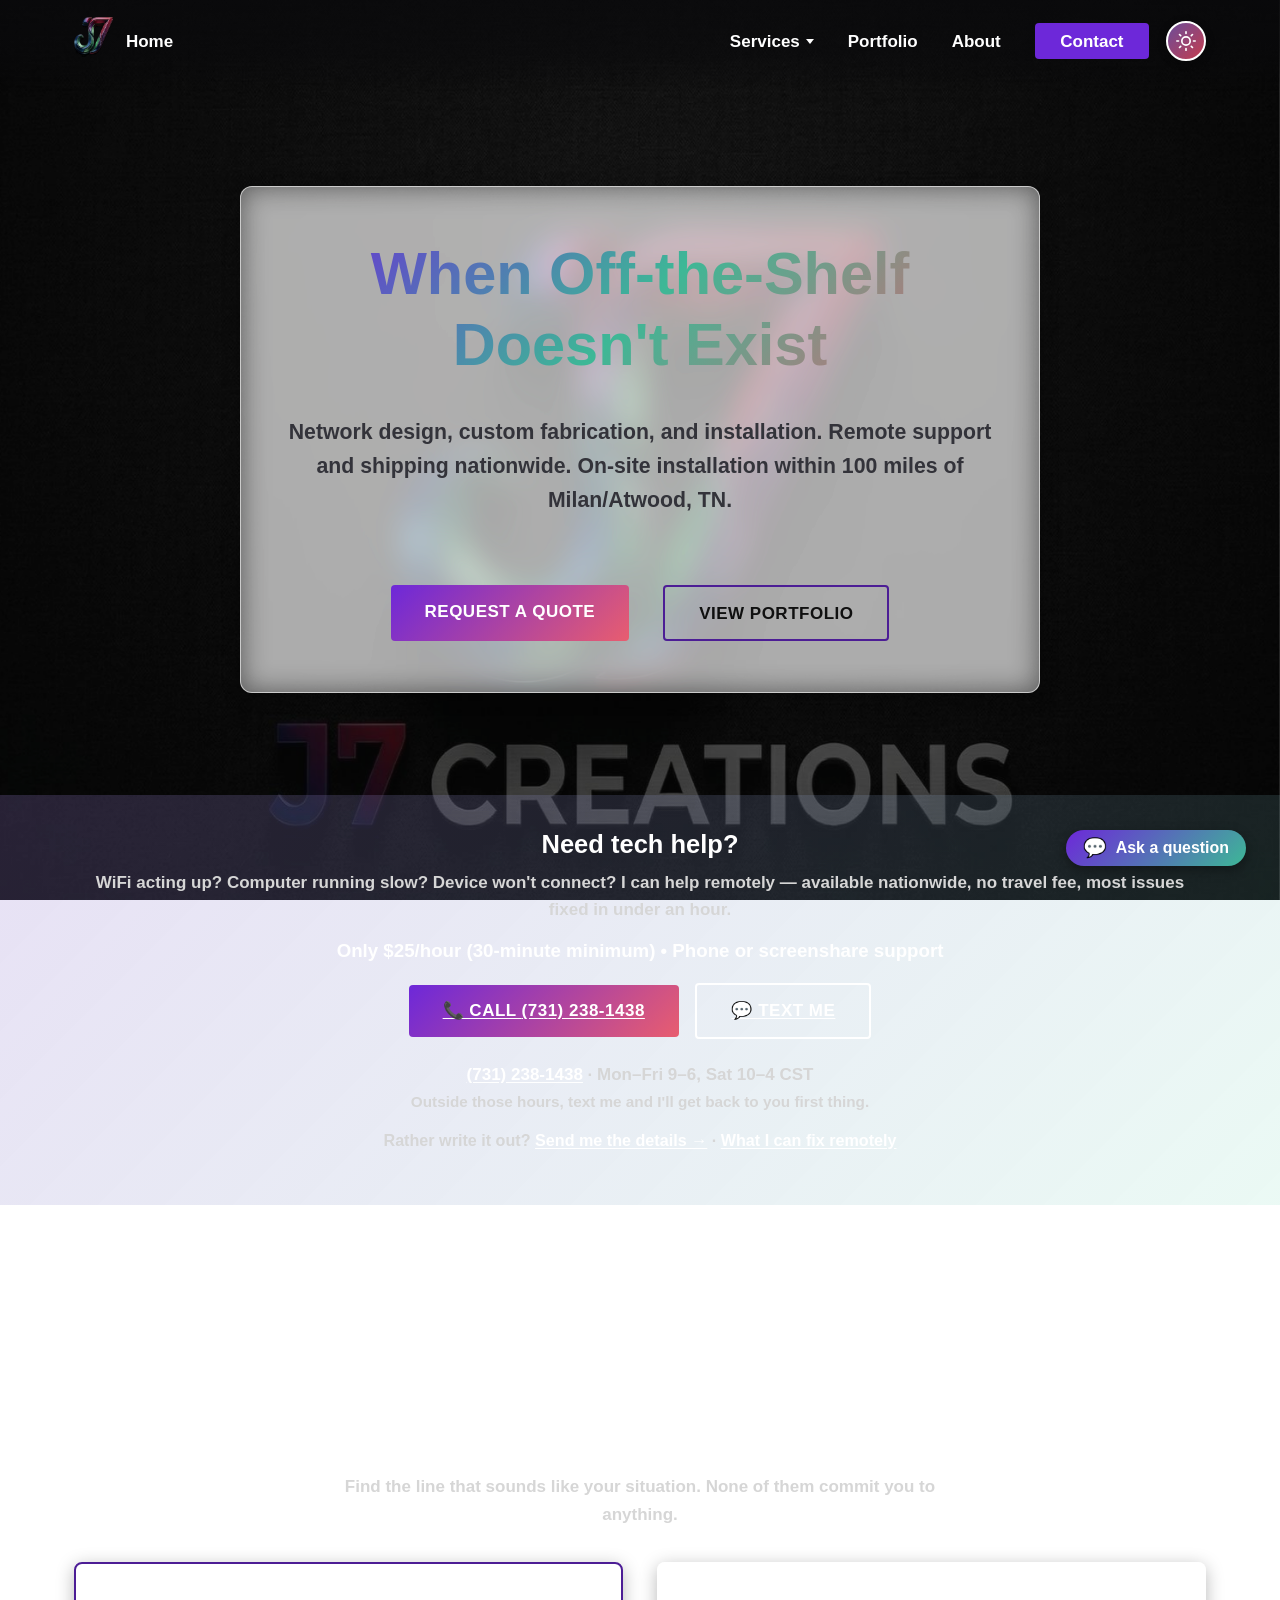
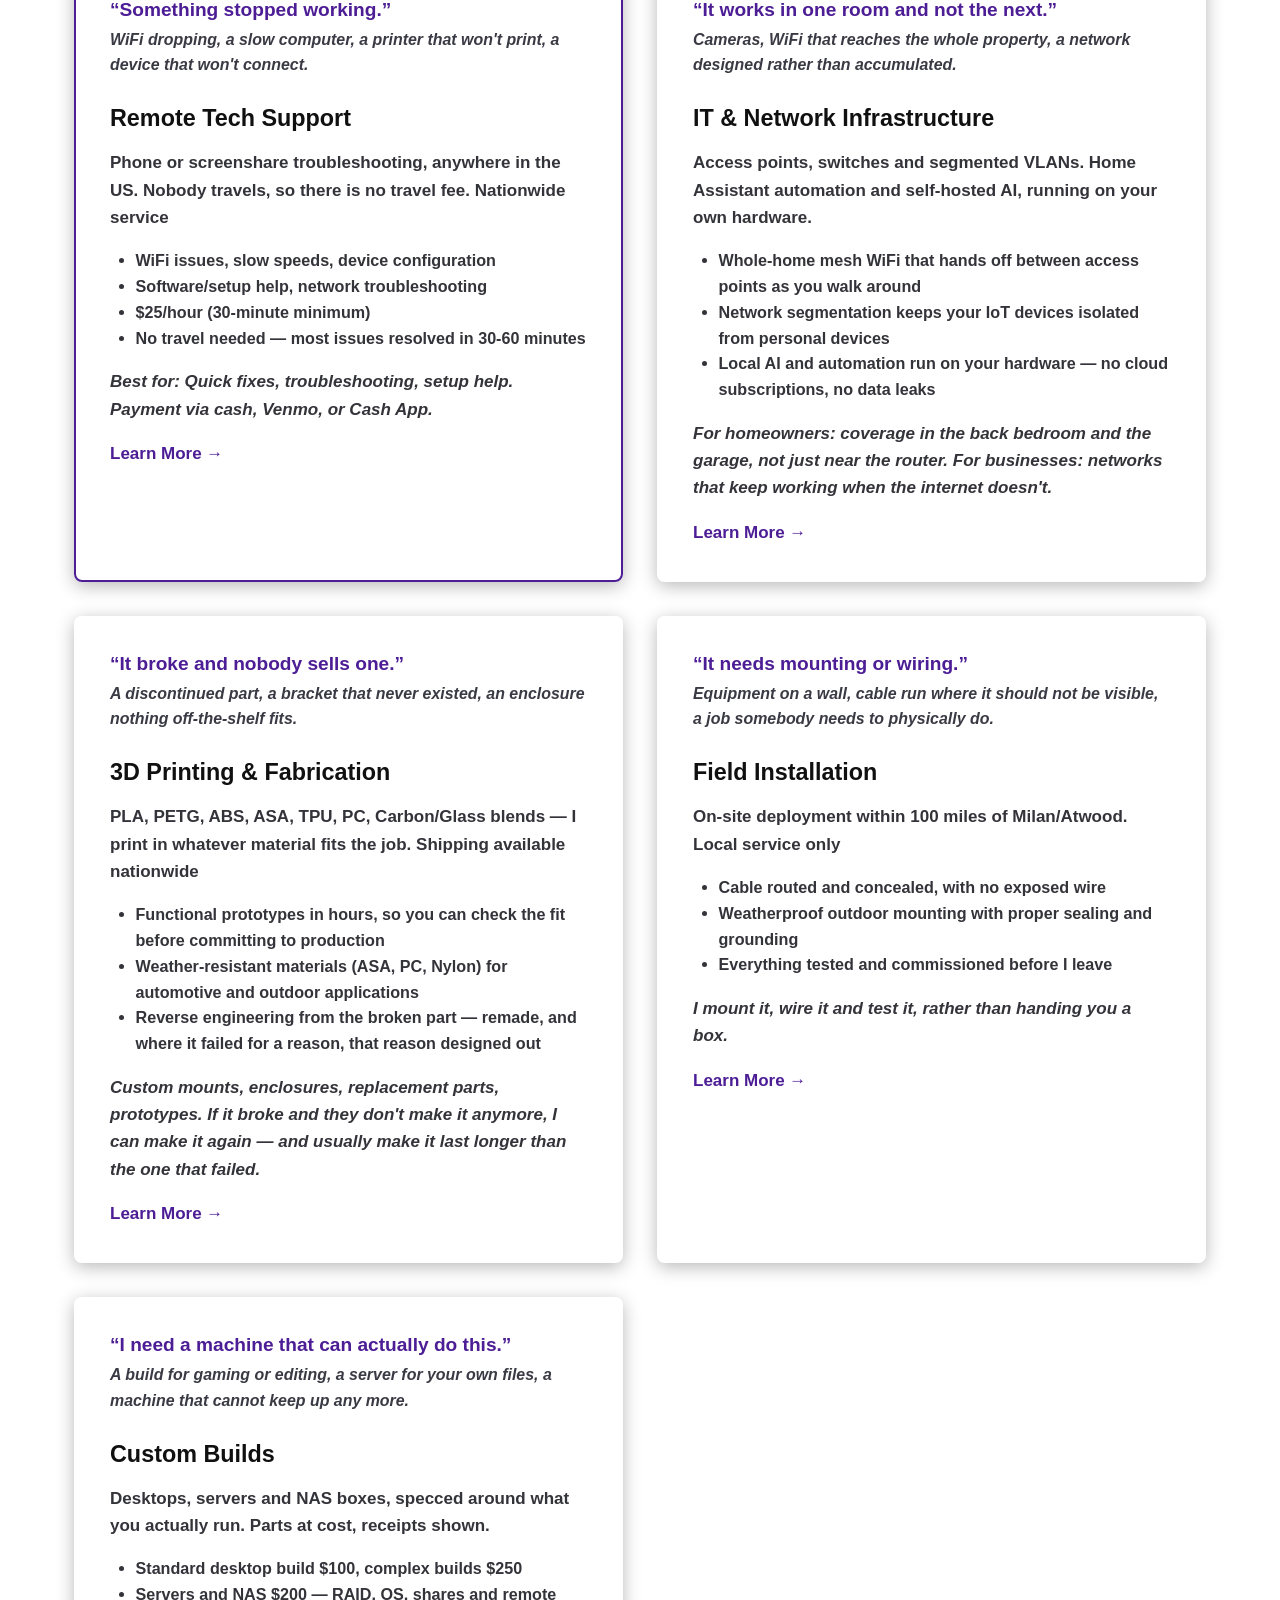
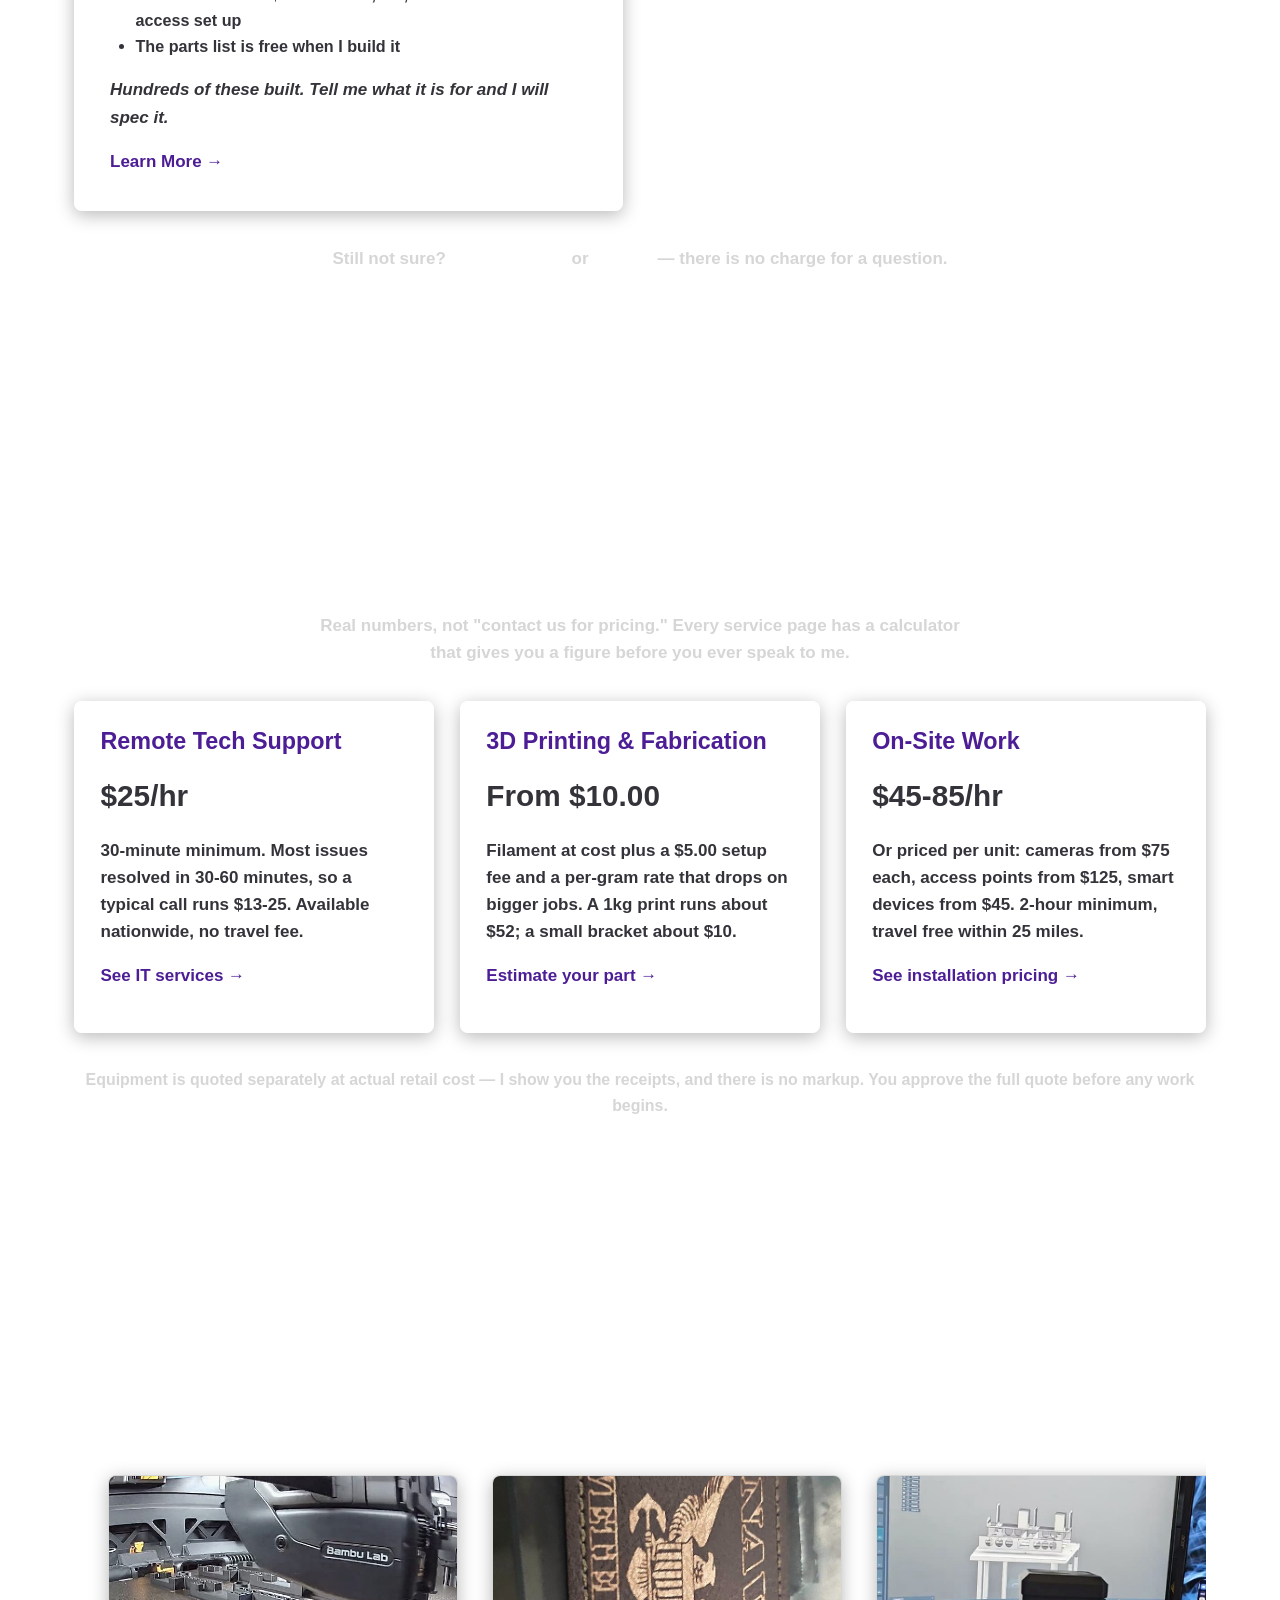
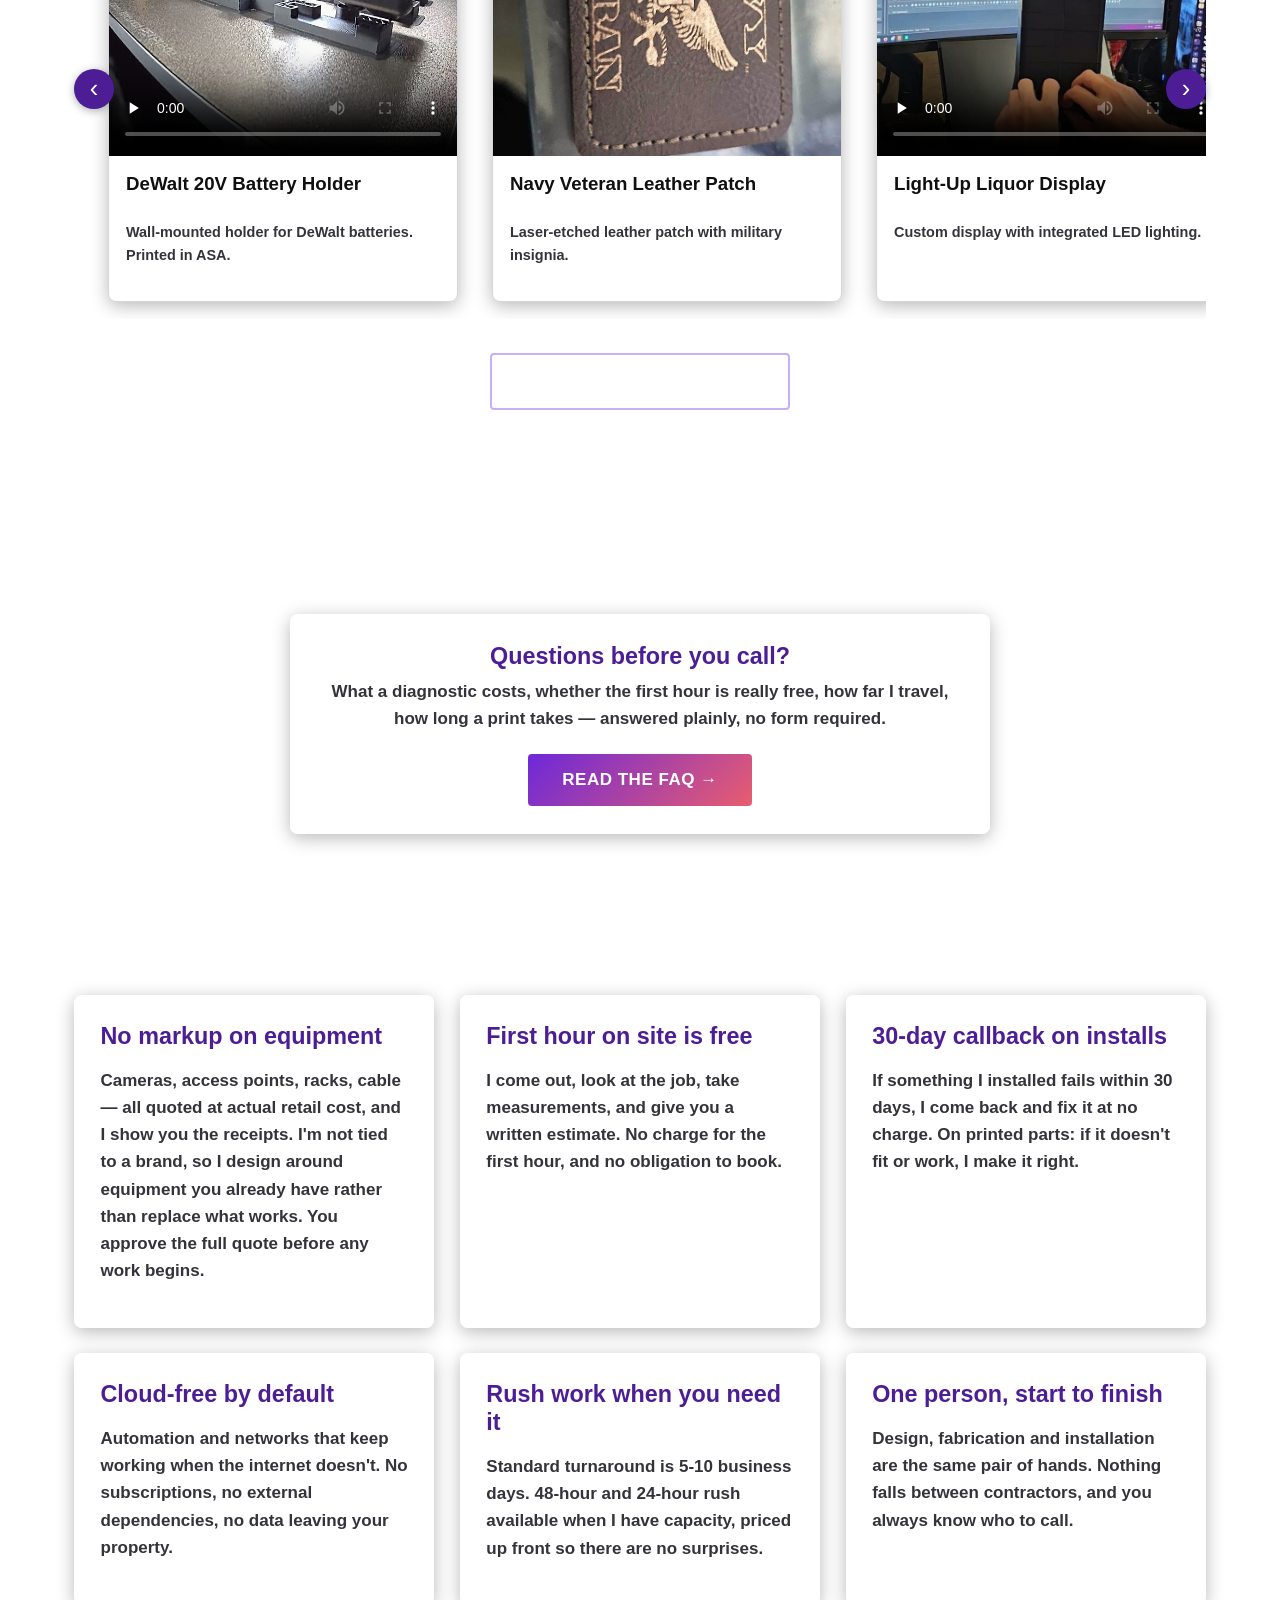
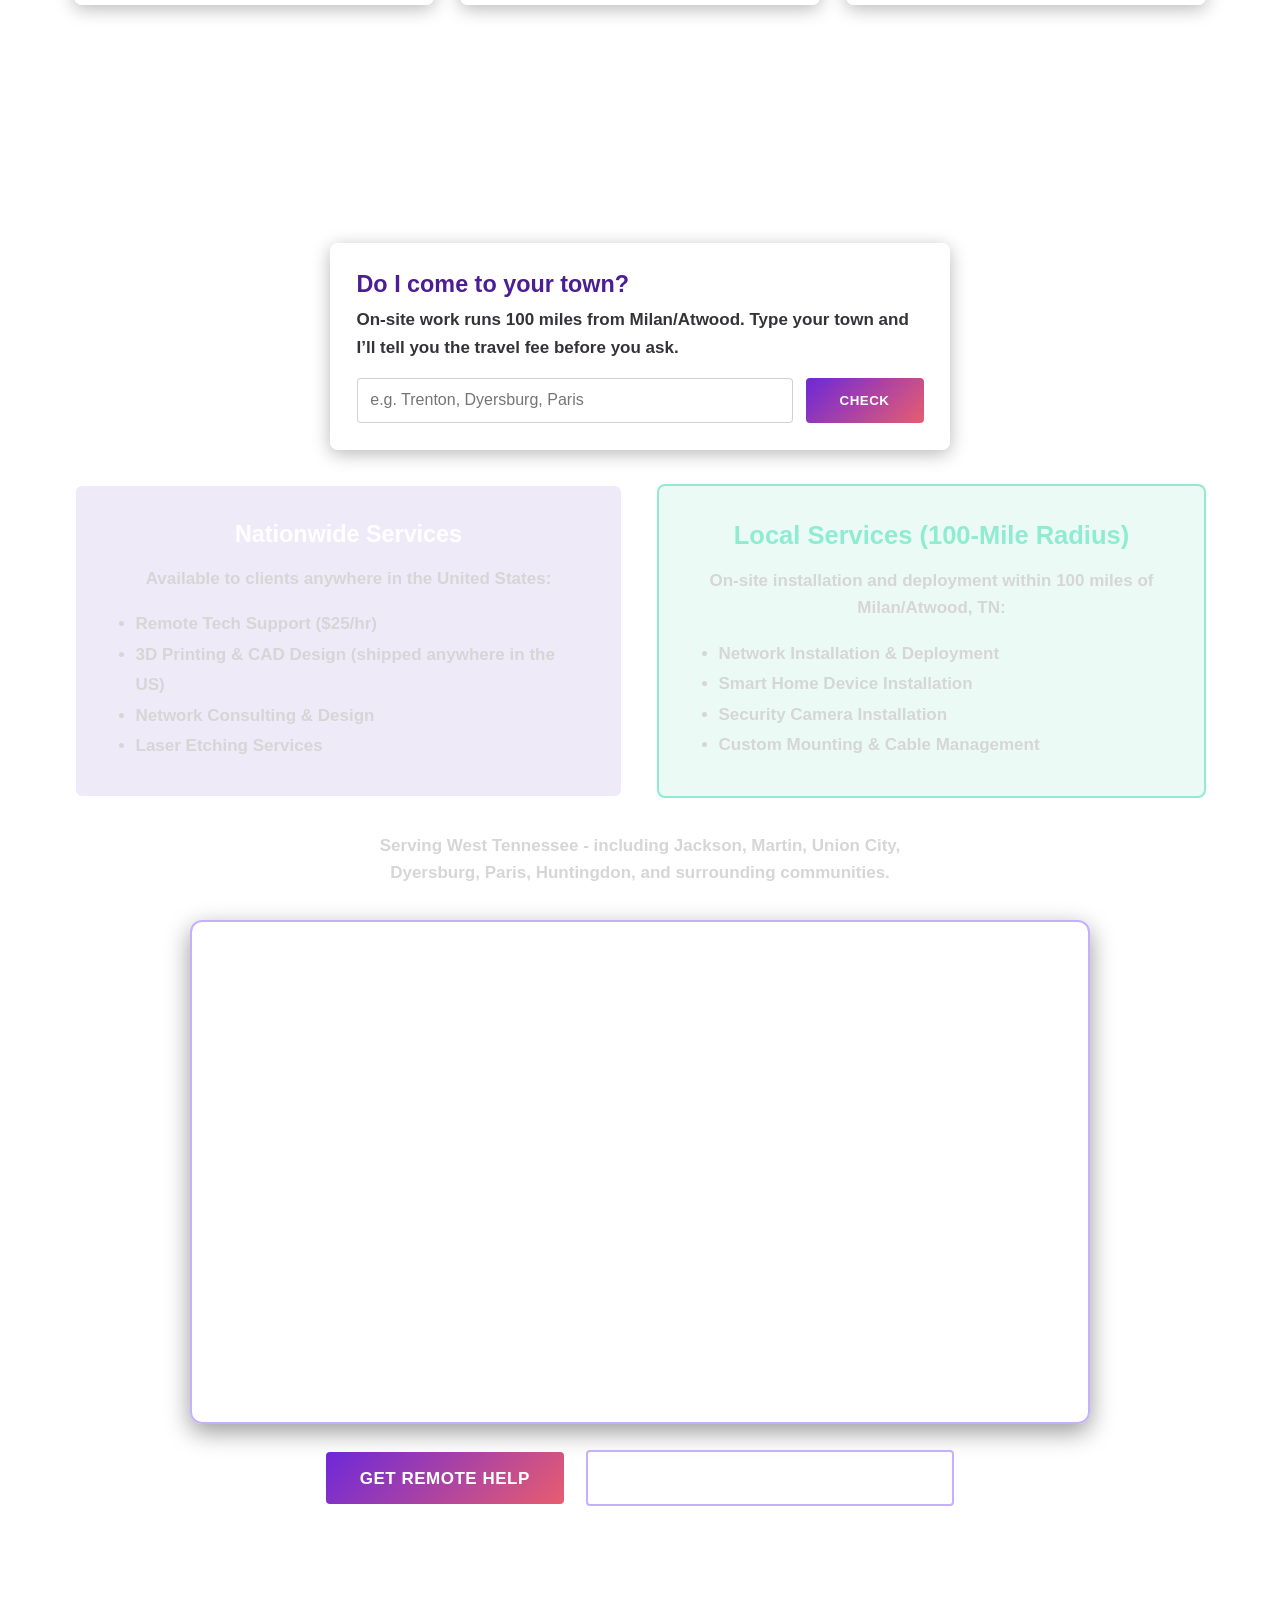
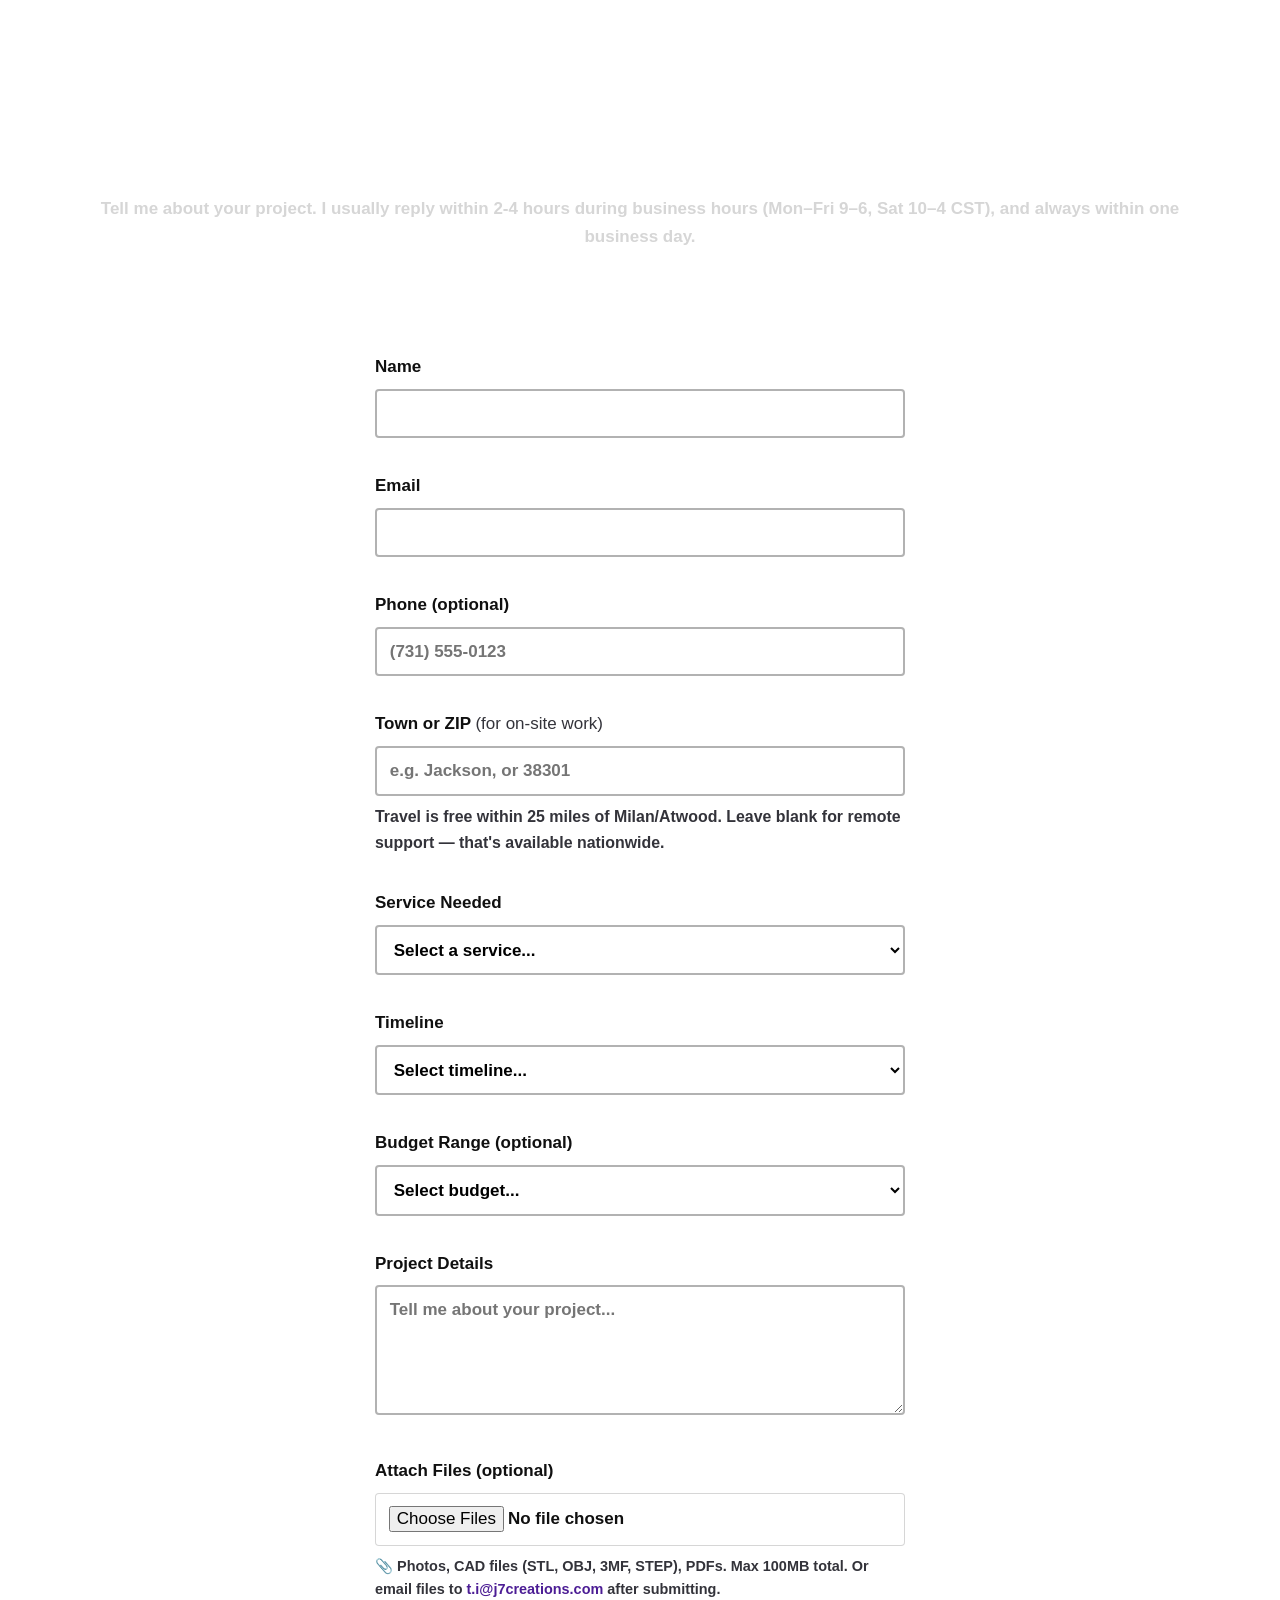
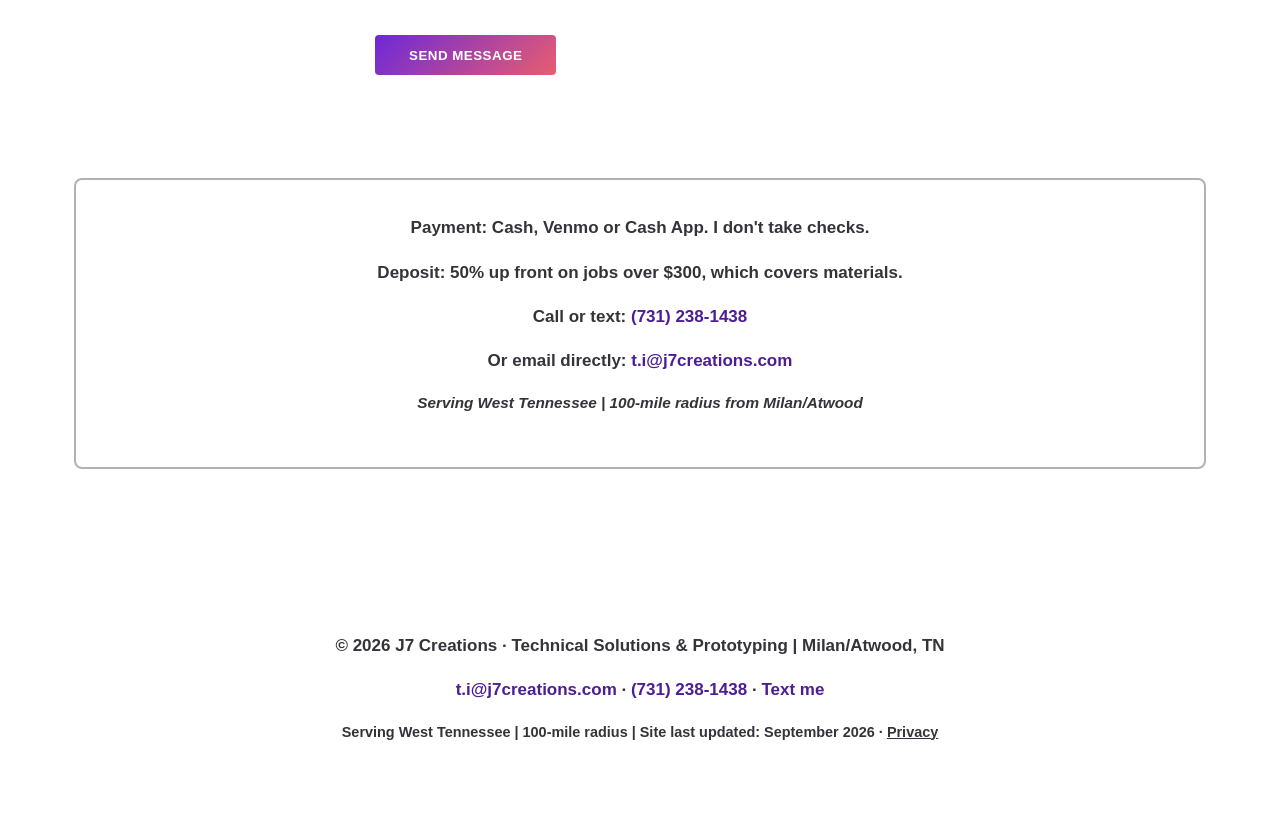
==== commit 1684e029: "Fix quarter-hour midpoint rounding and unfenced chat blocks j7OnsiteHours rounded 2.625 (stored as 2" ====
--- a/index.html
+++ b/index.html
@@ -18,7 +18,7 @@
     <meta name="theme-color" content="#1a1a1a">
     
     <!-- Local Business Schema -->
-    <!-- The telephone below must stay in sync with J7_PHONE in js/app.js?v=40d58795.
+    <!-- The telephone below must stay in sync with J7_PHONE in js/app.js?v=4cf7f72d.
          Crawlers do not run the JavaScript that fills the visible number, so
          this one is a literal on purpose. -->
     <script type="application/ld+json">
@@ -435,7 +435,7 @@
                     <p style="color: var(--color-text-gray); margin-bottom: 1rem;">Available to clients anywhere in the United States:</p>
                     <ul style="text-align: left; color: var(--color-text-gray); margin-left: 1.5rem; line-height: 1.8;">
                         <li>Remote Tech Support ($25/hr)</li>
-                        <li>3D Printing & CAD Design (shipping included)</li>
+                        <li>3D Printing & CAD Design (shipped anywhere in the US)</li>
                         <li>Network Consulting & Design</li>
                         <li>Laser Etching Services</li>
                     </ul>
@@ -561,8 +561,8 @@
             
             <!-- Payment Info -->
             <div class="contact-direct" style="margin-top: 2rem;">
-                <p><strong>Payment Methods:</strong> Cash, Venmo, Cash App, or Invoice (Net 7 for projects over $500)</p>
-                <p style="margin-top: 0.5rem;"><strong>Deposit Required:</strong> 50% upfront for projects over $300 (materials + commitment)</p>
+                <p><strong>Payment:</strong> Cash, Venmo or Cash App. I don't take checks.</p>
+                <p style="margin-top: 0.5rem;"><strong>Deposit:</strong> 50% up front on jobs over <span data-price="deposit.over" data-price-format="dollars">$300</span>, which covers materials.</p>
                 <p style="margin-top: 0.5rem;" data-j7-phone-block><strong>Call or text:</strong> <a href="#" data-j7-phone style="color: var(--color-accent);"></a></p>
                 <p style="margin-top: 0.5rem;"><strong>Or email directly:</strong> <a href="mailto:t.i@j7creations.com" style="color: var(--color-accent);">t.i@j7creations.com</a></p>
                 <p class="contact-area"><em>Serving West Tennessee | 100-mile radius from Milan/Atwood</em></p>
@@ -586,9 +586,9 @@
     <!-- Back to Top Button -->
     <button id="back-to-top" class="back-to-top" aria-label="Back to top">↑</button>
 
-    <script src="js/pricing.js?v=a4026004"></script>
-    <script src="js/app.js?v=40d58795"></script>
-    <script src="js/chat.js?v=d96e40d8"></script>
+    <script src="js/pricing.js?v=bfdfd7e6"></script>
+    <script src="js/app.js?v=4cf7f72d"></script>
+    <script src="js/chat.js?v=14fa46aa"></script>
     
     <!-- Portfolio Carousel Script -->
     <script>
@@ -662,7 +662,7 @@
                 },
                 'installation': {
                     title: 'Field Installation',
-                    info: '<p><strong>Best for:</strong> Mounting equipment, cable runs, rack setup, camera installation, smart home devices.</p><p><strong>Service area:</strong> 100-mile radius from Milan/Atwood, TN.</p><p><strong>Pricing:</strong> Cameras from $75 each, access points from $125 each, or $45-85/hr for open-ended work | Travel: 0-25mi FREE, 25-50mi $15, 50-75mi $30, 75-100mi $50.</p>',
+                    info: '<p><strong>Best for:</strong> Mounting equipment, cable runs, rack setup, camera installation, smart home devices.</p><p><strong>Service area:</strong> 100-mile radius from Milan/Atwood, TN.</p><p><strong>Pricing:</strong> Cameras from $75 each, access points from $125 each, or $45-85/hr for open-ended work | Travel: ' + j7TravelSummary() + '.</p>',
                     placeholder: 'What needs to be installed? Where is it located? Do you have the equipment already or do you need help sourcing it?',
                     label: 'Describe Your Installation Project',
                     checklist: '<h3 style="color: var(--color-success); margin-bottom: 1rem;">For Installation, Have Ready:</h3><ul style="color: var(--color-text-gray); margin-left: 1.5rem; line-height: 1.8;"><li><strong>What needs installed</strong> - Equipment, cameras, network gear, smart home devices?</li><li><strong>Location</strong> - Where will it be installed? (indoor/outdoor, height, access)</li><li><strong>Equipment</strong> - Do you already have it or need help sourcing?</li><li><strong>Timeline</strong> - When do you need it done?</li><li><strong>Site access</strong> - Any special requirements (ladder, lift, after-hours)?</li></ul><p style="margin-top: 1rem; font-size: 0.9rem; color: var(--color-success);">⏱️ <strong>Typical response time:</strong> 2-4 hours during business hours (Mon–Fri 9–6, Sat 10–4 CST)</p>'
@@ -672,7 +672,7 @@
             // Hide service info if no selection or other
             if (!service || service === 'other') {
                 serviceInfo.style.display = 'none';
-                // The checklist is real fields now - see j7Intake in js/app.js?v=40d58795.
+                // The checklist is real fields now - see j7Intake in js/app.js?v=4cf7f72d.
                 messageLabel.textContent = 'Project Details';
                 messageField.placeholder = 'Tell me about your project...';
                 return;
@@ -687,7 +687,7 @@
                 messageField.placeholder = data.placeholder;
                 
                 // Update checklist
-                // The checklist is real fields now - see j7Intake in js/app.js?v=40d58795.
+                // The checklist is real fields now - see j7Intake in js/app.js?v=4cf7f72d.
             }
         }
     </script>
